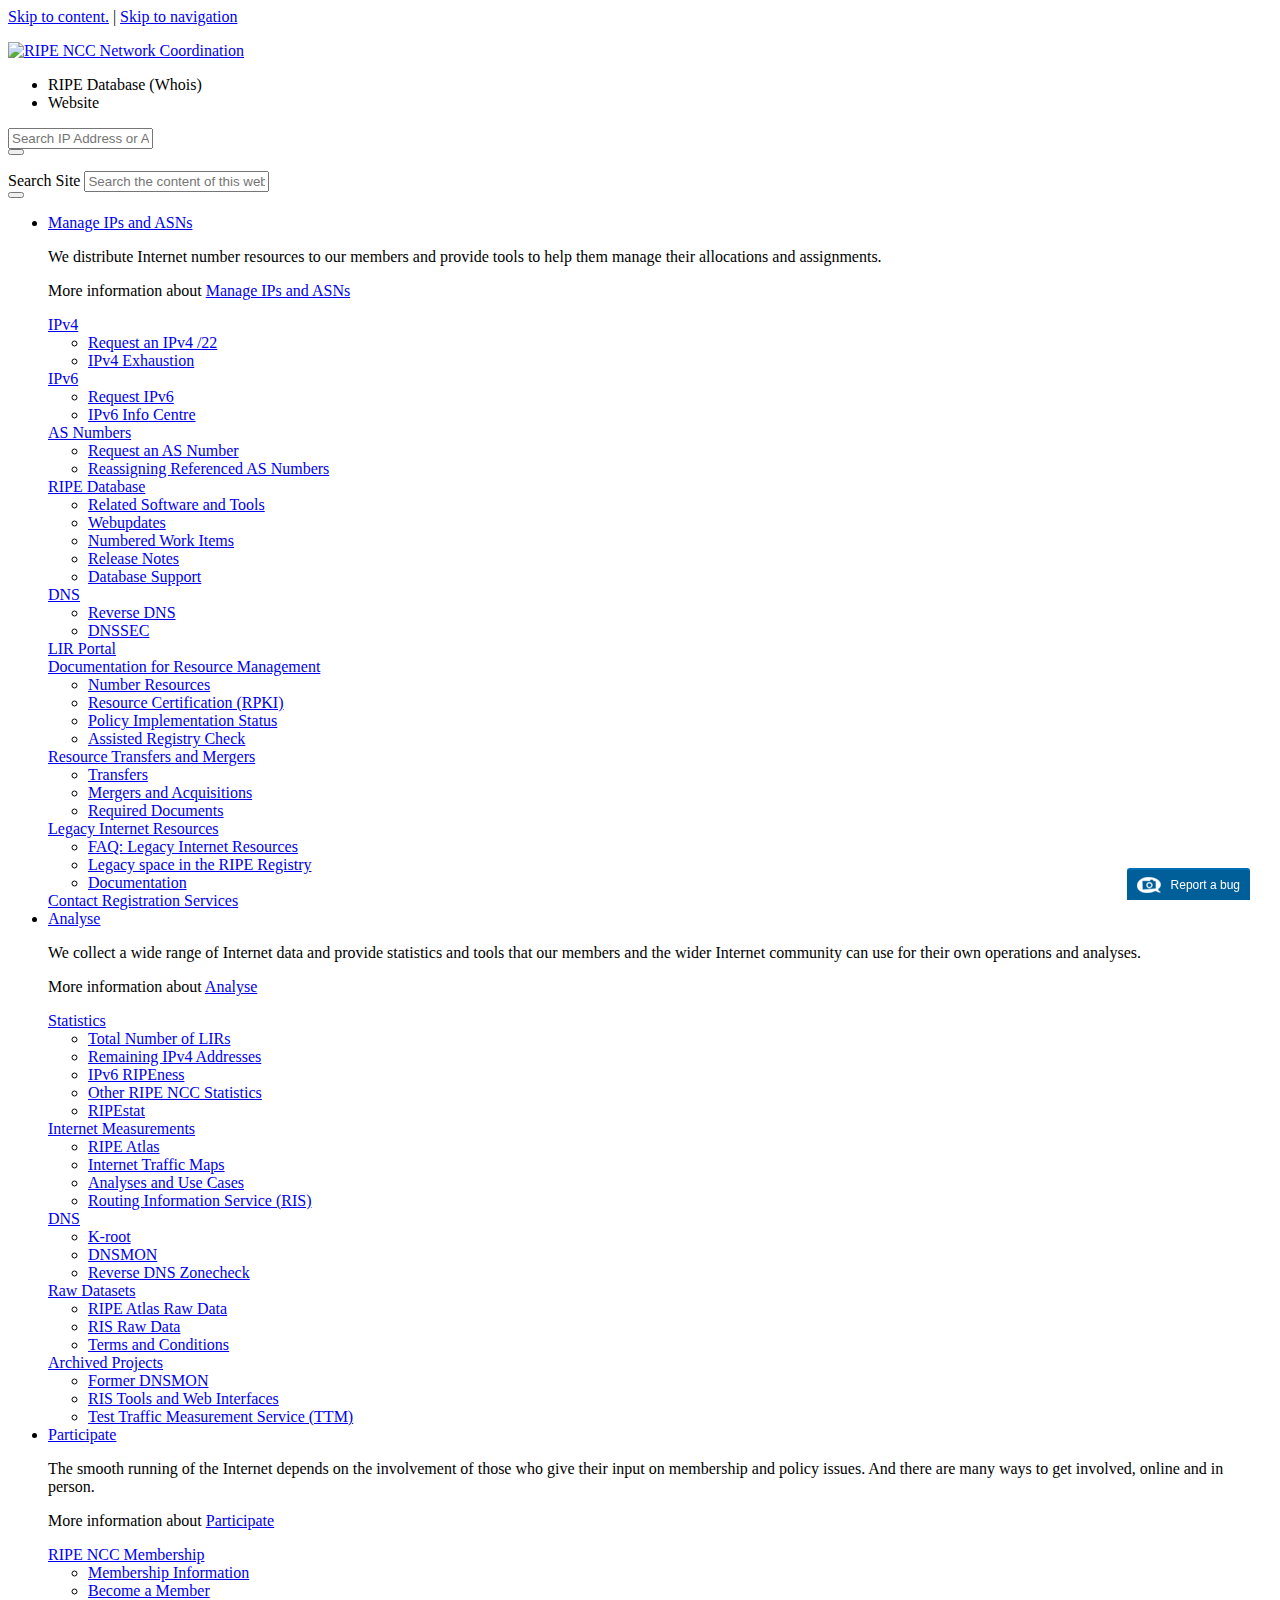
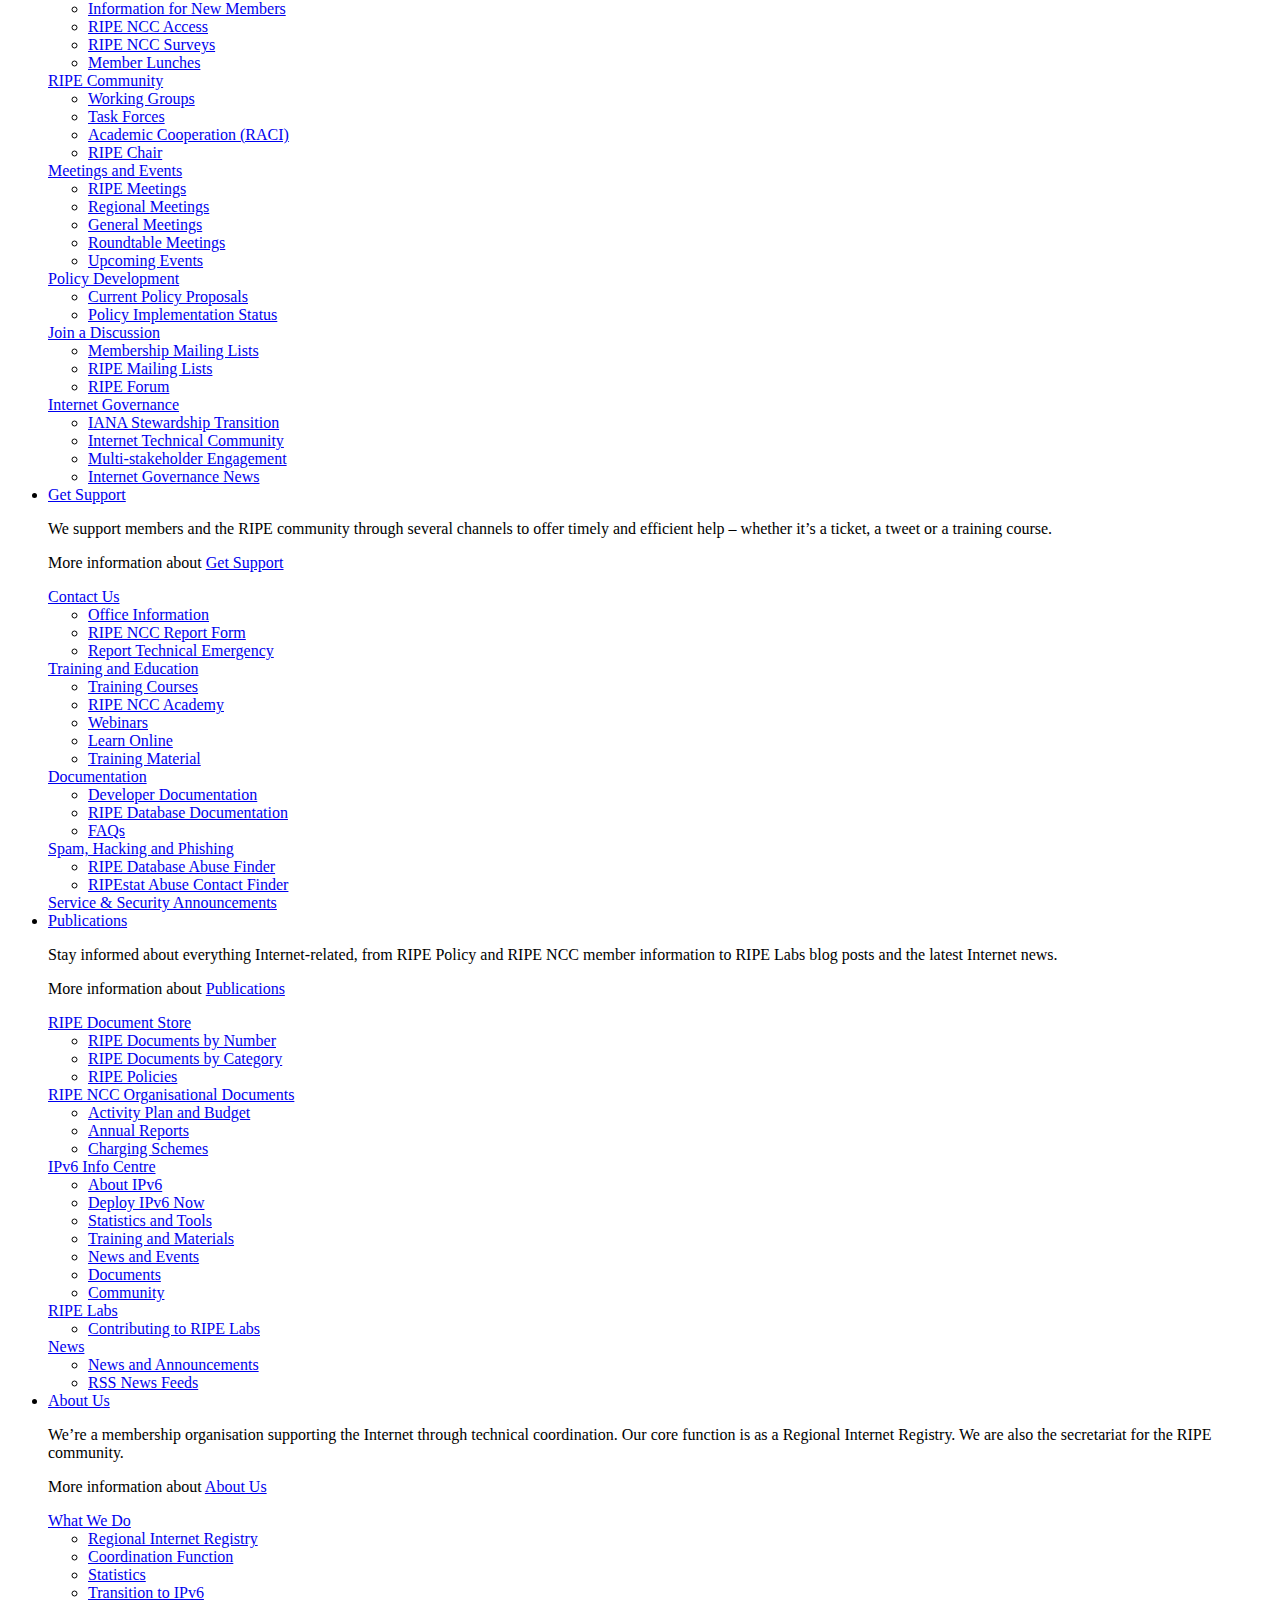
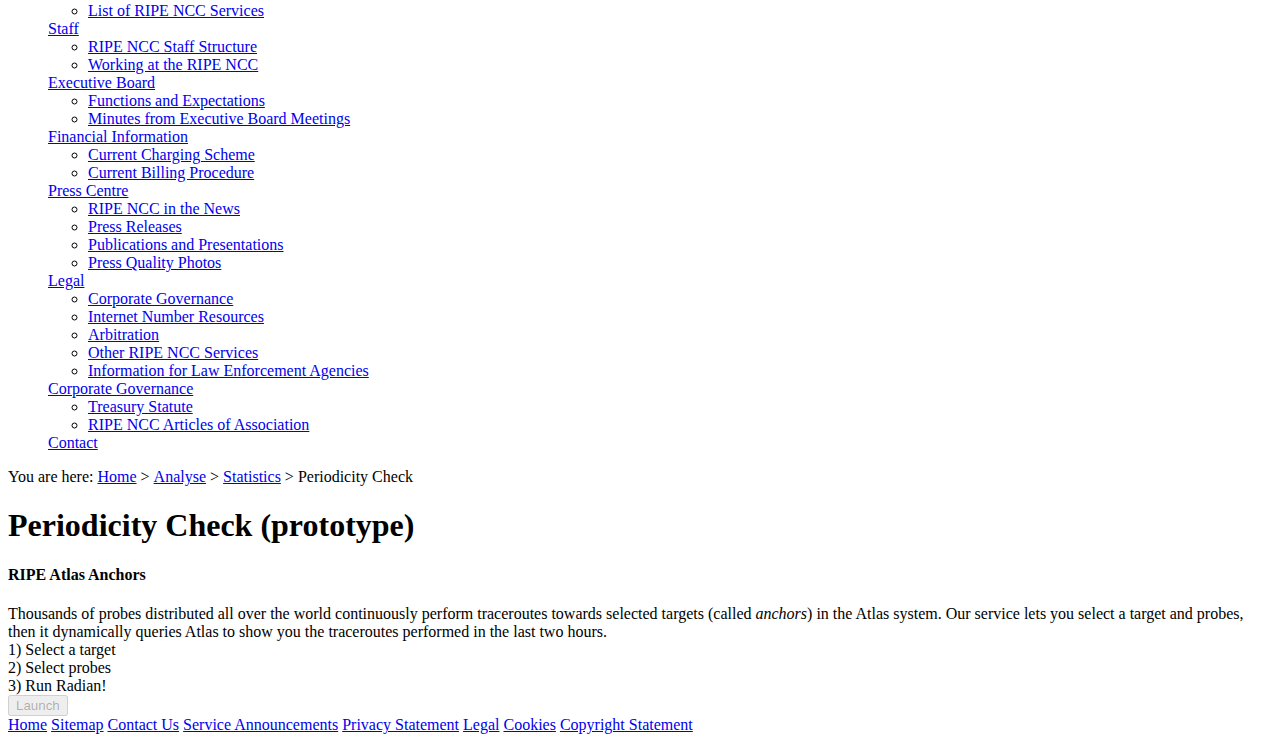
==== index.html @ 0bfcbd87 "wip" ====
<html><head>
    <meta charset="UTF-8">
    <meta http-equiv="X-UA-Compatible" content="IE=edge">
    <meta content="RIPEstat, RIPE, stat" name="description">
    <link rel="stylesheet" type="text/css" media="screen" href="https://www-static.ripe.net/static/common/fonts/open-sans.css">
    <link rel="stylesheet" type="text/css" media="print" href="https://www.ripe.net/portal_css/Ripe/print.css">
    <link rel="stylesheet" type="text/css" media="screen" href="https://www.ripe.net/portal_css/Ripe/++resource++ripe.plonetheme.stylesheets/bootstrap.min.css">
    <link rel="stylesheet" type="text/css" media="screen" href="https://www.ripe.net/portal_css/Ripe/++resource++ripe.plonetheme.stylesheets/bootstrap-theme.min.css">
    <link rel="stylesheet" type="text/css" media="screen" href="https://www.ripe.net/portal_css/Ripe/++resource++ripe.plonetheme.stylesheets/template.css">
    <!--[if lte IE 8]>

    <link rel="stylesheet" type="text/css" media="screen" href="https://www.ripe.net/portal_css/Ripe/++resource++ripe.plonetheme.stylesheets/ie-template.css"  />
    <![endif]-->


    <title>Periodicity Check Prototype</title>

    <meta name="google-site-verification" content="k84Sqmyhg1IvT5aRRmA_Qqvzvyp1UXTwGfFC6zJhhm8">

<script src="jquery.js"></script>
<script src="async.js"></script>
    <meta charset="utf-8">
    <style type="text/css" data-us="uspss">/*uspssb*/.ptiy.us-button-c50731562836a85c59cfa515f8f8ab70 {  font-family: 'Roboto', sans-serif;  font-size: 12px;  bottom: 0px;  right: 30px;  position: fixed;  background-color: #53c400;  background-repeat: no-repeat;  background-position: 10px 7px;  border-top: 2px solid #5ede00;  color: white;  border-radius: 3px 3px 0 0;  box-sizing: content-box;  -moz-box-sizing: content-box;  padding-top: 0;  padding-right: 10px;  padding-bottom: 0;  padding-left: 44px;  height: 30px;  text-align: left;  line-height: 30px;  -webkit-transition: background-color 0.2s ease-in-out;  -moz-transition: background-color 0.2s ease-in-out;  -o-transition: background-color 0.2s ease-in-out;  transition: background-color 0.2s ease-in-out;  cursor: pointer;  text-shadow: none;  z-index: 2147483636;  -webkit-user-select: none;  -moz-user-select: -moz-none;  -ms-user-select: none;  -o-user-select: none;  user-select: none;  width: auto;  margin: 0;}.ptiy.us-button-c50731562836a85c59cfa515f8f8ab70:hover,.ptiy.us-button-c50731562836a85c59cfa515f8f8ab70.hover {  height: 33px;  background-color: #48ab00;  border-top: 2px solid #53c400;}.ptiy.us-button-c50731562836a85c59cfa515f8f8ab70.left {  right: auto;  left: 50px;}.ptiy.us-button-c50731562836a85c59cfa515f8f8ab70.rotate-right {  transform: rotate(-90deg);  -ms-transform: rotate(-90deg);  -webkit-transform: rotate(-90deg);  -moz-transform: rotate(-90deg);  -o-transform: rotate(-90deg);  -webkit-transform-origin: 0 0;  -moz-transform-origin: 0 0;  -ms-transform-origin: 0 0;  -o-transform-origin: 0 0;  transform-origin: 0 0;  right: -100px;  bottom: 37%;}.ptiy.us-button-c50731562836a85c59cfa515f8f8ab70.rotate-right:hover,.ptiy.us-button-c50731562836a85c59cfa515f8f8ab70.rotate-right.hover {  height: 30px;}.ptiy.us-button-c50731562836a85c59cfa515f8f8ab70.rotate-right-ie8 {  filter: progid:DXImageTransform.Microsoft.BasicImage(rotation=3);  zoom: 1;  background-color: #53c400;  bottom: 37%;}.ptiy.us-button-c50731562836a85c59cfa515f8f8ab70.rotate-right-ie8:hover,.ptiy.us-button-c50731562836a85c59cfa515f8f8ab70.rotate-right-ie8.hover {  background-color: #48ab00;  height: 30px;}.ptiy.us-button-c50731562836a85c59cfa515f8f8ab70.rotate-right-ie7 {  filter: progid:DXImageTransform.Microsoft.BasicImage(rotation=3);  zoom: 1;  background-color: #53c400;  bottom: 37%;  right: -75px !important;  width: 75px;}.ptiy.us-button-c50731562836a85c59cfa515f8f8ab70.rotate-right-ie7:hover,.ptiy.us-button-c50731562836a85c59cfa515f8f8ab70.rotate-right-ie7.hover {  background-color: #48ab00;  height: 30px;}.ptiy.us-button-c50731562836a85c59cfa515f8f8ab70.rotate-left {  transform: rotate(-90deg);  -ms-transform: rotate(-90deg);  -webkit-transform: rotate(-90deg);  -moz-transform: rotate(-90deg);  -o-transform: rotate(-90deg);  -webkit-transform-origin: 0 0;  -moz-transform-origin: 0 0;  -ms-transform-origin: 0 0;  -o-transform-origin: 0 0;  transform-origin: 0 0;  left: 0px;  bottom: 37%;  right: auto;  border-radius: 0 0 3px 3px;  border-bottom: 2px solid #5ede00;  border-top: none;}.ptiy.us-button-c50731562836a85c59cfa515f8f8ab70.rotate-left:hover,.ptiy.us-button-c50731562836a85c59cfa515f8f8ab70.rotate-left.hover {  height: 30px;}.ptiy.us-button-c50731562836a85c59cfa515f8f8ab70.rotate-left-ie8 {  filter: progid:DXImageTransform.Microsoft.BasicImage(rotation=3);  zoom: 1;  background-color: #53c400;  bottom: 37%;  left: 0px;  right: auto;}.ptiy.us-button-c50731562836a85c59cfa515f8f8ab70.rotate-left-ie8:hover,.ptiy.us-button-c50731562836a85c59cfa515f8f8ab70.rotate-left-ie8.hover {  background-color: #48ab00;  height: 30px;}.ptiy.us-button-c50731562836a85c59cfa515f8f8ab70.rotate-left-ie7 {  filter: progid:DXImageTransform.Microsoft.BasicImage(rotation=3);  zoom: 1;  background-color: #53c400;  bottom: 37%;  left: -2px !important;  width: 75px;}.ptiy.us-button-c50731562836a85c59cfa515f8f8ab70.rotate-left-ie7:hover,.ptiy.us-button-c50731562836a85c59cfa515f8f8ab70.rotate-left-ie7.hover {  background-color: #48ab00;  height: 30px;}.default.us-button-c50731562836a85c59cfa515f8f8ab70, .default2014.us-button-c50731562836a85c59cfa515f8f8ab70, .grass.us-button-c50731562836a85c59cfa515f8f8ab70, .paymill.us-button-c50731562836a85c59cfa515f8f8ab70, .darknight.us-button-c50731562836a85c59cfa515f8f8ab70, .brownie.us-button-c50731562836a85c59cfa515f8f8ab70, .zuckerberg.us-button-c50731562836a85c59cfa515f8f8ab70, .emerald.us-button-c50731562836a85c59cfa515f8f8ab70, .contrast.us-button-c50731562836a85c59cfa515f8f8ab70, .redmond.us-button-c50731562836a85c59cfa515f8f8ab70, .ptiy.us-button-c50731562836a85c59cfa515f8f8ab70 {  background-image: url([data-uri]);}.redmond.us-button-c50731562836a85c59cfa515f8f8ab70 {  font-family: 'Roboto', sans-serif;  font-size: 12px;  bottom: 0px;  right: 30px;  position: fixed;  background-color: #dd3c22;  background-repeat: no-repeat;  background-position: 10px 7px;  border-top: 2px solid #e05038;  color: white;  border-radius: 3px 3px 0 0;  box-sizing: content-box;  -moz-box-sizing: content-box;  padding-top: 0;  padding-right: 10px;  padding-bottom: 0;  padding-left: 44px;  height: 30px;  text-align: left;  line-height: 30px;  -webkit-transition: background-color 0.2s ease-in-out;  -moz-transition: background-color 0.2s ease-in-out;  -o-transition: background-color 0.2s ease-in-out;  transition: background-color 0.2s ease-in-out;  cursor: pointer;  text-shadow: none;  z-index: 2147483636;  -webkit-user-select: none;  -moz-user-select: -moz-none;  -ms-user-select: none;  -o-user-select: none;  user-select: none;  width: auto;  margin: 0;}.redmond.us-button-c50731562836a85c59cfa515f8f8ab70:hover,.redmond.us-button-c50731562836a85c59cfa515f8f8ab70.hover {  height: 33px;  background-color: #c7361f;  border-top: 2px solid #dd3c22;}.redmond.us-button-c50731562836a85c59cfa515f8f8ab70.left {  right: auto;  left: 50px;}.redmond.us-button-c50731562836a85c59cfa515f8f8ab70.rotate-right {  transform: rotate(-90deg);  -ms-transform: rotate(-90deg);  -webkit-transform: rotate(-90deg);  -moz-transform: rotate(-90deg);  -o-transform: rotate(-90deg);  -webkit-transform-origin: 0 0;  -moz-transform-origin: 0 0;  -ms-transform-origin: 0 0;  -o-transform-origin: 0 0;  transform-origin: 0 0;  right: -100px;  bottom: 37%;}.redmond.us-button-c50731562836a85c59cfa515f8f8ab70.rotate-right:hover,.redmond.us-button-c50731562836a85c59cfa515f8f8ab70.rotate-right.hover {  height: 30px;}.redmond.us-button-c50731562836a85c59cfa515f8f8ab70.rotate-right-ie8 {  filter: progid:DXImageTransform.Microsoft.BasicImage(rotation=3);  zoom: 1;  background-color: #dd3c22;  bottom: 37%;}.redmond.us-button-c50731562836a85c59cfa515f8f8ab70.rotate-right-ie8:hover,.redmond.us-button-c50731562836a85c59cfa515f8f8ab70.rotate-right-ie8.hover {  background-color: #c7361f;  height: 30px;}.redmond.us-button-c50731562836a85c59cfa515f8f8ab70.rotate-right-ie7 {  filter: progid:DXImageTransform.Microsoft.BasicImage(rotation=3);  zoom: 1;  background-color: #dd3c22;  bottom: 37%;  right: -75px !important;  width: 75px;}.redmond.us-button-c50731562836a85c59cfa515f8f8ab70.rotate-right-ie7:hover,.redmond.us-button-c50731562836a85c59cfa515f8f8ab70.rotate-right-ie7.hover {  background-color: #c7361f;  height: 30px;}.redmond.us-button-c50731562836a85c59cfa515f8f8ab70.rotate-left {  transform: rotate(-90deg);  -ms-transform: rotate(-90deg);  -webkit-transform: rotate(-90deg);  -moz-transform: rotate(-90deg);  -o-transform: rotate(-90deg);  -webkit-transform-origin: 0 0;  -moz-transform-origin: 0 0;  -ms-transform-origin: 0 0;  -o-transform-origin: 0 0;  transform-origin: 0 0;  left: 0px;  bottom: 37%;  right: auto;  border-radius: 0 0 3px 3px;  border-bottom: 2px solid #e05038;  border-top: none;}.redmond.us-button-c50731562836a85c59cfa515f8f8ab70.rotate-left:hover,.redmond.us-button-c50731562836a85c59cfa515f8f8ab70.rotate-left.hover {  height: 30px;}.redmond.us-button-c50731562836a85c59cfa515f8f8ab70.rotate-left-ie8 {  filter: progid:DXImageTransform.Microsoft.BasicImage(rotation=3);  zoom: 1;  background-color: #dd3c22;  bottom: 37%;  left: 0px;  right: auto;}.redmond.us-button-c50731562836a85c59cfa515f8f8ab70.rotate-left-ie8:hover,.redmond.us-button-c50731562836a85c59cfa515f8f8ab70.rotate-left-ie8.hover {  background-color: #c7361f;  height: 30px;}.redmond.us-button-c50731562836a85c59cfa515f8f8ab70.rotate-left-ie7 {  filter: progid:DXImageTransform.Microsoft.BasicImage(rotation=3);  zoom: 1;  background-color: #dd3c22;  bottom: 37%;  left: -2px !important;  width: 75px;}.redmond.us-button-c50731562836a85c59cfa515f8f8ab70.rotate-left-ie7:hover,.redmond.us-button-c50731562836a85c59cfa515f8f8ab70.rotate-left-ie7.hover {  background-color: #c7361f;  height: 30px;}.contrast.us-button-c50731562836a85c59cfa515f8f8ab70 {  font-family: 'Roboto', sans-serif;  font-size: 12px;  bottom: 0px;  right: 30px;  position: fixed;  background-color: #000000;  background-repeat: no-repeat;  background-position: 10px 7px;  border-top: 2px solid #0d0d0d;  color: white;  border-radius: 3px 3px 0 0;  box-sizing: content-box;  -moz-box-sizing: content-box;  padding-top: 0;  padding-right: 10px;  padding-bottom: 0;  padding-left: 44px;  height: 30px;  text-align: left;  line-height: 30px;  -webkit-transition: background-color 0.2s ease-in-out;  -moz-transition: background-color 0.2s ease-in-out;  -o-transition: background-color 0.2s ease-in-out;  transition: background-color 0.2s ease-in-out;  cursor: pointer;  text-shadow: none;  z-index: 2147483636;  -webkit-user-select: none;  -moz-user-select: -moz-none;  -ms-user-select: none;  -o-user-select: none;  user-select: none;  width: auto;  margin: 0;}.contrast.us-button-c50731562836a85c59cfa515f8f8ab70:hover,.contrast.us-button-c50731562836a85c59cfa515f8f8ab70.hover {  height: 33px;  background-color: #000000;  border-top: 2px solid #0d0d0d;}.contrast.us-button-c50731562836a85c59cfa515f8f8ab70.left {  right: auto;  left: 50px;}.contrast.us-button-c50731562836a85c59cfa515f8f8ab70.rotate-right {  transform: rotate(-90deg);  -ms-transform: rotate(-90deg);  -webkit-transform: rotate(-90deg);  -moz-transform: rotate(-90deg);  -o-transform: rotate(-90deg);  -webkit-transform-origin: 0 0;  -moz-transform-origin: 0 0;  -ms-transform-origin: 0 0;  -o-transform-origin: 0 0;  transform-origin: 0 0;  right: -100px;  bottom: 37%;}.contrast.us-button-c50731562836a85c59cfa515f8f8ab70.rotate-right:hover,.contrast.us-button-c50731562836a85c59cfa515f8f8ab70.rotate-right.hover {  height: 30px;}.contrast.us-button-c50731562836a85c59cfa515f8f8ab70.rotate-right-ie8 {  filter: progid:DXImageTransform.Microsoft.BasicImage(rotation=3);  zoom: 1;  background-color: #000000;  bottom: 37%;}.contrast.us-button-c50731562836a85c59cfa515f8f8ab70.rotate-right-ie8:hover,.contrast.us-button-c50731562836a85c59cfa515f8f8ab70.rotate-right-ie8.hover {  background-color: #000000;  height: 30px;}.contrast.us-button-c50731562836a85c59cfa515f8f8ab70.rotate-right-ie7 {  filter: progid:DXImageTransform.Microsoft.BasicImage(rotation=3);  zoom: 1;  background-color: #000000;  bottom: 37%;  right: -75px !important;  width: 75px;}.contrast.us-button-c50731562836a85c59cfa515f8f8ab70.rotate-right-ie7:hover,.contrast.us-button-c50731562836a85c59cfa515f8f8ab70.rotate-right-ie7.hover {  background-color: #000000;  height: 30px;}.contrast.us-button-c50731562836a85c59cfa515f8f8ab70.rotate-left {  transform: rotate(-90deg);  -ms-transform: rotate(-90deg);  -webkit-transform: rotate(-90deg);  -moz-transform: rotate(-90deg);  -o-transform: rotate(-90deg);  -webkit-transform-origin: 0 0;  -moz-transform-origin: 0 0;  -ms-transform-origin: 0 0;  -o-transform-origin: 0 0;  transform-origin: 0 0;  left: 0px;  bottom: 37%;  right: auto;  border-radius: 0 0 3px 3px;  border-bottom: 2px solid #0d0d0d;  border-top: none;}.contrast.us-button-c50731562836a85c59cfa515f8f8ab70.rotate-left:hover,.contrast.us-button-c50731562836a85c59cfa515f8f8ab70.rotate-left.hover {  height: 30px;}.contrast.us-button-c50731562836a85c59cfa515f8f8ab70.rotate-left-ie8 {  filter: progid:DXImageTransform.Microsoft.BasicImage(rotation=3);  zoom: 1;  background-color: #000000;  bottom: 37%;  left: 0px;  right: auto;}.contrast.us-button-c50731562836a85c59cfa515f8f8ab70.rotate-left-ie8:hover,.contrast.us-button-c50731562836a85c59cfa515f8f8ab70.rotate-left-ie8.hover {  background-color: #000000;  height: 30px;}.contrast.us-button-c50731562836a85c59cfa515f8f8ab70.rotate-left-ie7 {  filter: progid:DXImageTransform.Microsoft.BasicImage(rotation=3);  zoom: 1;  background-color: #000000;  bottom: 37%;  left: -2px !important;  width: 75px;}.contrast.us-button-c50731562836a85c59cfa515f8f8ab70.rotate-left-ie7:hover,.contrast.us-button-c50731562836a85c59cfa515f8f8ab70.rotate-left-ie7.hover {  background-color: #000000;  height: 30px;}.emerald.us-button-c50731562836a85c59cfa515f8f8ab70 {  font-family: 'Roboto', sans-serif;  font-size: 12px;  bottom: 0px;  right: 30px;  position: fixed;  background-color: #34495e;  background-repeat: no-repeat;  background-position: 10px 7px;  border-top: 2px solid #3d566e;  color: white;  border-radius: 3px 3px 0 0;  box-sizing: content-box;  -moz-box-sizing: content-box;  padding-top: 0;  padding-right: 10px;  padding-bottom: 0;  padding-left: 44px;  height: 30px;  text-align: left;  line-height: 30px;  -webkit-transition: background-color 0.2s ease-in-out;  -moz-transition: background-color 0.2s ease-in-out;  -o-transition: background-color 0.2s ease-in-out;  transition: background-color 0.2s ease-in-out;  cursor: pointer;  text-shadow: none;  z-index: 2147483636;  -webkit-user-select: none;  -moz-user-select: -moz-none;  -ms-user-select: none;  -o-user-select: none;  user-select: none;  width: auto;  margin: 0;}.emerald.us-button-c50731562836a85c59cfa515f8f8ab70:hover,.emerald.us-button-c50731562836a85c59cfa515f8f8ab70.hover {  height: 33px;  background-color: #2b3c4e;  border-top: 2px solid #34495e;}.emerald.us-button-c50731562836a85c59cfa515f8f8ab70.left {  right: auto;  left: 50px;}.emerald.us-button-c50731562836a85c59cfa515f8f8ab70.rotate-right {  transform: rotate(-90deg);  -ms-transform: rotate(-90deg);  -webkit-transform: rotate(-90deg);  -moz-transform: rotate(-90deg);  -o-transform: rotate(-90deg);  -webkit-transform-origin: 0 0;  -moz-transform-origin: 0 0;  -ms-transform-origin: 0 0;  -o-transform-origin: 0 0;  transform-origin: 0 0;  right: -100px;  bottom: 37%;}.emerald.us-button-c50731562836a85c59cfa515f8f8ab70.rotate-right:hover,.emerald.us-button-c50731562836a85c59cfa515f8f8ab70.rotate-right.hover {  height: 30px;}.emerald.us-button-c50731562836a85c59cfa515f8f8ab70.rotate-right-ie8 {  filter: progid:DXImageTransform.Microsoft.BasicImage(rotation=3);  zoom: 1;  background-color: #34495e;  bottom: 37%;}.emerald.us-button-c50731562836a85c59cfa515f8f8ab70.rotate-right-ie8:hover,.emerald.us-button-c50731562836a85c59cfa515f8f8ab70.rotate-right-ie8.hover {  background-color: #2b3c4e;  height: 30px;}.emerald.us-button-c50731562836a85c59cfa515f8f8ab70.rotate-right-ie7 {  filter: progid:DXImageTransform.Microsoft.BasicImage(rotation=3);  zoom: 1;  background-color: #34495e;  bottom: 37%;  right: -75px !important;  width: 75px;}.emerald.us-button-c50731562836a85c59cfa515f8f8ab70.rotate-right-ie7:hover,.emerald.us-button-c50731562836a85c59cfa515f8f8ab70.rotate-right-ie7.hover {  background-color: #2b3c4e;  height: 30px;}.emerald.us-button-c50731562836a85c59cfa515f8f8ab70.rotate-left {  transform: rotate(-90deg);  -ms-transform: rotate(-90deg);  -webkit-transform: rotate(-90deg);  -moz-transform: rotate(-90deg);  -o-transform: rotate(-90deg);  -webkit-transform-origin: 0 0;  -moz-transform-origin: 0 0;  -ms-transform-origin: 0 0;  -o-transform-origin: 0 0;  transform-origin: 0 0;  left: 0px;  bottom: 37%;  right: auto;  border-radius: 0 0 3px 3px;  border-bottom: 2px solid #3d566e;  border-top: none;}.emerald.us-button-c50731562836a85c59cfa515f8f8ab70.rotate-left:hover,.emerald.us-button-c50731562836a85c59cfa515f8f8ab70.rotate-left.hover {  height: 30px;}.emerald.us-button-c50731562836a85c59cfa515f8f8ab70.rotate-left-ie8 {  filter: progid:DXImageTransform.Microsoft.BasicImage(rotation=3);  zoom: 1;  background-color: #34495e;  bottom: 37%;  left: 0px;  right: auto;}.emerald.us-button-c50731562836a85c59cfa515f8f8ab70.rotate-left-ie8:hover,.emerald.us-button-c50731562836a85c59cfa515f8f8ab70.rotate-left-ie8.hover {  background-color: #2b3c4e;  height: 30px;}.emerald.us-button-c50731562836a85c59cfa515f8f8ab70.rotate-left-ie7 {  filter: progid:DXImageTransform.Microsoft.BasicImage(rotation=3);  zoom: 1;  background-color: #34495e;  bottom: 37%;  left: -2px !important;  width: 75px;}.emerald.us-button-c50731562836a85c59cfa515f8f8ab70.rotate-left-ie7:hover,.emerald.us-button-c50731562836a85c59cfa515f8f8ab70.rotate-left-ie7.hover {  background-color: #2b3c4e;  height: 30px;}.snapbugz.us-button-c50731562836a85c59cfa515f8f8ab70 {  font-family: 'Roboto', sans-serif;  font-size: 12px;  bottom: 0px;  right: 30px;  position: fixed;  background-color: #ff5751;  background-repeat: no-repeat;  background-position: 10px 7px;  border-top: 2px solid #ff706b;  color: black;  border-radius: 3px 3px 0 0;  box-sizing: content-box;  -moz-box-sizing: content-box;  padding-top: 0;  padding-right: 10px;  padding-bottom: 0;  padding-left: 44px;  height: 30px;  text-align: left;  line-height: 30px;  -webkit-transition: background-color 0.2s ease-in-out;  -moz-transition: background-color 0.2s ease-in-out;  -o-transition: background-color 0.2s ease-in-out;  transition: background-color 0.2s ease-in-out;  cursor: pointer;  text-shadow: none;  z-index: 2147483636;  -webkit-user-select: none;  -moz-user-select: -moz-none;  -ms-user-select: none;  -o-user-select: none;  user-select: none;  width: auto;  margin: 0;}.snapbugz.us-button-c50731562836a85c59cfa515f8f8ab70:hover,.snapbugz.us-button-c50731562836a85c59cfa515f8f8ab70.hover {  height: 33px;  background-color: #ff3e37;  border-top: 2px solid #ff5751;}.snapbugz.us-button-c50731562836a85c59cfa515f8f8ab70.left {  right: auto;  left: 50px;}.snapbugz.us-button-c50731562836a85c59cfa515f8f8ab70.rotate-right {  transform: rotate(-90deg);  -ms-transform: rotate(-90deg);  -webkit-transform: rotate(-90deg);  -moz-transform: rotate(-90deg);  -o-transform: rotate(-90deg);  -webkit-transform-origin: 0 0;  -moz-transform-origin: 0 0;  -ms-transform-origin: 0 0;  -o-transform-origin: 0 0;  transform-origin: 0 0;  right: -100px;  bottom: 37%;}.snapbugz.us-button-c50731562836a85c59cfa515f8f8ab70.rotate-right:hover,.snapbugz.us-button-c50731562836a85c59cfa515f8f8ab70.rotate-right.hover {  height: 30px;}.snapbugz.us-button-c50731562836a85c59cfa515f8f8ab70.rotate-right-ie8 {  filter: progid:DXImageTransform.Microsoft.BasicImage(rotation=3);  zoom: 1;  background-color: #ff5751;  bottom: 37%;}.snapbugz.us-button-c50731562836a85c59cfa515f8f8ab70.rotate-right-ie8:hover,.snapbugz.us-button-c50731562836a85c59cfa515f8f8ab70.rotate-right-ie8.hover {  background-color: #ff3e37;  height: 30px;}.snapbugz.us-button-c50731562836a85c59cfa515f8f8ab70.rotate-right-ie7 {  filter: progid:DXImageTransform.Microsoft.BasicImage(rotation=3);  zoom: 1;  background-color: #ff5751;  bottom: 37%;  right: -75px !important;  width: 75px;}.snapbugz.us-button-c50731562836a85c59cfa515f8f8ab70.rotate-right-ie7:hover,.snapbugz.us-button-c50731562836a85c59cfa515f8f8ab70.rotate-right-ie7.hover {  background-color: #ff3e37;  height: 30px;}.snapbugz.us-button-c50731562836a85c59cfa515f8f8ab70.rotate-left {  transform: rotate(-90deg);  -ms-transform: rotate(-90deg);  -webkit-transform: rotate(-90deg);  -moz-transform: rotate(-90deg);  -o-transform: rotate(-90deg);  -webkit-transform-origin: 0 0;  -moz-transform-origin: 0 0;  -ms-transform-origin: 0 0;  -o-transform-origin: 0 0;  transform-origin: 0 0;  left: 0px;  bottom: 37%;  right: auto;  border-radius: 0 0 3px 3px;  border-bottom: 2px solid #ff706b;  border-top: none;}.snapbugz.us-button-c50731562836a85c59cfa515f8f8ab70.rotate-left:hover,.snapbugz.us-button-c50731562836a85c59cfa515f8f8ab70.rotate-left.hover {  height: 30px;}.snapbugz.us-button-c50731562836a85c59cfa515f8f8ab70.rotate-left-ie8 {  filter: progid:DXImageTransform.Microsoft.BasicImage(rotation=3);  zoom: 1;  background-color: #ff5751;  bottom: 37%;  left: 0px;  right: auto;}.snapbugz.us-button-c50731562836a85c59cfa515f8f8ab70.rotate-left-ie8:hover,.snapbugz.us-button-c50731562836a85c59cfa515f8f8ab70.rotate-left-ie8.hover {  background-color: #ff3e37;  height: 30px;}.snapbugz.us-button-c50731562836a85c59cfa515f8f8ab70.rotate-left-ie7 {  filter: progid:DXImageTransform.Microsoft.BasicImage(rotation=3);  zoom: 1;  background-color: #ff5751;  bottom: 37%;  left: -2px !important;  width: 75px;}.snapbugz.us-button-c50731562836a85c59cfa515f8f8ab70.rotate-left-ie7:hover,.snapbugz.us-button-c50731562836a85c59cfa515f8f8ab70.rotate-left-ie7.hover {  background-color: #ff3e37;  height: 30px;}.classic.us-button-c50731562836a85c59cfa515f8f8ab70, .medic.us-button-c50731562836a85c59cfa515f8f8ab70, .pinkabell.us-button-c50731562836a85c59cfa515f8f8ab70, .lemon.us-button-c50731562836a85c59cfa515f8f8ab70, .redalert.us-button-c50731562836a85c59cfa515f8f8ab70, .snow_notready.us-button-c50731562836a85c59cfa515f8f8ab70, .snapbugz.us-button-c50731562836a85c59cfa515f8f8ab70 {  background-image: url([data-uri]);}.snow_notready.us-button-c50731562836a85c59cfa515f8f8ab70 {  font-family: 'Roboto', sans-serif;  font-size: 12px;  bottom: 0px;  right: 30px;  position: fixed;  background-color: #ffffff;  background-repeat: no-repeat;  background-position: 10px 7px;  border-top: 2px solid #ffffff;  color: black;  border-radius: 3px 3px 0 0;  box-sizing: content-box;  -moz-box-sizing: content-box;  padding-top: 0;  padding-right: 10px;  padding-bottom: 0;  padding-left: 44px;  height: 30px;  text-align: left;  line-height: 30px;  -webkit-transition: background-color 0.2s ease-in-out;  -moz-transition: background-color 0.2s ease-in-out;  -o-transition: background-color 0.2s ease-in-out;  transition: background-color 0.2s ease-in-out;  cursor: pointer;  text-shadow: none;  z-index: 2147483636;  -webkit-user-select: none;  -moz-user-select: -moz-none;  -ms-user-select: none;  -o-user-select: none;  user-select: none;  width: auto;  margin: 0;}.snow_notready.us-button-c50731562836a85c59cfa515f8f8ab70:hover,.snow_notready.us-button-c50731562836a85c59cfa515f8f8ab70.hover {  height: 33px;  background-color: #f2f2f2;  border-top: 2px solid #ffffff;}.snow_notready.us-button-c50731562836a85c59cfa515f8f8ab70.left {  right: auto;  left: 50px;}.snow_notready.us-button-c50731562836a85c59cfa515f8f8ab70.rotate-right {  transform: rotate(-90deg);  -ms-transform: rotate(-90deg);  -webkit-transform: rotate(-90deg);  -moz-transform: rotate(-90deg);  -o-transform: rotate(-90deg);  -webkit-transform-origin: 0 0;  -moz-transform-origin: 0 0;  -ms-transform-origin: 0 0;  -o-transform-origin: 0 0;  transform-origin: 0 0;  right: -100px;  bottom: 37%;}.snow_notready.us-button-c50731562836a85c59cfa515f8f8ab70.rotate-right:hover,.snow_notready.us-button-c50731562836a85c59cfa515f8f8ab70.rotate-right.hover {  height: 30px;}.snow_notready.us-button-c50731562836a85c59cfa515f8f8ab70.rotate-right-ie8 {  filter: progid:DXImageTransform.Microsoft.BasicImage(rotation=3);  zoom: 1;  background-color: #ffffff;  bottom: 37%;}.snow_notready.us-button-c50731562836a85c59cfa515f8f8ab70.rotate-right-ie8:hover,.snow_notready.us-button-c50731562836a85c59cfa515f8f8ab70.rotate-right-ie8.hover {  background-color: #f2f2f2;  height: 30px;}.snow_notready.us-button-c50731562836a85c59cfa515f8f8ab70.rotate-right-ie7 {  filter: progid:DXImageTransform.Microsoft.BasicImage(rotation=3);  zoom: 1;  background-color: #ffffff;  bottom: 37%;  right: -75px !important;  width: 75px;}.snow_notready.us-button-c50731562836a85c59cfa515f8f8ab70.rotate-right-ie7:hover,.snow_notready.us-button-c50731562836a85c59cfa515f8f8ab70.rotate-right-ie7.hover {  background-color: #f2f2f2;  height: 30px;}.snow_notready.us-button-c50731562836a85c59cfa515f8f8ab70.rotate-left {  transform: rotate(-90deg);  -ms-transform: rotate(-90deg);  -webkit-transform: rotate(-90deg);  -moz-transform: rotate(-90deg);  -o-transform: rotate(-90deg);  -webkit-transform-origin: 0 0;  -moz-transform-origin: 0 0;  -ms-transform-origin: 0 0;  -o-transform-origin: 0 0;  transform-origin: 0 0;  left: 0px;  bottom: 37%;  right: auto;  border-radius: 0 0 3px 3px;  border-bottom: 2px solid #ffffff;  border-top: none;}.snow_notready.us-button-c50731562836a85c59cfa515f8f8ab70.rotate-left:hover,.snow_notready.us-button-c50731562836a85c59cfa515f8f8ab70.rotate-left.hover {  height: 30px;}.snow_notready.us-button-c50731562836a85c59cfa515f8f8ab70.rotate-left-ie8 {  filter: progid:DXImageTransform.Microsoft.BasicImage(rotation=3);  zoom: 1;  background-color: #ffffff;  bottom: 37%;  left: 0px;  right: auto;}.snow_notready.us-button-c50731562836a85c59cfa515f8f8ab70.rotate-left-ie8:hover,.snow_notready.us-button-c50731562836a85c59cfa515f8f8ab70.rotate-left-ie8.hover {  background-color: #f2f2f2;  height: 30px;}.snow_notready.us-button-c50731562836a85c59cfa515f8f8ab70.rotate-left-ie7 {  filter: progid:DXImageTransform.Microsoft.BasicImage(rotation=3);  zoom: 1;  background-color: #ffffff;  bottom: 37%;  left: -2px !important;  width: 75px;}.snow_notready.us-button-c50731562836a85c59cfa515f8f8ab70.rotate-left-ie7:hover,.snow_notready.us-button-c50731562836a85c59cfa515f8f8ab70.rotate-left-ie7.hover {  background-color: #f2f2f2;  height: 30px;}.redalert.us-button-c50731562836a85c59cfa515f8f8ab70 {  font-family: 'Roboto', sans-serif;  font-size: 12px;  bottom: 0px;  right: 30px;  position: fixed;  background-color: #ff5751;  background-repeat: no-repeat;  background-position: 10px 7px;  border-top: 2px solid #ff706b;  color: black;  border-radius: 3px 3px 0 0;  box-sizing: content-box;  -moz-box-sizing: content-box;  padding-top: 0;  padding-right: 10px;  padding-bottom: 0;  padding-left: 44px;  height: 30px;  text-align: left;  line-height: 30px;  -webkit-transition: background-color 0.2s ease-in-out;  -moz-transition: background-color 0.2s ease-in-out;  -o-transition: background-color 0.2s ease-in-out;  transition: background-color 0.2s ease-in-out;  cursor: pointer;  text-shadow: none;  z-index: 2147483636;  -webkit-user-select: none;  -moz-user-select: -moz-none;  -ms-user-select: none;  -o-user-select: none;  user-select: none;  width: auto;  margin: 0;}.redalert.us-button-c50731562836a85c59cfa515f8f8ab70:hover,.redalert.us-button-c50731562836a85c59cfa515f8f8ab70.hover {  height: 33px;  background-color: #ff3e37;  border-top: 2px solid #ff5751;}.redalert.us-button-c50731562836a85c59cfa515f8f8ab70.left {  right: auto;  left: 50px;}.redalert.us-button-c50731562836a85c59cfa515f8f8ab70.rotate-right {  transform: rotate(-90deg);  -ms-transform: rotate(-90deg);  -webkit-transform: rotate(-90deg);  -moz-transform: rotate(-90deg);  -o-transform: rotate(-90deg);  -webkit-transform-origin: 0 0;  -moz-transform-origin: 0 0;  -ms-transform-origin: 0 0;  -o-transform-origin: 0 0;  transform-origin: 0 0;  right: -100px;  bottom: 37%;}.redalert.us-button-c50731562836a85c59cfa515f8f8ab70.rotate-right:hover,.redalert.us-button-c50731562836a85c59cfa515f8f8ab70.rotate-right.hover {  height: 30px;}.redalert.us-button-c50731562836a85c59cfa515f8f8ab70.rotate-right-ie8 {  filter: progid:DXImageTransform.Microsoft.BasicImage(rotation=3);  zoom: 1;  background-color: #ff5751;  bottom: 37%;}.redalert.us-button-c50731562836a85c59cfa515f8f8ab70.rotate-right-ie8:hover,.redalert.us-button-c50731562836a85c59cfa515f8f8ab70.rotate-right-ie8.hover {  background-color: #ff3e37;  height: 30px;}.redalert.us-button-c50731562836a85c59cfa515f8f8ab70.rotate-right-ie7 {  filter: progid:DXImageTransform.Microsoft.BasicImage(rotation=3);  zoom: 1;  background-color: #ff5751;  bottom: 37%;  right: -75px !important;  width: 75px;}.redalert.us-button-c50731562836a85c59cfa515f8f8ab70.rotate-right-ie7:hover,.redalert.us-button-c50731562836a85c59cfa515f8f8ab70.rotate-right-ie7.hover {  background-color: #ff3e37;  height: 30px;}.redalert.us-button-c50731562836a85c59cfa515f8f8ab70.rotate-left {  transform: rotate(-90deg);  -ms-transform: rotate(-90deg);  -webkit-transform: rotate(-90deg);  -moz-transform: rotate(-90deg);  -o-transform: rotate(-90deg);  -webkit-transform-origin: 0 0;  -moz-transform-origin: 0 0;  -ms-transform-origin: 0 0;  -o-transform-origin: 0 0;  transform-origin: 0 0;  left: 0px;  bottom: 37%;  right: auto;  border-radius: 0 0 3px 3px;  border-bottom: 2px solid #ff706b;  border-top: none;}.redalert.us-button-c50731562836a85c59cfa515f8f8ab70.rotate-left:hover,.redalert.us-button-c50731562836a85c59cfa515f8f8ab70.rotate-left.hover {  height: 30px;}.redalert.us-button-c50731562836a85c59cfa515f8f8ab70.rotate-left-ie8 {  filter: progid:DXImageTransform.Microsoft.BasicImage(rotation=3);  zoom: 1;  background-color: #ff5751;  bottom: 37%;  left: 0px;  right: auto;}.redalert.us-button-c50731562836a85c59cfa515f8f8ab70.rotate-left-ie8:hover,.redalert.us-button-c50731562836a85c59cfa515f8f8ab70.rotate-left-ie8.hover {  background-color: #ff3e37;  height: 30px;}.redalert.us-button-c50731562836a85c59cfa515f8f8ab70.rotate-left-ie7 {  filter: progid:DXImageTransform.Microsoft.BasicImage(rotation=3);  zoom: 1;  background-color: #ff5751;  bottom: 37%;  left: -2px !important;  width: 75px;}.redalert.us-button-c50731562836a85c59cfa515f8f8ab70.rotate-left-ie7:hover,.redalert.us-button-c50731562836a85c59cfa515f8f8ab70.rotate-left-ie7.hover {  background-color: #ff3e37;  height: 30px;}.zuckerberg.us-button-c50731562836a85c59cfa515f8f8ab70 {  font-family: 'Roboto', sans-serif;  font-size: 12px;  bottom: 0px;  right: 30px;  position: fixed;  background-color: #4760a5;  background-repeat: no-repeat;  background-position: 10px 7px;  border-top: 2px solid #516cb4;  color: white;  border-radius: 3px 3px 0 0;  box-sizing: content-box;  -moz-box-sizing: content-box;  padding-top: 0;  padding-right: 10px;  padding-bottom: 0;  padding-left: 44px;  height: 30px;  text-align: left;  line-height: 30px;  -webkit-transition: background-color 0.2s ease-in-out;  -moz-transition: background-color 0.2s ease-in-out;  -o-transition: background-color 0.2s ease-in-out;  transition: background-color 0.2s ease-in-out;  cursor: pointer;  text-shadow: none;  z-index: 2147483636;  -webkit-user-select: none;  -moz-user-select: -moz-none;  -ms-user-select: none;  -o-user-select: none;  user-select: none;  width: auto;  margin: 0;}.zuckerberg.us-button-c50731562836a85c59cfa515f8f8ab70:hover,.zuckerberg.us-button-c50731562836a85c59cfa515f8f8ab70.hover {  height: 33px;  background-color: #3f5693;  border-top: 2px solid #4760a5;}.zuckerberg.us-button-c50731562836a85c59cfa515f8f8ab70.left {  right: auto;  left: 50px;}.zuckerberg.us-button-c50731562836a85c59cfa515f8f8ab70.rotate-right {  transform: rotate(-90deg);  -ms-transform: rotate(-90deg);  -webkit-transform: rotate(-90deg);  -moz-transform: rotate(-90deg);  -o-transform: rotate(-90deg);  -webkit-transform-origin: 0 0;  -moz-transform-origin: 0 0;  -ms-transform-origin: 0 0;  -o-transform-origin: 0 0;  transform-origin: 0 0;  right: -100px;  bottom: 37%;}.zuckerberg.us-button-c50731562836a85c59cfa515f8f8ab70.rotate-right:hover,.zuckerberg.us-button-c50731562836a85c59cfa515f8f8ab70.rotate-right.hover {  height: 30px;}.zuckerberg.us-button-c50731562836a85c59cfa515f8f8ab70.rotate-right-ie8 {  filter: progid:DXImageTransform.Microsoft.BasicImage(rotation=3);  zoom: 1;  background-color: #4760a5;  bottom: 37%;}.zuckerberg.us-button-c50731562836a85c59cfa515f8f8ab70.rotate-right-ie8:hover,.zuckerberg.us-button-c50731562836a85c59cfa515f8f8ab70.rotate-right-ie8.hover {  background-color: #3f5693;  height: 30px;}.zuckerberg.us-button-c50731562836a85c59cfa515f8f8ab70.rotate-right-ie7 {  filter: progid:DXImageTransform.Microsoft.BasicImage(rotation=3);  zoom: 1;  background-color: #4760a5;  bottom: 37%;  right: -75px !important;  width: 75px;}.zuckerberg.us-button-c50731562836a85c59cfa515f8f8ab70.rotate-right-ie7:hover,.zuckerberg.us-button-c50731562836a85c59cfa515f8f8ab70.rotate-right-ie7.hover {  background-color: #3f5693;  height: 30px;}.zuckerberg.us-button-c50731562836a85c59cfa515f8f8ab70.rotate-left {  transform: rotate(-90deg);  -ms-transform: rotate(-90deg);  -webkit-transform: rotate(-90deg);  -moz-transform: rotate(-90deg);  -o-transform: rotate(-90deg);  -webkit-transform-origin: 0 0;  -moz-transform-origin: 0 0;  -ms-transform-origin: 0 0;  -o-transform-origin: 0 0;  transform-origin: 0 0;  left: 0px;  bottom: 37%;  right: auto;  border-radius: 0 0 3px 3px;  border-bottom: 2px solid #516cb4;  border-top: none;}.zuckerberg.us-button-c50731562836a85c59cfa515f8f8ab70.rotate-left:hover,.zuckerberg.us-button-c50731562836a85c59cfa515f8f8ab70.rotate-left.hover {  height: 30px;}.zuckerberg.us-button-c50731562836a85c59cfa515f8f8ab70.rotate-left-ie8 {  filter: progid:DXImageTransform.Microsoft.BasicImage(rotation=3);  zoom: 1;  background-color: #4760a5;  bottom: 37%;  left: 0px;  right: auto;}.zuckerberg.us-button-c50731562836a85c59cfa515f8f8ab70.rotate-left-ie8:hover,.zuckerberg.us-button-c50731562836a85c59cfa515f8f8ab70.rotate-left-ie8.hover {  background-color: #3f5693;  height: 30px;}.zuckerberg.us-button-c50731562836a85c59cfa515f8f8ab70.rotate-left-ie7 {  filter: progid:DXImageTransform.Microsoft.BasicImage(rotation=3);  zoom: 1;  background-color: #4760a5;  bottom: 37%;  left: -2px !important;  width: 75px;}.zuckerberg.us-button-c50731562836a85c59cfa515f8f8ab70.rotate-left-ie7:hover,.zuckerberg.us-button-c50731562836a85c59cfa515f8f8ab70.rotate-left-ie7.hover {  background-color: #3f5693;  height: 30px;}.brownie.us-button-c50731562836a85c59cfa515f8f8ab70 {  font-family: 'Roboto', sans-serif;  font-size: 12px;  bottom: 0px;  right: 30px;  position: fixed;  background-color: #643b30;  background-repeat: no-repeat;  background-position: 10px 7px;  border-top: 2px solid #754538;  color: white;  border-radius: 3px 3px 0 0;  box-sizing: content-box;  -moz-box-sizing: content-box;  padding-top: 0;  padding-right: 10px;  padding-bottom: 0;  padding-left: 44px;  height: 30px;  text-align: left;  line-height: 30px;  -webkit-transition: background-color 0.2s ease-in-out;  -moz-transition: background-color 0.2s ease-in-out;  -o-transition: background-color 0.2s ease-in-out;  transition: background-color 0.2s ease-in-out;  cursor: pointer;  text-shadow: none;  z-index: 2147483636;  -webkit-user-select: none;  -moz-user-select: -moz-none;  -ms-user-select: none;  -o-user-select: none;  user-select: none;  width: auto;  margin: 0;}.brownie.us-button-c50731562836a85c59cfa515f8f8ab70:hover,.brownie.us-button-c50731562836a85c59cfa515f8f8ab70.hover {  height: 33px;  background-color: #533128;  border-top: 2px solid #643b30;}.brownie.us-button-c50731562836a85c59cfa515f8f8ab70.left {  right: auto;  left: 50px;}.brownie.us-button-c50731562836a85c59cfa515f8f8ab70.rotate-right {  transform: rotate(-90deg);  -ms-transform: rotate(-90deg);  -webkit-transform: rotate(-90deg);  -moz-transform: rotate(-90deg);  -o-transform: rotate(-90deg);  -webkit-transform-origin: 0 0;  -moz-transform-origin: 0 0;  -ms-transform-origin: 0 0;  -o-transform-origin: 0 0;  transform-origin: 0 0;  right: -100px;  bottom: 37%;}.brownie.us-button-c50731562836a85c59cfa515f8f8ab70.rotate-right:hover,.brownie.us-button-c50731562836a85c59cfa515f8f8ab70.rotate-right.hover {  height: 30px;}.brownie.us-button-c50731562836a85c59cfa515f8f8ab70.rotate-right-ie8 {  filter: progid:DXImageTransform.Microsoft.BasicImage(rotation=3);  zoom: 1;  background-color: #643b30;  bottom: 37%;}.brownie.us-button-c50731562836a85c59cfa515f8f8ab70.rotate-right-ie8:hover,.brownie.us-button-c50731562836a85c59cfa515f8f8ab70.rotate-right-ie8.hover {  background-color: #533128;  height: 30px;}.brownie.us-button-c50731562836a85c59cfa515f8f8ab70.rotate-right-ie7 {  filter: progid:DXImageTransform.Microsoft.BasicImage(rotation=3);  zoom: 1;  background-color: #643b30;  bottom: 37%;  right: -75px !important;  width: 75px;}.brownie.us-button-c50731562836a85c59cfa515f8f8ab70.rotate-right-ie7:hover,.brownie.us-button-c50731562836a85c59cfa515f8f8ab70.rotate-right-ie7.hover {  background-color: #533128;  height: 30px;}.brownie.us-button-c50731562836a85c59cfa515f8f8ab70.rotate-left {  transform: rotate(-90deg);  -ms-transform: rotate(-90deg);  -webkit-transform: rotate(-90deg);  -moz-transform: rotate(-90deg);  -o-transform: rotate(-90deg);  -webkit-transform-origin: 0 0;  -moz-transform-origin: 0 0;  -ms-transform-origin: 0 0;  -o-transform-origin: 0 0;  transform-origin: 0 0;  left: 0px;  bottom: 37%;  right: auto;  border-radius: 0 0 3px 3px;  border-bottom: 2px solid #754538;  border-top: none;}.brownie.us-button-c50731562836a85c59cfa515f8f8ab70.rotate-left:hover,.brownie.us-button-c50731562836a85c59cfa515f8f8ab70.rotate-left.hover {  height: 30px;}.brownie.us-button-c50731562836a85c59cfa515f8f8ab70.rotate-left-ie8 {  filter: progid:DXImageTransform.Microsoft.BasicImage(rotation=3);  zoom: 1;  background-color: #643b30;  bottom: 37%;  left: 0px;  right: auto;}.brownie.us-button-c50731562836a85c59cfa515f8f8ab70.rotate-left-ie8:hover,.brownie.us-button-c50731562836a85c59cfa515f8f8ab70.rotate-left-ie8.hover {  background-color: #533128;  height: 30px;}.brownie.us-button-c50731562836a85c59cfa515f8f8ab70.rotate-left-ie7 {  filter: progid:DXImageTransform.Microsoft.BasicImage(rotation=3);  zoom: 1;  background-color: #643b30;  bottom: 37%;  left: -2px !important;  width: 75px;}.brownie.us-button-c50731562836a85c59cfa515f8f8ab70.rotate-left-ie7:hover,.brownie.us-button-c50731562836a85c59cfa515f8f8ab70.rotate-left-ie7.hover {  background-color: #533128;  height: 30px;}.lemon.us-button-c50731562836a85c59cfa515f8f8ab70 {  font-family: 'Roboto', sans-serif;  font-size: 12px;  bottom: 0px;  right: 30px;  position: fixed;  background-color: #ffe00a;  background-repeat: no-repeat;  background-position: 10px 7px;  border-top: 2px solid #ffe324;  color: black;  border-radius: 3px 3px 0 0;  box-sizing: content-box;  -moz-box-sizing: content-box;  padding-top: 0;  padding-right: 10px;  padding-bottom: 0;  padding-left: 44px;  height: 30px;  text-align: left;  line-height: 30px;  -webkit-transition: background-color 0.2s ease-in-out;  -moz-transition: background-color 0.2s ease-in-out;  -o-transition: background-color 0.2s ease-in-out;  transition: background-color 0.2s ease-in-out;  cursor: pointer;  text-shadow: none;  z-index: 2147483636;  -webkit-user-select: none;  -moz-user-select: -moz-none;  -ms-user-select: none;  -o-user-select: none;  user-select: none;  width: auto;  margin: 0;}.lemon.us-button-c50731562836a85c59cfa515f8f8ab70:hover,.lemon.us-button-c50731562836a85c59cfa515f8f8ab70.hover {  height: 33px;  background-color: #f0d200;  border-top: 2px solid #ffe00a;}.lemon.us-button-c50731562836a85c59cfa515f8f8ab70.left {  right: auto;  left: 50px;}.lemon.us-button-c50731562836a85c59cfa515f8f8ab70.rotate-right {  transform: rotate(-90deg);  -ms-transform: rotate(-90deg);  -webkit-transform: rotate(-90deg);  -moz-transform: rotate(-90deg);  -o-transform: rotate(-90deg);  -webkit-transform-origin: 0 0;  -moz-transform-origin: 0 0;  -ms-transform-origin: 0 0;  -o-transform-origin: 0 0;  transform-origin: 0 0;  right: -100px;  bottom: 37%;}.lemon.us-button-c50731562836a85c59cfa515f8f8ab70.rotate-right:hover,.lemon.us-button-c50731562836a85c59cfa515f8f8ab70.rotate-right.hover {  height: 30px;}.lemon.us-button-c50731562836a85c59cfa515f8f8ab70.rotate-right-ie8 {  filter: progid:DXImageTransform.Microsoft.BasicImage(rotation=3);  zoom: 1;  background-color: #ffe00a;  bottom: 37%;}.lemon.us-button-c50731562836a85c59cfa515f8f8ab70.rotate-right-ie8:hover,.lemon.us-button-c50731562836a85c59cfa515f8f8ab70.rotate-right-ie8.hover {  background-color: #f0d200;  height: 30px;}.lemon.us-button-c50731562836a85c59cfa515f8f8ab70.rotate-right-ie7 {  filter: progid:DXImageTransform.Microsoft.BasicImage(rotation=3);  zoom: 1;  background-color: #ffe00a;  bottom: 37%;  right: -75px !important;  width: 75px;}.lemon.us-button-c50731562836a85c59cfa515f8f8ab70.rotate-right-ie7:hover,.lemon.us-button-c50731562836a85c59cfa515f8f8ab70.rotate-right-ie7.hover {  background-color: #f0d200;  height: 30px;}.lemon.us-button-c50731562836a85c59cfa515f8f8ab70.rotate-left {  transform: rotate(-90deg);  -ms-transform: rotate(-90deg);  -webkit-transform: rotate(-90deg);  -moz-transform: rotate(-90deg);  -o-transform: rotate(-90deg);  -webkit-transform-origin: 0 0;  -moz-transform-origin: 0 0;  -ms-transform-origin: 0 0;  -o-transform-origin: 0 0;  transform-origin: 0 0;  left: 0px;  bottom: 37%;  right: auto;  border-radius: 0 0 3px 3px;  border-bottom: 2px solid #ffe324;  border-top: none;}.lemon.us-button-c50731562836a85c59cfa515f8f8ab70.rotate-left:hover,.lemon.us-button-c50731562836a85c59cfa515f8f8ab70.rotate-left.hover {  height: 30px;}.lemon.us-button-c50731562836a85c59cfa515f8f8ab70.rotate-left-ie8 {  filter: progid:DXImageTransform.Microsoft.BasicImage(rotation=3);  zoom: 1;  background-color: #ffe00a;  bottom: 37%;  left: 0px;  right: auto;}.lemon.us-button-c50731562836a85c59cfa515f8f8ab70.rotate-left-ie8:hover,.lemon.us-button-c50731562836a85c59cfa515f8f8ab70.rotate-left-ie8.hover {  background-color: #f0d200;  height: 30px;}.lemon.us-button-c50731562836a85c59cfa515f8f8ab70.rotate-left-ie7 {  filter: progid:DXImageTransform.Microsoft.BasicImage(rotation=3);  zoom: 1;  background-color: #ffe00a;  bottom: 37%;  left: -2px !important;  width: 75px;}.lemon.us-button-c50731562836a85c59cfa515f8f8ab70.rotate-left-ie7:hover,.lemon.us-button-c50731562836a85c59cfa515f8f8ab70.rotate-left-ie7.hover {  background-color: #f0d200;  height: 30px;}.pinkabell.us-button-c50731562836a85c59cfa515f8f8ab70 {  font-family: 'Roboto', sans-serif;  font-size: 12px;  bottom: 0px;  right: 30px;  position: fixed;  background-color: #ff3c79;  background-repeat: no-repeat;  background-position: 10px 7px;  border-top: 2px solid #ff568b;  color: black;  border-radius: 3px 3px 0 0;  box-sizing: content-box;  -moz-box-sizing: content-box;  padding-top: 0;  padding-right: 10px;  padding-bottom: 0;  padding-left: 44px;  height: 30px;  text-align: left;  line-height: 30px;  -webkit-transition: background-color 0.2s ease-in-out;  -moz-transition: background-color 0.2s ease-in-out;  -o-transition: background-color 0.2s ease-in-out;  transition: background-color 0.2s ease-in-out;  cursor: pointer;  text-shadow: none;  z-index: 2147483636;  -webkit-user-select: none;  -moz-user-select: -moz-none;  -ms-user-select: none;  -o-user-select: none;  user-select: none;  width: auto;  margin: 0;}.pinkabell.us-button-c50731562836a85c59cfa515f8f8ab70:hover,.pinkabell.us-button-c50731562836a85c59cfa515f8f8ab70.hover {  height: 33px;  background-color: #ff2267;  border-top: 2px solid #ff3c79;}.pinkabell.us-button-c50731562836a85c59cfa515f8f8ab70.left {  right: auto;  left: 50px;}.pinkabell.us-button-c50731562836a85c59cfa515f8f8ab70.rotate-right {  transform: rotate(-90deg);  -ms-transform: rotate(-90deg);  -webkit-transform: rotate(-90deg);  -moz-transform: rotate(-90deg);  -o-transform: rotate(-90deg);  -webkit-transform-origin: 0 0;  -moz-transform-origin: 0 0;  -ms-transform-origin: 0 0;  -o-transform-origin: 0 0;  transform-origin: 0 0;  right: -100px;  bottom: 37%;}.pinkabell.us-button-c50731562836a85c59cfa515f8f8ab70.rotate-right:hover,.pinkabell.us-button-c50731562836a85c59cfa515f8f8ab70.rotate-right.hover {  height: 30px;}.pinkabell.us-button-c50731562836a85c59cfa515f8f8ab70.rotate-right-ie8 {  filter: progid:DXImageTransform.Microsoft.BasicImage(rotation=3);  zoom: 1;  background-color: #ff3c79;  bottom: 37%;}.pinkabell.us-button-c50731562836a85c59cfa515f8f8ab70.rotate-right-ie8:hover,.pinkabell.us-button-c50731562836a85c59cfa515f8f8ab70.rotate-right-ie8.hover {  background-color: #ff2267;  height: 30px;}.pinkabell.us-button-c50731562836a85c59cfa515f8f8ab70.rotate-right-ie7 {  filter: progid:DXImageTransform.Microsoft.BasicImage(rotation=3);  zoom: 1;  background-color: #ff3c79;  bottom: 37%;  right: -75px !important;  width: 75px;}.pinkabell.us-button-c50731562836a85c59cfa515f8f8ab70.rotate-right-ie7:hover,.pinkabell.us-button-c50731562836a85c59cfa515f8f8ab70.rotate-right-ie7.hover {  background-color: #ff2267;  height: 30px;}.pinkabell.us-button-c50731562836a85c59cfa515f8f8ab70.rotate-left {  transform: rotate(-90deg);  -ms-transform: rotate(-90deg);  -webkit-transform: rotate(-90deg);  -moz-transform: rotate(-90deg);  -o-transform: rotate(-90deg);  -webkit-transform-origin: 0 0;  -moz-transform-origin: 0 0;  -ms-transform-origin: 0 0;  -o-transform-origin: 0 0;  transform-origin: 0 0;  left: 0px;  bottom: 37%;  right: auto;  border-radius: 0 0 3px 3px;  border-bottom: 2px solid #ff568b;  border-top: none;}.pinkabell.us-button-c50731562836a85c59cfa515f8f8ab70.rotate-left:hover,.pinkabell.us-button-c50731562836a85c59cfa515f8f8ab70.rotate-left.hover {  height: 30px;}.pinkabell.us-button-c50731562836a85c59cfa515f8f8ab70.rotate-left-ie8 {  filter: progid:DXImageTransform.Microsoft.BasicImage(rotation=3);  zoom: 1;  background-color: #ff3c79;  bottom: 37%;  left: 0px;  right: auto;}.pinkabell.us-button-c50731562836a85c59cfa515f8f8ab70.rotate-left-ie8:hover,.pinkabell.us-button-c50731562836a85c59cfa515f8f8ab70.rotate-left-ie8.hover {  background-color: #ff2267;  height: 30px;}.pinkabell.us-button-c50731562836a85c59cfa515f8f8ab70.rotate-left-ie7 {  filter: progid:DXImageTransform.Microsoft.BasicImage(rotation=3);  zoom: 1;  background-color: #ff3c79;  bottom: 37%;  left: -2px !important;  width: 75px;}.pinkabell.us-button-c50731562836a85c59cfa515f8f8ab70.rotate-left-ie7:hover,.pinkabell.us-button-c50731562836a85c59cfa515f8f8ab70.rotate-left-ie7.hover {  background-color: #ff2267;  height: 30px;}.darknight.us-button-c50731562836a85c59cfa515f8f8ab70 {  font-family: 'Roboto', sans-serif;  font-size: 12px;  bottom: 0px;  right: 30px;  position: fixed;  background-color: #444444;  background-repeat: no-repeat;  background-position: 10px 7px;  border-top: 2px solid #515151;  color: white;  border-radius: 3px 3px 0 0;  box-sizing: content-box;  -moz-box-sizing: content-box;  padding-top: 0;  padding-right: 10px;  padding-bottom: 0;  padding-left: 44px;  height: 30px;  text-align: left;  line-height: 30px;  -webkit-transition: background-color 0.2s ease-in-out;  -moz-transition: background-color 0.2s ease-in-out;  -o-transition: background-color 0.2s ease-in-out;  transition: background-color 0.2s ease-in-out;  cursor: pointer;  text-shadow: none;  z-index: 2147483636;  -webkit-user-select: none;  -moz-user-select: -moz-none;  -ms-user-select: none;  -o-user-select: none;  user-select: none;  width: auto;  margin: 0;}.darknight.us-button-c50731562836a85c59cfa515f8f8ab70:hover,.darknight.us-button-c50731562836a85c59cfa515f8f8ab70.hover {  height: 33px;  background-color: #373737;  border-top: 2px solid #444444;}.darknight.us-button-c50731562836a85c59cfa515f8f8ab70.left {  right: auto;  left: 50px;}.darknight.us-button-c50731562836a85c59cfa515f8f8ab70.rotate-right {  transform: rotate(-90deg);  -ms-transform: rotate(-90deg);  -webkit-transform: rotate(-90deg);  -moz-transform: rotate(-90deg);  -o-transform: rotate(-90deg);  -webkit-transform-origin: 0 0;  -moz-transform-origin: 0 0;  -ms-transform-origin: 0 0;  -o-transform-origin: 0 0;  transform-origin: 0 0;  right: -100px;  bottom: 37%;}.darknight.us-button-c50731562836a85c59cfa515f8f8ab70.rotate-right:hover,.darknight.us-button-c50731562836a85c59cfa515f8f8ab70.rotate-right.hover {  height: 30px;}.darknight.us-button-c50731562836a85c59cfa515f8f8ab70.rotate-right-ie8 {  filter: progid:DXImageTransform.Microsoft.BasicImage(rotation=3);  zoom: 1;  background-color: #444444;  bottom: 37%;}.darknight.us-button-c50731562836a85c59cfa515f8f8ab70.rotate-right-ie8:hover,.darknight.us-button-c50731562836a85c59cfa515f8f8ab70.rotate-right-ie8.hover {  background-color: #373737;  height: 30px;}.darknight.us-button-c50731562836a85c59cfa515f8f8ab70.rotate-right-ie7 {  filter: progid:DXImageTransform.Microsoft.BasicImage(rotation=3);  zoom: 1;  background-color: #444444;  bottom: 37%;  right: -75px !important;  width: 75px;}.darknight.us-button-c50731562836a85c59cfa515f8f8ab70.rotate-right-ie7:hover,.darknight.us-button-c50731562836a85c59cfa515f8f8ab70.rotate-right-ie7.hover {  background-color: #373737;  height: 30px;}.darknight.us-button-c50731562836a85c59cfa515f8f8ab70.rotate-left {  transform: rotate(-90deg);  -ms-transform: rotate(-90deg);  -webkit-transform: rotate(-90deg);  -moz-transform: rotate(-90deg);  -o-transform: rotate(-90deg);  -webkit-transform-origin: 0 0;  -moz-transform-origin: 0 0;  -ms-transform-origin: 0 0;  -o-transform-origin: 0 0;  transform-origin: 0 0;  left: 0px;  bottom: 37%;  right: auto;  border-radius: 0 0 3px 3px;  border-bottom: 2px solid #515151;  border-top: none;}.darknight.us-button-c50731562836a85c59cfa515f8f8ab70.rotate-left:hover,.darknight.us-button-c50731562836a85c59cfa515f8f8ab70.rotate-left.hover {  height: 30px;}.darknight.us-button-c50731562836a85c59cfa515f8f8ab70.rotate-left-ie8 {  filter: progid:DXImageTransform.Microsoft.BasicImage(rotation=3);  zoom: 1;  background-color: #444444;  bottom: 37%;  left: 0px;  right: auto;}.darknight.us-button-c50731562836a85c59cfa515f8f8ab70.rotate-left-ie8:hover,.darknight.us-button-c50731562836a85c59cfa515f8f8ab70.rotate-left-ie8.hover {  background-color: #373737;  height: 30px;}.darknight.us-button-c50731562836a85c59cfa515f8f8ab70.rotate-left-ie7 {  filter: progid:DXImageTransform.Microsoft.BasicImage(rotation=3);  zoom: 1;  background-color: #444444;  bottom: 37%;  left: -2px !important;  width: 75px;}.darknight.us-button-c50731562836a85c59cfa515f8f8ab70.rotate-left-ie7:hover,.darknight.us-button-c50731562836a85c59cfa515f8f8ab70.rotate-left-ie7.hover {  background-color: #373737;  height: 30px;}.paymill.us-button-c50731562836a85c59cfa515f8f8ab70 {  font-family: 'Roboto', sans-serif;  font-size: 12px;  bottom: 0px;  right: 30px;  position: fixed;  background-color: #f05000;  background-repeat: no-repeat;  background-position: 10px 7px;  border-top: 2px solid #ff5c0b;  color: white;  border-radius: 3px 3px 0 0;  box-sizing: content-box;  -moz-box-sizing: content-box;  padding-top: 0;  padding-right: 10px;  padding-bottom: 0;  padding-left: 44px;  height: 30px;  text-align: left;  line-height: 30px;  -webkit-transition: background-color 0.2s ease-in-out;  -moz-transition: background-color 0.2s ease-in-out;  -o-transition: background-color 0.2s ease-in-out;  transition: background-color 0.2s ease-in-out;  cursor: pointer;  text-shadow: none;  z-index: 2147483636;  -webkit-user-select: none;  -moz-user-select: -moz-none;  -ms-user-select: none;  -o-user-select: none;  user-select: none;  width: auto;  margin: 0;}.paymill.us-button-c50731562836a85c59cfa515f8f8ab70:hover,.paymill.us-button-c50731562836a85c59cfa515f8f8ab70.hover {  height: 33px;  background-color: #d74800;  border-top: 2px solid #f05000;}.paymill.us-button-c50731562836a85c59cfa515f8f8ab70.left {  right: auto;  left: 50px;}.paymill.us-button-c50731562836a85c59cfa515f8f8ab70.rotate-right {  transform: rotate(-90deg);  -ms-transform: rotate(-90deg);  -webkit-transform: rotate(-90deg);  -moz-transform: rotate(-90deg);  -o-transform: rotate(-90deg);  -webkit-transform-origin: 0 0;  -moz-transform-origin: 0 0;  -ms-transform-origin: 0 0;  -o-transform-origin: 0 0;  transform-origin: 0 0;  right: -100px;  bottom: 37%;}.paymill.us-button-c50731562836a85c59cfa515f8f8ab70.rotate-right:hover,.paymill.us-button-c50731562836a85c59cfa515f8f8ab70.rotate-right.hover {  height: 30px;}.paymill.us-button-c50731562836a85c59cfa515f8f8ab70.rotate-right-ie8 {  filter: progid:DXImageTransform.Microsoft.BasicImage(rotation=3);  zoom: 1;  background-color: #f05000;  bottom: 37%;}.paymill.us-button-c50731562836a85c59cfa515f8f8ab70.rotate-right-ie8:hover,.paymill.us-button-c50731562836a85c59cfa515f8f8ab70.rotate-right-ie8.hover {  background-color: #d74800;  height: 30px;}.paymill.us-button-c50731562836a85c59cfa515f8f8ab70.rotate-right-ie7 {  filter: progid:DXImageTransform.Microsoft.BasicImage(rotation=3);  zoom: 1;  background-color: #f05000;  bottom: 37%;  right: -75px !important;  width: 75px;}.paymill.us-button-c50731562836a85c59cfa515f8f8ab70.rotate-right-ie7:hover,.paymill.us-button-c50731562836a85c59cfa515f8f8ab70.rotate-right-ie7.hover {  background-color: #d74800;  height: 30px;}.paymill.us-button-c50731562836a85c59cfa515f8f8ab70.rotate-left {  transform: rotate(-90deg);  -ms-transform: rotate(-90deg);  -webkit-transform: rotate(-90deg);  -moz-transform: rotate(-90deg);  -o-transform: rotate(-90deg);  -webkit-transform-origin: 0 0;  -moz-transform-origin: 0 0;  -ms-transform-origin: 0 0;  -o-transform-origin: 0 0;  transform-origin: 0 0;  left: 0px;  bottom: 37%;  right: auto;  border-radius: 0 0 3px 3px;  border-bottom: 2px solid #ff5c0b;  border-top: none;}.paymill.us-button-c50731562836a85c59cfa515f8f8ab70.rotate-left:hover,.paymill.us-button-c50731562836a85c59cfa515f8f8ab70.rotate-left.hover {  height: 30px;}.paymill.us-button-c50731562836a85c59cfa515f8f8ab70.rotate-left-ie8 {  filter: progid:DXImageTransform.Microsoft.BasicImage(rotation=3);  zoom: 1;  background-color: #f05000;  bottom: 37%;  left: 0px;  right: auto;}.paymill.us-button-c50731562836a85c59cfa515f8f8ab70.rotate-left-ie8:hover,.paymill.us-button-c50731562836a85c59cfa515f8f8ab70.rotate-left-ie8.hover {  background-color: #d74800;  height: 30px;}.paymill.us-button-c50731562836a85c59cfa515f8f8ab70.rotate-left-ie7 {  filter: progid:DXImageTransform.Microsoft.BasicImage(rotation=3);  zoom: 1;  background-color: #f05000;  bottom: 37%;  left: -2px !important;  width: 75px;}.paymill.us-button-c50731562836a85c59cfa515f8f8ab70.rotate-left-ie7:hover,.paymill.us-button-c50731562836a85c59cfa515f8f8ab70.rotate-left-ie7.hover {  background-color: #d74800;  height: 30px;}.medic.us-button-c50731562836a85c59cfa515f8f8ab70 {  font-family: 'Roboto', sans-serif;  font-size: 12px;  bottom: 0px;  right: 30px;  position: fixed;  background-color: #b4d3d9;  background-repeat: no-repeat;  background-position: 10px 7px;  border-top: 2px solid #c5dde2;  color: black;  border-radius: 3px 3px 0 0;  box-sizing: content-box;  -moz-box-sizing: content-box;  padding-top: 0;  padding-right: 10px;  padding-bottom: 0;  padding-left: 44px;  height: 30px;  text-align: left;  line-height: 30px;  -webkit-transition: background-color 0.2s ease-in-out;  -moz-transition: background-color 0.2s ease-in-out;  -o-transition: background-color 0.2s ease-in-out;  transition: background-color 0.2s ease-in-out;  cursor: pointer;  text-shadow: none;  z-index: 2147483636;  -webkit-user-select: none;  -moz-user-select: -moz-none;  -ms-user-select: none;  -o-user-select: none;  user-select: none;  width: auto;  margin: 0;}.medic.us-button-c50731562836a85c59cfa515f8f8ab70:hover,.medic.us-button-c50731562836a85c59cfa515f8f8ab70.hover {  height: 33px;  background-color: #a3c9d0;  border-top: 2px solid #b4d3d9;}.medic.us-button-c50731562836a85c59cfa515f8f8ab70.left {  right: auto;  left: 50px;}.medic.us-button-c50731562836a85c59cfa515f8f8ab70.rotate-right {  transform: rotate(-90deg);  -ms-transform: rotate(-90deg);  -webkit-transform: rotate(-90deg);  -moz-transform: rotate(-90deg);  -o-transform: rotate(-90deg);  -webkit-transform-origin: 0 0;  -moz-transform-origin: 0 0;  -ms-transform-origin: 0 0;  -o-transform-origin: 0 0;  transform-origin: 0 0;  right: -100px;  bottom: 37%;}.medic.us-button-c50731562836a85c59cfa515f8f8ab70.rotate-right:hover,.medic.us-button-c50731562836a85c59cfa515f8f8ab70.rotate-right.hover {  height: 30px;}.medic.us-button-c50731562836a85c59cfa515f8f8ab70.rotate-right-ie8 {  filter: progid:DXImageTransform.Microsoft.BasicImage(rotation=3);  zoom: 1;  background-color: #b4d3d9;  bottom: 37%;}.medic.us-button-c50731562836a85c59cfa515f8f8ab70.rotate-right-ie8:hover,.medic.us-button-c50731562836a85c59cfa515f8f8ab70.rotate-right-ie8.hover {  background-color: #a3c9d0;  height: 30px;}.medic.us-button-c50731562836a85c59cfa515f8f8ab70.rotate-right-ie7 {  filter: progid:DXImageTransform.Microsoft.BasicImage(rotation=3);  zoom: 1;  background-color: #b4d3d9;  bottom: 37%;  right: -75px !important;  width: 75px;}.medic.us-button-c50731562836a85c59cfa515f8f8ab70.rotate-right-ie7:hover,.medic.us-button-c50731562836a85c59cfa515f8f8ab70.rotate-right-ie7.hover {  background-color: #a3c9d0;  height: 30px;}.medic.us-button-c50731562836a85c59cfa515f8f8ab70.rotate-left {  transform: rotate(-90deg);  -ms-transform: rotate(-90deg);  -webkit-transform: rotate(-90deg);  -moz-transform: rotate(-90deg);  -o-transform: rotate(-90deg);  -webkit-transform-origin: 0 0;  -moz-transform-origin: 0 0;  -ms-transform-origin: 0 0;  -o-transform-origin: 0 0;  transform-origin: 0 0;  left: 0px;  bottom: 37%;  right: auto;  border-radius: 0 0 3px 3px;  border-bottom: 2px solid #c5dde2;  border-top: none;}.medic.us-button-c50731562836a85c59cfa515f8f8ab70.rotate-left:hover,.medic.us-button-c50731562836a85c59cfa515f8f8ab70.rotate-left.hover {  height: 30px;}.medic.us-button-c50731562836a85c59cfa515f8f8ab70.rotate-left-ie8 {  filter: progid:DXImageTransform.Microsoft.BasicImage(rotation=3);  zoom: 1;  background-color: #b4d3d9;  bottom: 37%;  left: 0px;  right: auto;}.medic.us-button-c50731562836a85c59cfa515f8f8ab70.rotate-left-ie8:hover,.medic.us-button-c50731562836a85c59cfa515f8f8ab70.rotate-left-ie8.hover {  background-color: #a3c9d0;  height: 30px;}.medic.us-button-c50731562836a85c59cfa515f8f8ab70.rotate-left-ie7 {  filter: progid:DXImageTransform.Microsoft.BasicImage(rotation=3);  zoom: 1;  background-color: #b4d3d9;  bottom: 37%;  left: -2px !important;  width: 75px;}.medic.us-button-c50731562836a85c59cfa515f8f8ab70.rotate-left-ie7:hover,.medic.us-button-c50731562836a85c59cfa515f8f8ab70.rotate-left-ie7.hover {  background-color: #a3c9d0;  height: 30px;}.grass.us-button-c50731562836a85c59cfa515f8f8ab70 {  font-family: 'Roboto', sans-serif;  font-size: 12px;  bottom: 0px;  right: 30px;  position: fixed;  background-color: #00ad00;  background-repeat: no-repeat;  background-position: 10px 7px;  border-top: 2px solid #00c700;  color: white;  border-radius: 3px 3px 0 0;  box-sizing: content-box;  -moz-box-sizing: content-box;  padding-top: 0;  padding-right: 10px;  padding-bottom: 0;  padding-left: 44px;  height: 30px;  text-align: left;  line-height: 30px;  -webkit-transition: background-color 0.2s ease-in-out;  -moz-transition: background-color 0.2s ease-in-out;  -o-transition: background-color 0.2s ease-in-out;  transition: background-color 0.2s ease-in-out;  cursor: pointer;  text-shadow: none;  z-index: 2147483636;  -webkit-user-select: none;  -moz-user-select: -moz-none;  -ms-user-select: none;  -o-user-select: none;  user-select: none;  width: auto;  margin: 0;}.grass.us-button-c50731562836a85c59cfa515f8f8ab70:hover,.grass.us-button-c50731562836a85c59cfa515f8f8ab70.hover {  height: 33px;  background-color: #009400;  border-top: 2px solid #00ad00;}.grass.us-button-c50731562836a85c59cfa515f8f8ab70.left {  right: auto;  left: 50px;}.grass.us-button-c50731562836a85c59cfa515f8f8ab70.rotate-right {  transform: rotate(-90deg);  -ms-transform: rotate(-90deg);  -webkit-transform: rotate(-90deg);  -moz-transform: rotate(-90deg);  -o-transform: rotate(-90deg);  -webkit-transform-origin: 0 0;  -moz-transform-origin: 0 0;  -ms-transform-origin: 0 0;  -o-transform-origin: 0 0;  transform-origin: 0 0;  right: -100px;  bottom: 37%;}.grass.us-button-c50731562836a85c59cfa515f8f8ab70.rotate-right:hover,.grass.us-button-c50731562836a85c59cfa515f8f8ab70.rotate-right.hover {  height: 30px;}.grass.us-button-c50731562836a85c59cfa515f8f8ab70.rotate-right-ie8 {  filter: progid:DXImageTransform.Microsoft.BasicImage(rotation=3);  zoom: 1;  background-color: #00ad00;  bottom: 37%;}.grass.us-button-c50731562836a85c59cfa515f8f8ab70.rotate-right-ie8:hover,.grass.us-button-c50731562836a85c59cfa515f8f8ab70.rotate-right-ie8.hover {  background-color: #009400;  height: 30px;}.grass.us-button-c50731562836a85c59cfa515f8f8ab70.rotate-right-ie7 {  filter: progid:DXImageTransform.Microsoft.BasicImage(rotation=3);  zoom: 1;  background-color: #00ad00;  bottom: 37%;  right: -75px !important;  width: 75px;}.grass.us-button-c50731562836a85c59cfa515f8f8ab70.rotate-right-ie7:hover,.grass.us-button-c50731562836a85c59cfa515f8f8ab70.rotate-right-ie7.hover {  background-color: #009400;  height: 30px;}.grass.us-button-c50731562836a85c59cfa515f8f8ab70.rotate-left {  transform: rotate(-90deg);  -ms-transform: rotate(-90deg);  -webkit-transform: rotate(-90deg);  -moz-transform: rotate(-90deg);  -o-transform: rotate(-90deg);  -webkit-transform-origin: 0 0;  -moz-transform-origin: 0 0;  -ms-transform-origin: 0 0;  -o-transform-origin: 0 0;  transform-origin: 0 0;  left: 0px;  bottom: 37%;  right: auto;  border-radius: 0 0 3px 3px;  border-bottom: 2px solid #00c700;  border-top: none;}.grass.us-button-c50731562836a85c59cfa515f8f8ab70.rotate-left:hover,.grass.us-button-c50731562836a85c59cfa515f8f8ab70.rotate-left.hover {  height: 30px;}.grass.us-button-c50731562836a85c59cfa515f8f8ab70.rotate-left-ie8 {  filter: progid:DXImageTransform.Microsoft.BasicImage(rotation=3);  zoom: 1;  background-color: #00ad00;  bottom: 37%;  left: 0px;  right: auto;}.grass.us-button-c50731562836a85c59cfa515f8f8ab70.rotate-left-ie8:hover,.grass.us-button-c50731562836a85c59cfa515f8f8ab70.rotate-left-ie8.hover {  background-color: #009400;  height: 30px;}.grass.us-button-c50731562836a85c59cfa515f8f8ab70.rotate-left-ie7 {  filter: progid:DXImageTransform.Microsoft.BasicImage(rotation=3);  zoom: 1;  background-color: #00ad00;  bottom: 37%;  left: -2px !important;  width: 75px;}.grass.us-button-c50731562836a85c59cfa515f8f8ab70.rotate-left-ie7:hover,.grass.us-button-c50731562836a85c59cfa515f8f8ab70.rotate-left-ie7.hover {  background-color: #009400;  height: 30px;}.classic.us-button-c50731562836a85c59cfa515f8f8ab70 {  font-family: 'Roboto', sans-serif;  font-size: 12px;  bottom: 0px;  right: 30px;  position: fixed;  background-color: #cccccc;  background-repeat: no-repeat;  background-position: 10px 7px;  border-top: 2px solid #d9d9d9;  color: black;  border-radius: 3px 3px 0 0;  box-sizing: content-box;  -moz-box-sizing: content-box;  padding-top: 0;  padding-right: 10px;  padding-bottom: 0;  padding-left: 44px;  height: 30px;  text-align: left;  line-height: 30px;  -webkit-transition: background-color 0.2s ease-in-out;  -moz-transition: background-color 0.2s ease-in-out;  -o-transition: background-color 0.2s ease-in-out;  transition: background-color 0.2s ease-in-out;  cursor: pointer;  text-shadow: none;  z-index: 2147483636;  -webkit-user-select: none;  -moz-user-select: -moz-none;  -ms-user-select: none;  -o-user-select: none;  user-select: none;  width: auto;  margin: 0;}.classic.us-button-c50731562836a85c59cfa515f8f8ab70:hover,.classic.us-button-c50731562836a85c59cfa515f8f8ab70.hover {  height: 33px;  background-color: #bfbfbf;  border-top: 2px solid #cccccc;}.classic.us-button-c50731562836a85c59cfa515f8f8ab70.left {  right: auto;  left: 50px;}.classic.us-button-c50731562836a85c59cfa515f8f8ab70.rotate-right {  transform: rotate(-90deg);  -ms-transform: rotate(-90deg);  -webkit-transform: rotate(-90deg);  -moz-transform: rotate(-90deg);  -o-transform: rotate(-90deg);  -webkit-transform-origin: 0 0;  -moz-transform-origin: 0 0;  -ms-transform-origin: 0 0;  -o-transform-origin: 0 0;  transform-origin: 0 0;  right: -100px;  bottom: 37%;}.classic.us-button-c50731562836a85c59cfa515f8f8ab70.rotate-right:hover,.classic.us-button-c50731562836a85c59cfa515f8f8ab70.rotate-right.hover {  height: 30px;}.classic.us-button-c50731562836a85c59cfa515f8f8ab70.rotate-right-ie8 {  filter: progid:DXImageTransform.Microsoft.BasicImage(rotation=3);  zoom: 1;  background-color: #cccccc;  bottom: 37%;}.classic.us-button-c50731562836a85c59cfa515f8f8ab70.rotate-right-ie8:hover,.classic.us-button-c50731562836a85c59cfa515f8f8ab70.rotate-right-ie8.hover {  background-color: #bfbfbf;  height: 30px;}.classic.us-button-c50731562836a85c59cfa515f8f8ab70.rotate-right-ie7 {  filter: progid:DXImageTransform.Microsoft.BasicImage(rotation=3);  zoom: 1;  background-color: #cccccc;  bottom: 37%;  right: -75px !important;  width: 75px;}.classic.us-button-c50731562836a85c59cfa515f8f8ab70.rotate-right-ie7:hover,.classic.us-button-c50731562836a85c59cfa515f8f8ab70.rotate-right-ie7.hover {  background-color: #bfbfbf;  height: 30px;}.classic.us-button-c50731562836a85c59cfa515f8f8ab70.rotate-left {  transform: rotate(-90deg);  -ms-transform: rotate(-90deg);  -webkit-transform: rotate(-90deg);  -moz-transform: rotate(-90deg);  -o-transform: rotate(-90deg);  -webkit-transform-origin: 0 0;  -moz-transform-origin: 0 0;  -ms-transform-origin: 0 0;  -o-transform-origin: 0 0;  transform-origin: 0 0;  left: 0px;  bottom: 37%;  right: auto;  border-radius: 0 0 3px 3px;  border-bottom: 2px solid #d9d9d9;  border-top: none;}.classic.us-button-c50731562836a85c59cfa515f8f8ab70.rotate-left:hover,.classic.us-button-c50731562836a85c59cfa515f8f8ab70.rotate-left.hover {  height: 30px;}.classic.us-button-c50731562836a85c59cfa515f8f8ab70.rotate-left-ie8 {  filter: progid:DXImageTransform.Microsoft.BasicImage(rotation=3);  zoom: 1;  background-color: #cccccc;  bottom: 37%;  left: 0px;  right: auto;}.classic.us-button-c50731562836a85c59cfa515f8f8ab70.rotate-left-ie8:hover,.classic.us-button-c50731562836a85c59cfa515f8f8ab70.rotate-left-ie8.hover {  background-color: #bfbfbf;  height: 30px;}.classic.us-button-c50731562836a85c59cfa515f8f8ab70.rotate-left-ie7 {  filter: progid:DXImageTransform.Microsoft.BasicImage(rotation=3);  zoom: 1;  background-color: #cccccc;  bottom: 37%;  left: -2px !important;  width: 75px;}.classic.us-button-c50731562836a85c59cfa515f8f8ab70.rotate-left-ie7:hover,.classic.us-button-c50731562836a85c59cfa515f8f8ab70.rotate-left-ie7.hover {  background-color: #bfbfbf;  height: 30px;}/* BACKWARDS COMPATIBILITY */.default2014.us-button-c50731562836a85c59cfa515f8f8ab70 {  font-family: 'Roboto', sans-serif;  font-size: 12px;  bottom: 0px;  right: 30px;  position: fixed;  background-color: #005e99;  background-repeat: no-repeat;  background-position: 10px 7px;  border-top: 2px solid #006eb3;  color: white;  border-radius: 3px 3px 0 0;  box-sizing: content-box;  -moz-box-sizing: content-box;  padding-top: 0;  padding-right: 10px;  padding-bottom: 0;  padding-left: 44px;  height: 30px;  text-align: left;  line-height: 30px;  -webkit-transition: background-color 0.2s ease-in-out;  -moz-transition: background-color 0.2s ease-in-out;  -o-transition: background-color 0.2s ease-in-out;  transition: background-color 0.2s ease-in-out;  cursor: pointer;  text-shadow: none;  z-index: 2147483636;  -webkit-user-select: none;  -moz-user-select: -moz-none;  -ms-user-select: none;  -o-user-select: none;  user-select: none;  width: auto;  margin: 0;}.default2014.us-button-c50731562836a85c59cfa515f8f8ab70:hover,.default2014.us-button-c50731562836a85c59cfa515f8f8ab70.hover {  height: 33px;  background-color: #004e80;  border-top: 2px solid #005e99;}.default2014.us-button-c50731562836a85c59cfa515f8f8ab70.left {  right: auto;  left: 50px;}.default2014.us-button-c50731562836a85c59cfa515f8f8ab70.rotate-right {  transform: rotate(-90deg);  -ms-transform: rotate(-90deg);  -webkit-transform: rotate(-90deg);  -moz-transform: rotate(-90deg);  -o-transform: rotate(-90deg);  -webkit-transform-origin: 0 0;  -moz-transform-origin: 0 0;  -ms-transform-origin: 0 0;  -o-transform-origin: 0 0;  transform-origin: 0 0;  right: -100px;  bottom: 37%;}.default2014.us-button-c50731562836a85c59cfa515f8f8ab70.rotate-right:hover,.default2014.us-button-c50731562836a85c59cfa515f8f8ab70.rotate-right.hover {  height: 30px;}.default2014.us-button-c50731562836a85c59cfa515f8f8ab70.rotate-right-ie8 {  filter: progid:DXImageTransform.Microsoft.BasicImage(rotation=3);  zoom: 1;  background-color: #005e99;  bottom: 37%;}.default2014.us-button-c50731562836a85c59cfa515f8f8ab70.rotate-right-ie8:hover,.default2014.us-button-c50731562836a85c59cfa515f8f8ab70.rotate-right-ie8.hover {  background-color: #004e80;  height: 30px;}.default2014.us-button-c50731562836a85c59cfa515f8f8ab70.rotate-right-ie7 {  filter: progid:DXImageTransform.Microsoft.BasicImage(rotation=3);  zoom: 1;  background-color: #005e99;  bottom: 37%;  right: -75px !important;  width: 75px;}.default2014.us-button-c50731562836a85c59cfa515f8f8ab70.rotate-right-ie7:hover,.default2014.us-button-c50731562836a85c59cfa515f8f8ab70.rotate-right-ie7.hover {  background-color: #004e80;  height: 30px;}.default2014.us-button-c50731562836a85c59cfa515f8f8ab70.rotate-left {  transform: rotate(-90deg);  -ms-transform: rotate(-90deg);  -webkit-transform: rotate(-90deg);  -moz-transform: rotate(-90deg);  -o-transform: rotate(-90deg);  -webkit-transform-origin: 0 0;  -moz-transform-origin: 0 0;  -ms-transform-origin: 0 0;  -o-transform-origin: 0 0;  transform-origin: 0 0;  left: 0px;  bottom: 37%;  right: auto;  border-radius: 0 0 3px 3px;  border-bottom: 2px solid #006eb3;  border-top: none;}.default2014.us-button-c50731562836a85c59cfa515f8f8ab70.rotate-left:hover,.default2014.us-button-c50731562836a85c59cfa515f8f8ab70.rotate-left.hover {  height: 30px;}.default2014.us-button-c50731562836a85c59cfa515f8f8ab70.rotate-left-ie8 {  filter: progid:DXImageTransform.Microsoft.BasicImage(rotation=3);  zoom: 1;  background-color: #005e99;  bottom: 37%;  left: 0px;  right: auto;}.default2014.us-button-c50731562836a85c59cfa515f8f8ab70.rotate-left-ie8:hover,.default2014.us-button-c50731562836a85c59cfa515f8f8ab70.rotate-left-ie8.hover {  background-color: #004e80;  height: 30px;}.default2014.us-button-c50731562836a85c59cfa515f8f8ab70.rotate-left-ie7 {  filter: progid:DXImageTransform.Microsoft.BasicImage(rotation=3);  zoom: 1;  background-color: #005e99;  bottom: 37%;  left: -2px !important;  width: 75px;}.default2014.us-button-c50731562836a85c59cfa515f8f8ab70.rotate-left-ie7:hover,.default2014.us-button-c50731562836a85c59cfa515f8f8ab70.rotate-left-ie7.hover {  background-color: #004e80;  height: 30px;}.default.us-button-c50731562836a85c59cfa515f8f8ab70 {  font-family: 'Roboto', sans-serif;  font-size: 12px;  bottom: 0px;  right: 30px;  position: fixed;  background-color: #005e99;  background-repeat: no-repeat;  background-position: 10px 7px;  border-top: 2px solid #006eb3;  color: white;  border-radius: 3px 3px 0 0;  box-sizing: content-box;  -moz-box-sizing: content-box;  padding-top: 0;  padding-right: 10px;  padding-bottom: 0;  padding-left: 44px;  height: 30px;  text-align: left;  line-height: 30px;  -webkit-transition: background-color 0.2s ease-in-out;  -moz-transition: background-color 0.2s ease-in-out;  -o-transition: background-color 0.2s ease-in-out;  transition: background-color 0.2s ease-in-out;  cursor: pointer;  text-shadow: none;  z-index: 2147483636;  -webkit-user-select: none;  -moz-user-select: -moz-none;  -ms-user-select: none;  -o-user-select: none;  user-select: none;  width: auto;  margin: 0;}.default.us-button-c50731562836a85c59cfa515f8f8ab70:hover,.default.us-button-c50731562836a85c59cfa515f8f8ab70.hover {  height: 33px;  background-color: #004e80;  border-top: 2px solid #005e99;}.default.us-button-c50731562836a85c59cfa515f8f8ab70.left {  right: auto;  left: 50px;}.default.us-button-c50731562836a85c59cfa515f8f8ab70.rotate-right {  transform: rotate(-90deg);  -ms-transform: rotate(-90deg);  -webkit-transform: rotate(-90deg);  -moz-transform: rotate(-90deg);  -o-transform: rotate(-90deg);  -webkit-transform-origin: 0 0;  -moz-transform-origin: 0 0;  -ms-transform-origin: 0 0;  -o-transform-origin: 0 0;  transform-origin: 0 0;  right: -100px;  bottom: 37%;}.default.us-button-c50731562836a85c59cfa515f8f8ab70.rotate-right:hover,.default.us-button-c50731562836a85c59cfa515f8f8ab70.rotate-right.hover {  height: 30px;}.default.us-button-c50731562836a85c59cfa515f8f8ab70.rotate-right-ie8 {  filter: progid:DXImageTransform.Microsoft.BasicImage(rotation=3);  zoom: 1;  background-color: #005e99;  bottom: 37%;}.default.us-button-c50731562836a85c59cfa515f8f8ab70.rotate-right-ie8:hover,.default.us-button-c50731562836a85c59cfa515f8f8ab70.rotate-right-ie8.hover {  background-color: #004e80;  height: 30px;}.default.us-button-c50731562836a85c59cfa515f8f8ab70.rotate-right-ie7 {  filter: progid:DXImageTransform.Microsoft.BasicImage(rotation=3);  zoom: 1;  background-color: #005e99;  bottom: 37%;  right: -75px !important;  width: 75px;}.default.us-button-c50731562836a85c59cfa515f8f8ab70.rotate-right-ie7:hover,.default.us-button-c50731562836a85c59cfa515f8f8ab70.rotate-right-ie7.hover {  background-color: #004e80;  height: 30px;}.default.us-button-c50731562836a85c59cfa515f8f8ab70.rotate-left {  transform: rotate(-90deg);  -ms-transform: rotate(-90deg);  -webkit-transform: rotate(-90deg);  -moz-transform: rotate(-90deg);  -o-transform: rotate(-90deg);  -webkit-transform-origin: 0 0;  -moz-transform-origin: 0 0;  -ms-transform-origin: 0 0;  -o-transform-origin: 0 0;  transform-origin: 0 0;  left: 0px;  bottom: 37%;  right: auto;  border-radius: 0 0 3px 3px;  border-bottom: 2px solid #006eb3;  border-top: none;}.default.us-button-c50731562836a85c59cfa515f8f8ab70.rotate-left:hover,.default.us-button-c50731562836a85c59cfa515f8f8ab70.rotate-left.hover {  height: 30px;}.default.us-button-c50731562836a85c59cfa515f8f8ab70.rotate-left-ie8 {  filter: progid:DXImageTransform.Microsoft.BasicImage(rotation=3);  zoom: 1;  background-color: #005e99;  bottom: 37%;  left: 0px;  right: auto;}.default.us-button-c50731562836a85c59cfa515f8f8ab70.rotate-left-ie8:hover,.default.us-button-c50731562836a85c59cfa515f8f8ab70.rotate-left-ie8.hover {  background-color: #004e80;  height: 30px;}.default.us-button-c50731562836a85c59cfa515f8f8ab70.rotate-left-ie7 {  filter: progid:DXImageTransform.Microsoft.BasicImage(rotation=3);  zoom: 1;  background-color: #005e99;  bottom: 37%;  left: -2px !important;  width: 75px;}.default.us-button-c50731562836a85c59cfa515f8f8ab70.rotate-left-ie7:hover,.default.us-button-c50731562836a85c59cfa515f8f8ab70.rotate-left-ie7.hover {  background-color: #004e80;  height: 30px;}@media print {  .us-button-c50731562836a85c59cfa515f8f8ab70 {    display: none !important;  }}/*uspsse*/</style></head><body class="template-external_app_template portaltype-externalapplication site-ripe section-analyse subsection-statistics subsection-statistics-ripestat userrole-anonymous color" dir="ltr"><link rel="shortcut icon" type="image/x-icon" href="https://www.ripe.net/favicon.ico">
<link rel="apple-touch-icon" href="https://www.ripe.net/touch_icon.png">
<link rel="search" href="https://www.ripe.net/search" title="Search this site">
<!-- your custom styles here CSSMARKER -->
<link href="https://www-static.ripe.net/static/common/font-awesome/css/font-awesome.min.css" media="screen" type="text/css" rel="stylesheet">

<!-- JQuery JavaScript placeholder here -->

<!-- END JQuery JavaScript placeholder here -->
<script type="text/javascript" src="https://www.ripe.net/++resource++ripe.plonetheme.javascripts/bootstrap.min.js"></script>
<script type="text/javascript" src="https://www.ripe.net/++resource++ripe.plonetheme.javascripts/template.js"></script>
<script type="text/javascript" src="https://www.ripe.net/++resource++ripe.plonetheme.javascripts/browser-update.js"></script>
<script type="text/javascript" src="https://www.ripe.net/modernizr.js"></script>
<!--[if lte IE 8]>

<script type="text/javascript" src="https://www.ripe.net/++resource++ripe.plonetheme.javascripts/html5.js"></script>

<script type="text/javascript" src="https://www.ripe.net/++resource++ripe.plonetheme.javascripts/respond.js"></script>
<script type="text/javascript" src="jquery.easytree.js"></script>
<script type="text/javascript" src="selection_form.js"></script>

<link rel="stylesheet" type="text/css" href="corrections.css"  />
<link rel="stylesheet" type="text/css" href="ui.easytree.css" />
<link rel="stylesheet" type="text/css" href="selection_form.css" />


<![endif]-->

<script type="text/javascript" src="jquery.easytree.js"></script>
<script type="text/javascript" src="selection_form.js"></script>

<link rel="stylesheet" type="text/css" href="corrections.css"  />
<link rel="stylesheet" type="text/css" href="ui.easytree.css" />
<link rel="stylesheet" type="text/css" href="selection_form.css" />
<!-- your custom javascripts here JSMARKER -->
<meta name="generator" content="Plone - http://plone.org">
<meta name="viewport" content="width=device-width, initial-scale=1">
<script type="text/javascript" async="" src="//d3mvnvhjmkxpjz.cloudfront.net/js/11792/usersnap2-11792-en.js"></script><div title="Send a screenshot with your annotations." id="us_report_button" unselectable="on" class="us-button-c50731562836a85c59cfa515f8f8ab70 default">Report a bug</div><iframe style="display: none;"></iframe><style type="text/css" data-us="uspss">/*uspssb*/.ptiy.us-button-c50731562836a85c59cfa515f8f8ab70 {  font-family: 'Roboto', sans-serif;  font-size: 12px;  bottom: 0px;  right: 30px;  position: fixed;  background-color: #53c400;  background-repeat: no-repeat;  background-position: 10px 7px;  border-top: 2px solid #5ede00;  color: white;  border-radius: 3px 3px 0 0;  box-sizing: content-box;  -moz-box-sizing: content-box;  padding-top: 0;  padding-right: 10px;  padding-bottom: 0;  padding-left: 44px;  height: 30px;  text-align: left;  line-height: 30px;  -webkit-transition: background-color 0.2s ease-in-out;  -moz-transition: background-color 0.2s ease-in-out;  -o-transition: background-color 0.2s ease-in-out;  transition: background-color 0.2s ease-in-out;  cursor: pointer;  text-shadow: none;  z-index: 2147483636;  -webkit-user-select: none;  -moz-user-select: -moz-none;  -ms-user-select: none;  -o-user-select: none;  user-select: none;  width: auto;  margin: 0;}.ptiy.us-button-c50731562836a85c59cfa515f8f8ab70:hover,.ptiy.us-button-c50731562836a85c59cfa515f8f8ab70.hover {  height: 33px;  background-color: #48ab00;  border-top: 2px solid #53c400;}.ptiy.us-button-c50731562836a85c59cfa515f8f8ab70.left {  right: auto;  left: 50px;}.ptiy.us-button-c50731562836a85c59cfa515f8f8ab70.rotate-right {  transform: rotate(-90deg);  -ms-transform: rotate(-90deg);  -webkit-transform: rotate(-90deg);  -moz-transform: rotate(-90deg);  -o-transform: rotate(-90deg);  -webkit-transform-origin: 0 0;  -moz-transform-origin: 0 0;  -ms-transform-origin: 0 0;  -o-transform-origin: 0 0;  transform-origin: 0 0;  right: -100px;  bottom: 37%;}.ptiy.us-button-c50731562836a85c59cfa515f8f8ab70.rotate-right:hover,.ptiy.us-button-c50731562836a85c59cfa515f8f8ab70.rotate-right.hover {  height: 30px;}.ptiy.us-button-c50731562836a85c59cfa515f8f8ab70.rotate-right-ie8 {  filter: progid:DXImageTransform.Microsoft.BasicImage(rotation=3);  zoom: 1;  background-color: #53c400;  bottom: 37%;}.ptiy.us-button-c50731562836a85c59cfa515f8f8ab70.rotate-right-ie8:hover,.ptiy.us-button-c50731562836a85c59cfa515f8f8ab70.rotate-right-ie8.hover {  background-color: #48ab00;  height: 30px;}.ptiy.us-button-c50731562836a85c59cfa515f8f8ab70.rotate-right-ie7 {  filter: progid:DXImageTransform.Microsoft.BasicImage(rotation=3);  zoom: 1;  background-color: #53c400;  bottom: 37%;  right: -75px !important;  width: 75px;}.ptiy.us-button-c50731562836a85c59cfa515f8f8ab70.rotate-right-ie7:hover,.ptiy.us-button-c50731562836a85c59cfa515f8f8ab70.rotate-right-ie7.hover {  background-color: #48ab00;  height: 30px;}.ptiy.us-button-c50731562836a85c59cfa515f8f8ab70.rotate-left {  transform: rotate(-90deg);  -ms-transform: rotate(-90deg);  -webkit-transform: rotate(-90deg);  -moz-transform: rotate(-90deg);  -o-transform: rotate(-90deg);  -webkit-transform-origin: 0 0;  -moz-transform-origin: 0 0;  -ms-transform-origin: 0 0;  -o-transform-origin: 0 0;  transform-origin: 0 0;  left: 0px;  bottom: 37%;  right: auto;  border-radius: 0 0 3px 3px;  border-bottom: 2px solid #5ede00;  border-top: none;}.ptiy.us-button-c50731562836a85c59cfa515f8f8ab70.rotate-left:hover,.ptiy.us-button-c50731562836a85c59cfa515f8f8ab70.rotate-left.hover {  height: 30px;}.ptiy.us-button-c50731562836a85c59cfa515f8f8ab70.rotate-left-ie8 {  filter: progid:DXImageTransform.Microsoft.BasicImage(rotation=3);  zoom: 1;  background-color: #53c400;  bottom: 37%;  left: 0px;  right: auto;}.ptiy.us-button-c50731562836a85c59cfa515f8f8ab70.rotate-left-ie8:hover,.ptiy.us-button-c50731562836a85c59cfa515f8f8ab70.rotate-left-ie8.hover {  background-color: #48ab00;  height: 30px;}.ptiy.us-button-c50731562836a85c59cfa515f8f8ab70.rotate-left-ie7 {  filter: progid:DXImageTransform.Microsoft.BasicImage(rotation=3);  zoom: 1;  background-color: #53c400;  bottom: 37%;  left: -2px !important;  width: 75px;}.ptiy.us-button-c50731562836a85c59cfa515f8f8ab70.rotate-left-ie7:hover,.ptiy.us-button-c50731562836a85c59cfa515f8f8ab70.rotate-left-ie7.hover {  background-color: #48ab00;  height: 30px;}.default.us-button-c50731562836a85c59cfa515f8f8ab70, .default2014.us-button-c50731562836a85c59cfa515f8f8ab70, .grass.us-button-c50731562836a85c59cfa515f8f8ab70, .paymill.us-button-c50731562836a85c59cfa515f8f8ab70, .darknight.us-button-c50731562836a85c59cfa515f8f8ab70, .brownie.us-button-c50731562836a85c59cfa515f8f8ab70, .zuckerberg.us-button-c50731562836a85c59cfa515f8f8ab70, .emerald.us-button-c50731562836a85c59cfa515f8f8ab70, .contrast.us-button-c50731562836a85c59cfa515f8f8ab70, .redmond.us-button-c50731562836a85c59cfa515f8f8ab70, .ptiy.us-button-c50731562836a85c59cfa515f8f8ab70 {  background-image: url([data-uri]);}.redmond.us-button-c50731562836a85c59cfa515f8f8ab70 {  font-family: 'Roboto', sans-serif;  font-size: 12px;  bottom: 0px;  right: 30px;  position: fixed;  background-color: #dd3c22;  background-repeat: no-repeat;  background-position: 10px 7px;  border-top: 2px solid #e05038;  color: white;  border-radius: 3px 3px 0 0;  box-sizing: content-box;  -moz-box-sizing: content-box;  padding-top: 0;  padding-right: 10px;  padding-bottom: 0;  padding-left: 44px;  height: 30px;  text-align: left;  line-height: 30px;  -webkit-transition: background-color 0.2s ease-in-out;  -moz-transition: background-color 0.2s ease-in-out;  -o-transition: background-color 0.2s ease-in-out;  transition: background-color 0.2s ease-in-out;  cursor: pointer;  text-shadow: none;  z-index: 2147483636;  -webkit-user-select: none;  -moz-user-select: -moz-none;  -ms-user-select: none;  -o-user-select: none;  user-select: none;  width: auto;  margin: 0;}.redmond.us-button-c50731562836a85c59cfa515f8f8ab70:hover,.redmond.us-button-c50731562836a85c59cfa515f8f8ab70.hover {  height: 33px;  background-color: #c7361f;  border-top: 2px solid #dd3c22;}.redmond.us-button-c50731562836a85c59cfa515f8f8ab70.left {  right: auto;  left: 50px;}.redmond.us-button-c50731562836a85c59cfa515f8f8ab70.rotate-right {  transform: rotate(-90deg);  -ms-transform: rotate(-90deg);  -webkit-transform: rotate(-90deg);  -moz-transform: rotate(-90deg);  -o-transform: rotate(-90deg);  -webkit-transform-origin: 0 0;  -moz-transform-origin: 0 0;  -ms-transform-origin: 0 0;  -o-transform-origin: 0 0;  transform-origin: 0 0;  right: -100px;  bottom: 37%;}.redmond.us-button-c50731562836a85c59cfa515f8f8ab70.rotate-right:hover,.redmond.us-button-c50731562836a85c59cfa515f8f8ab70.rotate-right.hover {  height: 30px;}.redmond.us-button-c50731562836a85c59cfa515f8f8ab70.rotate-right-ie8 {  filter: progid:DXImageTransform.Microsoft.BasicImage(rotation=3);  zoom: 1;  background-color: #dd3c22;  bottom: 37%;}.redmond.us-button-c50731562836a85c59cfa515f8f8ab70.rotate-right-ie8:hover,.redmond.us-button-c50731562836a85c59cfa515f8f8ab70.rotate-right-ie8.hover {  background-color: #c7361f;  height: 30px;}.redmond.us-button-c50731562836a85c59cfa515f8f8ab70.rotate-right-ie7 {  filter: progid:DXImageTransform.Microsoft.BasicImage(rotation=3);  zoom: 1;  background-color: #dd3c22;  bottom: 37%;  right: -75px !important;  width: 75px;}.redmond.us-button-c50731562836a85c59cfa515f8f8ab70.rotate-right-ie7:hover,.redmond.us-button-c50731562836a85c59cfa515f8f8ab70.rotate-right-ie7.hover {  background-color: #c7361f;  height: 30px;}.redmond.us-button-c50731562836a85c59cfa515f8f8ab70.rotate-left {  transform: rotate(-90deg);  -ms-transform: rotate(-90deg);  -webkit-transform: rotate(-90deg);  -moz-transform: rotate(-90deg);  -o-transform: rotate(-90deg);  -webkit-transform-origin: 0 0;  -moz-transform-origin: 0 0;  -ms-transform-origin: 0 0;  -o-transform-origin: 0 0;  transform-origin: 0 0;  left: 0px;  bottom: 37%;  right: auto;  border-radius: 0 0 3px 3px;  border-bottom: 2px solid #e05038;  border-top: none;}.redmond.us-button-c50731562836a85c59cfa515f8f8ab70.rotate-left:hover,.redmond.us-button-c50731562836a85c59cfa515f8f8ab70.rotate-left.hover {  height: 30px;}.redmond.us-button-c50731562836a85c59cfa515f8f8ab70.rotate-left-ie8 {  filter: progid:DXImageTransform.Microsoft.BasicImage(rotation=3);  zoom: 1;  background-color: #dd3c22;  bottom: 37%;  left: 0px;  right: auto;}.redmond.us-button-c50731562836a85c59cfa515f8f8ab70.rotate-left-ie8:hover,.redmond.us-button-c50731562836a85c59cfa515f8f8ab70.rotate-left-ie8.hover {  background-color: #c7361f;  height: 30px;}.redmond.us-button-c50731562836a85c59cfa515f8f8ab70.rotate-left-ie7 {  filter: progid:DXImageTransform.Microsoft.BasicImage(rotation=3);  zoom: 1;  background-color: #dd3c22;  bottom: 37%;  left: -2px !important;  width: 75px;}.redmond.us-button-c50731562836a85c59cfa515f8f8ab70.rotate-left-ie7:hover,.redmond.us-button-c50731562836a85c59cfa515f8f8ab70.rotate-left-ie7.hover {  background-color: #c7361f;  height: 30px;}.contrast.us-button-c50731562836a85c59cfa515f8f8ab70 {  font-family: 'Roboto', sans-serif;  font-size: 12px;  bottom: 0px;  right: 30px;  position: fixed;  background-color: #000000;  background-repeat: no-repeat;  background-position: 10px 7px;  border-top: 2px solid #0d0d0d;  color: white;  border-radius: 3px 3px 0 0;  box-sizing: content-box;  -moz-box-sizing: content-box;  padding-top: 0;  padding-right: 10px;  padding-bottom: 0;  padding-left: 44px;  height: 30px;  text-align: left;  line-height: 30px;  -webkit-transition: background-color 0.2s ease-in-out;  -moz-transition: background-color 0.2s ease-in-out;  -o-transition: background-color 0.2s ease-in-out;  transition: background-color 0.2s ease-in-out;  cursor: pointer;  text-shadow: none;  z-index: 2147483636;  -webkit-user-select: none;  -moz-user-select: -moz-none;  -ms-user-select: none;  -o-user-select: none;  user-select: none;  width: auto;  margin: 0;}.contrast.us-button-c50731562836a85c59cfa515f8f8ab70:hover,.contrast.us-button-c50731562836a85c59cfa515f8f8ab70.hover {  height: 33px;  background-color: #000000;  border-top: 2px solid #0d0d0d;}.contrast.us-button-c50731562836a85c59cfa515f8f8ab70.left {  right: auto;  left: 50px;}.contrast.us-button-c50731562836a85c59cfa515f8f8ab70.rotate-right {  transform: rotate(-90deg);  -ms-transform: rotate(-90deg);  -webkit-transform: rotate(-90deg);  -moz-transform: rotate(-90deg);  -o-transform: rotate(-90deg);  -webkit-transform-origin: 0 0;  -moz-transform-origin: 0 0;  -ms-transform-origin: 0 0;  -o-transform-origin: 0 0;  transform-origin: 0 0;  right: -100px;  bottom: 37%;}.contrast.us-button-c50731562836a85c59cfa515f8f8ab70.rotate-right:hover,.contrast.us-button-c50731562836a85c59cfa515f8f8ab70.rotate-right.hover {  height: 30px;}.contrast.us-button-c50731562836a85c59cfa515f8f8ab70.rotate-right-ie8 {  filter: progid:DXImageTransform.Microsoft.BasicImage(rotation=3);  zoom: 1;  background-color: #000000;  bottom: 37%;}.contrast.us-button-c50731562836a85c59cfa515f8f8ab70.rotate-right-ie8:hover,.contrast.us-button-c50731562836a85c59cfa515f8f8ab70.rotate-right-ie8.hover {  background-color: #000000;  height: 30px;}.contrast.us-button-c50731562836a85c59cfa515f8f8ab70.rotate-right-ie7 {  filter: progid:DXImageTransform.Microsoft.BasicImage(rotation=3);  zoom: 1;  background-color: #000000;  bottom: 37%;  right: -75px !important;  width: 75px;}.contrast.us-button-c50731562836a85c59cfa515f8f8ab70.rotate-right-ie7:hover,.contrast.us-button-c50731562836a85c59cfa515f8f8ab70.rotate-right-ie7.hover {  background-color: #000000;  height: 30px;}.contrast.us-button-c50731562836a85c59cfa515f8f8ab70.rotate-left {  transform: rotate(-90deg);  -ms-transform: rotate(-90deg);  -webkit-transform: rotate(-90deg);  -moz-transform: rotate(-90deg);  -o-transform: rotate(-90deg);  -webkit-transform-origin: 0 0;  -moz-transform-origin: 0 0;  -ms-transform-origin: 0 0;  -o-transform-origin: 0 0;  transform-origin: 0 0;  left: 0px;  bottom: 37%;  right: auto;  border-radius: 0 0 3px 3px;  border-bottom: 2px solid #0d0d0d;  border-top: none;}.contrast.us-button-c50731562836a85c59cfa515f8f8ab70.rotate-left:hover,.contrast.us-button-c50731562836a85c59cfa515f8f8ab70.rotate-left.hover {  height: 30px;}.contrast.us-button-c50731562836a85c59cfa515f8f8ab70.rotate-left-ie8 {  filter: progid:DXImageTransform.Microsoft.BasicImage(rotation=3);  zoom: 1;  background-color: #000000;  bottom: 37%;  left: 0px;  right: auto;}.contrast.us-button-c50731562836a85c59cfa515f8f8ab70.rotate-left-ie8:hover,.contrast.us-button-c50731562836a85c59cfa515f8f8ab70.rotate-left-ie8.hover {  background-color: #000000;  height: 30px;}.contrast.us-button-c50731562836a85c59cfa515f8f8ab70.rotate-left-ie7 {  filter: progid:DXImageTransform.Microsoft.BasicImage(rotation=3);  zoom: 1;  background-color: #000000;  bottom: 37%;  left: -2px !important;  width: 75px;}.contrast.us-button-c50731562836a85c59cfa515f8f8ab70.rotate-left-ie7:hover,.contrast.us-button-c50731562836a85c59cfa515f8f8ab70.rotate-left-ie7.hover {  background-color: #000000;  height: 30px;}.emerald.us-button-c50731562836a85c59cfa515f8f8ab70 {  font-family: 'Roboto', sans-serif;  font-size: 12px;  bottom: 0px;  right: 30px;  position: fixed;  background-color: #34495e;  background-repeat: no-repeat;  background-position: 10px 7px;  border-top: 2px solid #3d566e;  color: white;  border-radius: 3px 3px 0 0;  box-sizing: content-box;  -moz-box-sizing: content-box;  padding-top: 0;  padding-right: 10px;  padding-bottom: 0;  padding-left: 44px;  height: 30px;  text-align: left;  line-height: 30px;  -webkit-transition: background-color 0.2s ease-in-out;  -moz-transition: background-color 0.2s ease-in-out;  -o-transition: background-color 0.2s ease-in-out;  transition: background-color 0.2s ease-in-out;  cursor: pointer;  text-shadow: none;  z-index: 2147483636;  -webkit-user-select: none;  -moz-user-select: -moz-none;  -ms-user-select: none;  -o-user-select: none;  user-select: none;  width: auto;  margin: 0;}.emerald.us-button-c50731562836a85c59cfa515f8f8ab70:hover,.emerald.us-button-c50731562836a85c59cfa515f8f8ab70.hover {  height: 33px;  background-color: #2b3c4e;  border-top: 2px solid #34495e;}.emerald.us-button-c50731562836a85c59cfa515f8f8ab70.left {  right: auto;  left: 50px;}.emerald.us-button-c50731562836a85c59cfa515f8f8ab70.rotate-right {  transform: rotate(-90deg);  -ms-transform: rotate(-90deg);  -webkit-transform: rotate(-90deg);  -moz-transform: rotate(-90deg);  -o-transform: rotate(-90deg);  -webkit-transform-origin: 0 0;  -moz-transform-origin: 0 0;  -ms-transform-origin: 0 0;  -o-transform-origin: 0 0;  transform-origin: 0 0;  right: -100px;  bottom: 37%;}.emerald.us-button-c50731562836a85c59cfa515f8f8ab70.rotate-right:hover,.emerald.us-button-c50731562836a85c59cfa515f8f8ab70.rotate-right.hover {  height: 30px;}.emerald.us-button-c50731562836a85c59cfa515f8f8ab70.rotate-right-ie8 {  filter: progid:DXImageTransform.Microsoft.BasicImage(rotation=3);  zoom: 1;  background-color: #34495e;  bottom: 37%;}.emerald.us-button-c50731562836a85c59cfa515f8f8ab70.rotate-right-ie8:hover,.emerald.us-button-c50731562836a85c59cfa515f8f8ab70.rotate-right-ie8.hover {  background-color: #2b3c4e;  height: 30px;}.emerald.us-button-c50731562836a85c59cfa515f8f8ab70.rotate-right-ie7 {  filter: progid:DXImageTransform.Microsoft.BasicImage(rotation=3);  zoom: 1;  background-color: #34495e;  bottom: 37%;  right: -75px !important;  width: 75px;}.emerald.us-button-c50731562836a85c59cfa515f8f8ab70.rotate-right-ie7:hover,.emerald.us-button-c50731562836a85c59cfa515f8f8ab70.rotate-right-ie7.hover {  background-color: #2b3c4e;  height: 30px;}.emerald.us-button-c50731562836a85c59cfa515f8f8ab70.rotate-left {  transform: rotate(-90deg);  -ms-transform: rotate(-90deg);  -webkit-transform: rotate(-90deg);  -moz-transform: rotate(-90deg);  -o-transform: rotate(-90deg);  -webkit-transform-origin: 0 0;  -moz-transform-origin: 0 0;  -ms-transform-origin: 0 0;  -o-transform-origin: 0 0;  transform-origin: 0 0;  left: 0px;  bottom: 37%;  right: auto;  border-radius: 0 0 3px 3px;  border-bottom: 2px solid #3d566e;  border-top: none;}.emerald.us-button-c50731562836a85c59cfa515f8f8ab70.rotate-left:hover,.emerald.us-button-c50731562836a85c59cfa515f8f8ab70.rotate-left.hover {  height: 30px;}.emerald.us-button-c50731562836a85c59cfa515f8f8ab70.rotate-left-ie8 {  filter: progid:DXImageTransform.Microsoft.BasicImage(rotation=3);  zoom: 1;  background-color: #34495e;  bottom: 37%;  left: 0px;  right: auto;}.emerald.us-button-c50731562836a85c59cfa515f8f8ab70.rotate-left-ie8:hover,.emerald.us-button-c50731562836a85c59cfa515f8f8ab70.rotate-left-ie8.hover {  background-color: #2b3c4e;  height: 30px;}.emerald.us-button-c50731562836a85c59cfa515f8f8ab70.rotate-left-ie7 {  filter: progid:DXImageTransform.Microsoft.BasicImage(rotation=3);  zoom: 1;  background-color: #34495e;  bottom: 37%;  left: -2px !important;  width: 75px;}.emerald.us-button-c50731562836a85c59cfa515f8f8ab70.rotate-left-ie7:hover,.emerald.us-button-c50731562836a85c59cfa515f8f8ab70.rotate-left-ie7.hover {  background-color: #2b3c4e;  height: 30px;}.snapbugz.us-button-c50731562836a85c59cfa515f8f8ab70 {  font-family: 'Roboto', sans-serif;  font-size: 12px;  bottom: 0px;  right: 30px;  position: fixed;  background-color: #ff5751;  background-repeat: no-repeat;  background-position: 10px 7px;  border-top: 2px solid #ff706b;  color: black;  border-radius: 3px 3px 0 0;  box-sizing: content-box;  -moz-box-sizing: content-box;  padding-top: 0;  padding-right: 10px;  padding-bottom: 0;  padding-left: 44px;  height: 30px;  text-align: left;  line-height: 30px;  -webkit-transition: background-color 0.2s ease-in-out;  -moz-transition: background-color 0.2s ease-in-out;  -o-transition: background-color 0.2s ease-in-out;  transition: background-color 0.2s ease-in-out;  cursor: pointer;  text-shadow: none;  z-index: 2147483636;  -webkit-user-select: none;  -moz-user-select: -moz-none;  -ms-user-select: none;  -o-user-select: none;  user-select: none;  width: auto;  margin: 0;}.snapbugz.us-button-c50731562836a85c59cfa515f8f8ab70:hover,.snapbugz.us-button-c50731562836a85c59cfa515f8f8ab70.hover {  height: 33px;  background-color: #ff3e37;  border-top: 2px solid #ff5751;}.snapbugz.us-button-c50731562836a85c59cfa515f8f8ab70.left {  right: auto;  left: 50px;}.snapbugz.us-button-c50731562836a85c59cfa515f8f8ab70.rotate-right {  transform: rotate(-90deg);  -ms-transform: rotate(-90deg);  -webkit-transform: rotate(-90deg);  -moz-transform: rotate(-90deg);  -o-transform: rotate(-90deg);  -webkit-transform-origin: 0 0;  -moz-transform-origin: 0 0;  -ms-transform-origin: 0 0;  -o-transform-origin: 0 0;  transform-origin: 0 0;  right: -100px;  bottom: 37%;}.snapbugz.us-button-c50731562836a85c59cfa515f8f8ab70.rotate-right:hover,.snapbugz.us-button-c50731562836a85c59cfa515f8f8ab70.rotate-right.hover {  height: 30px;}.snapbugz.us-button-c50731562836a85c59cfa515f8f8ab70.rotate-right-ie8 {  filter: progid:DXImageTransform.Microsoft.BasicImage(rotation=3);  zoom: 1;  background-color: #ff5751;  bottom: 37%;}.snapbugz.us-button-c50731562836a85c59cfa515f8f8ab70.rotate-right-ie8:hover,.snapbugz.us-button-c50731562836a85c59cfa515f8f8ab70.rotate-right-ie8.hover {  background-color: #ff3e37;  height: 30px;}.snapbugz.us-button-c50731562836a85c59cfa515f8f8ab70.rotate-right-ie7 {  filter: progid:DXImageTransform.Microsoft.BasicImage(rotation=3);  zoom: 1;  background-color: #ff5751;  bottom: 37%;  right: -75px !important;  width: 75px;}.snapbugz.us-button-c50731562836a85c59cfa515f8f8ab70.rotate-right-ie7:hover,.snapbugz.us-button-c50731562836a85c59cfa515f8f8ab70.rotate-right-ie7.hover {  background-color: #ff3e37;  height: 30px;}.snapbugz.us-button-c50731562836a85c59cfa515f8f8ab70.rotate-left {  transform: rotate(-90deg);  -ms-transform: rotate(-90deg);  -webkit-transform: rotate(-90deg);  -moz-transform: rotate(-90deg);  -o-transform: rotate(-90deg);  -webkit-transform-origin: 0 0;  -moz-transform-origin: 0 0;  -ms-transform-origin: 0 0;  -o-transform-origin: 0 0;  transform-origin: 0 0;  left: 0px;  bottom: 37%;  right: auto;  border-radius: 0 0 3px 3px;  border-bottom: 2px solid #ff706b;  border-top: none;}.snapbugz.us-button-c50731562836a85c59cfa515f8f8ab70.rotate-left:hover,.snapbugz.us-button-c50731562836a85c59cfa515f8f8ab70.rotate-left.hover {  height: 30px;}.snapbugz.us-button-c50731562836a85c59cfa515f8f8ab70.rotate-left-ie8 {  filter: progid:DXImageTransform.Microsoft.BasicImage(rotation=3);  zoom: 1;  background-color: #ff5751;  bottom: 37%;  left: 0px;  right: auto;}.snapbugz.us-button-c50731562836a85c59cfa515f8f8ab70.rotate-left-ie8:hover,.snapbugz.us-button-c50731562836a85c59cfa515f8f8ab70.rotate-left-ie8.hover {  background-color: #ff3e37;  height: 30px;}.snapbugz.us-button-c50731562836a85c59cfa515f8f8ab70.rotate-left-ie7 {  filter: progid:DXImageTransform.Microsoft.BasicImage(rotation=3);  zoom: 1;  background-color: #ff5751;  bottom: 37%;  left: -2px !important;  width: 75px;}.snapbugz.us-button-c50731562836a85c59cfa515f8f8ab70.rotate-left-ie7:hover,.snapbugz.us-button-c50731562836a85c59cfa515f8f8ab70.rotate-left-ie7.hover {  background-color: #ff3e37;  height: 30px;}.classic.us-button-c50731562836a85c59cfa515f8f8ab70, .medic.us-button-c50731562836a85c59cfa515f8f8ab70, .pinkabell.us-button-c50731562836a85c59cfa515f8f8ab70, .lemon.us-button-c50731562836a85c59cfa515f8f8ab70, .redalert.us-button-c50731562836a85c59cfa515f8f8ab70, .snow_notready.us-button-c50731562836a85c59cfa515f8f8ab70, .snapbugz.us-button-c50731562836a85c59cfa515f8f8ab70 {  background-image: url([data-uri]);}.snow_notready.us-button-c50731562836a85c59cfa515f8f8ab70 {  font-family: 'Roboto', sans-serif;  font-size: 12px;  bottom: 0px;  right: 30px;  position: fixed;  background-color: #ffffff;  background-repeat: no-repeat;  background-position: 10px 7px;  border-top: 2px solid #ffffff;  color: black;  border-radius: 3px 3px 0 0;  box-sizing: content-box;  -moz-box-sizing: content-box;  padding-top: 0;  padding-right: 10px;  padding-bottom: 0;  padding-left: 44px;  height: 30px;  text-align: left;  line-height: 30px;  -webkit-transition: background-color 0.2s ease-in-out;  -moz-transition: background-color 0.2s ease-in-out;  -o-transition: background-color 0.2s ease-in-out;  transition: background-color 0.2s ease-in-out;  cursor: pointer;  text-shadow: none;  z-index: 2147483636;  -webkit-user-select: none;  -moz-user-select: -moz-none;  -ms-user-select: none;  -o-user-select: none;  user-select: none;  width: auto;  margin: 0;}.snow_notready.us-button-c50731562836a85c59cfa515f8f8ab70:hover,.snow_notready.us-button-c50731562836a85c59cfa515f8f8ab70.hover {  height: 33px;  background-color: #f2f2f2;  border-top: 2px solid #ffffff;}.snow_notready.us-button-c50731562836a85c59cfa515f8f8ab70.left {  right: auto;  left: 50px;}.snow_notready.us-button-c50731562836a85c59cfa515f8f8ab70.rotate-right {  transform: rotate(-90deg);  -ms-transform: rotate(-90deg);  -webkit-transform: rotate(-90deg);  -moz-transform: rotate(-90deg);  -o-transform: rotate(-90deg);  -webkit-transform-origin: 0 0;  -moz-transform-origin: 0 0;  -ms-transform-origin: 0 0;  -o-transform-origin: 0 0;  transform-origin: 0 0;  right: -100px;  bottom: 37%;}.snow_notready.us-button-c50731562836a85c59cfa515f8f8ab70.rotate-right:hover,.snow_notready.us-button-c50731562836a85c59cfa515f8f8ab70.rotate-right.hover {  height: 30px;}.snow_notready.us-button-c50731562836a85c59cfa515f8f8ab70.rotate-right-ie8 {  filter: progid:DXImageTransform.Microsoft.BasicImage(rotation=3);  zoom: 1;  background-color: #ffffff;  bottom: 37%;}.snow_notready.us-button-c50731562836a85c59cfa515f8f8ab70.rotate-right-ie8:hover,.snow_notready.us-button-c50731562836a85c59cfa515f8f8ab70.rotate-right-ie8.hover {  background-color: #f2f2f2;  height: 30px;}.snow_notready.us-button-c50731562836a85c59cfa515f8f8ab70.rotate-right-ie7 {  filter: progid:DXImageTransform.Microsoft.BasicImage(rotation=3);  zoom: 1;  background-color: #ffffff;  bottom: 37%;  right: -75px !important;  width: 75px;}.snow_notready.us-button-c50731562836a85c59cfa515f8f8ab70.rotate-right-ie7:hover,.snow_notready.us-button-c50731562836a85c59cfa515f8f8ab70.rotate-right-ie7.hover {  background-color: #f2f2f2;  height: 30px;}.snow_notready.us-button-c50731562836a85c59cfa515f8f8ab70.rotate-left {  transform: rotate(-90deg);  -ms-transform: rotate(-90deg);  -webkit-transform: rotate(-90deg);  -moz-transform: rotate(-90deg);  -o-transform: rotate(-90deg);  -webkit-transform-origin: 0 0;  -moz-transform-origin: 0 0;  -ms-transform-origin: 0 0;  -o-transform-origin: 0 0;  transform-origin: 0 0;  left: 0px;  bottom: 37%;  right: auto;  border-radius: 0 0 3px 3px;  border-bottom: 2px solid #ffffff;  border-top: none;}.snow_notready.us-button-c50731562836a85c59cfa515f8f8ab70.rotate-left:hover,.snow_notready.us-button-c50731562836a85c59cfa515f8f8ab70.rotate-left.hover {  height: 30px;}.snow_notready.us-button-c50731562836a85c59cfa515f8f8ab70.rotate-left-ie8 {  filter: progid:DXImageTransform.Microsoft.BasicImage(rotation=3);  zoom: 1;  background-color: #ffffff;  bottom: 37%;  left: 0px;  right: auto;}.snow_notready.us-button-c50731562836a85c59cfa515f8f8ab70.rotate-left-ie8:hover,.snow_notready.us-button-c50731562836a85c59cfa515f8f8ab70.rotate-left-ie8.hover {  background-color: #f2f2f2;  height: 30px;}.snow_notready.us-button-c50731562836a85c59cfa515f8f8ab70.rotate-left-ie7 {  filter: progid:DXImageTransform.Microsoft.BasicImage(rotation=3);  zoom: 1;  background-color: #ffffff;  bottom: 37%;  left: -2px !important;  width: 75px;}.snow_notready.us-button-c50731562836a85c59cfa515f8f8ab70.rotate-left-ie7:hover,.snow_notready.us-button-c50731562836a85c59cfa515f8f8ab70.rotate-left-ie7.hover {  background-color: #f2f2f2;  height: 30px;}.redalert.us-button-c50731562836a85c59cfa515f8f8ab70 {  font-family: 'Roboto', sans-serif;  font-size: 12px;  bottom: 0px;  right: 30px;  position: fixed;  background-color: #ff5751;  background-repeat: no-repeat;  background-position: 10px 7px;  border-top: 2px solid #ff706b;  color: black;  border-radius: 3px 3px 0 0;  box-sizing: content-box;  -moz-box-sizing: content-box;  padding-top: 0;  padding-right: 10px;  padding-bottom: 0;  padding-left: 44px;  height: 30px;  text-align: left;  line-height: 30px;  -webkit-transition: background-color 0.2s ease-in-out;  -moz-transition: background-color 0.2s ease-in-out;  -o-transition: background-color 0.2s ease-in-out;  transition: background-color 0.2s ease-in-out;  cursor: pointer;  text-shadow: none;  z-index: 2147483636;  -webkit-user-select: none;  -moz-user-select: -moz-none;  -ms-user-select: none;  -o-user-select: none;  user-select: none;  width: auto;  margin: 0;}.redalert.us-button-c50731562836a85c59cfa515f8f8ab70:hover,.redalert.us-button-c50731562836a85c59cfa515f8f8ab70.hover {  height: 33px;  background-color: #ff3e37;  border-top: 2px solid #ff5751;}.redalert.us-button-c50731562836a85c59cfa515f8f8ab70.left {  right: auto;  left: 50px;}.redalert.us-button-c50731562836a85c59cfa515f8f8ab70.rotate-right {  transform: rotate(-90deg);  -ms-transform: rotate(-90deg);  -webkit-transform: rotate(-90deg);  -moz-transform: rotate(-90deg);  -o-transform: rotate(-90deg);  -webkit-transform-origin: 0 0;  -moz-transform-origin: 0 0;  -ms-transform-origin: 0 0;  -o-transform-origin: 0 0;  transform-origin: 0 0;  right: -100px;  bottom: 37%;}.redalert.us-button-c50731562836a85c59cfa515f8f8ab70.rotate-right:hover,.redalert.us-button-c50731562836a85c59cfa515f8f8ab70.rotate-right.hover {  height: 30px;}.redalert.us-button-c50731562836a85c59cfa515f8f8ab70.rotate-right-ie8 {  filter: progid:DXImageTransform.Microsoft.BasicImage(rotation=3);  zoom: 1;  background-color: #ff5751;  bottom: 37%;}.redalert.us-button-c50731562836a85c59cfa515f8f8ab70.rotate-right-ie8:hover,.redalert.us-button-c50731562836a85c59cfa515f8f8ab70.rotate-right-ie8.hover {  background-color: #ff3e37;  height: 30px;}.redalert.us-button-c50731562836a85c59cfa515f8f8ab70.rotate-right-ie7 {  filter: progid:DXImageTransform.Microsoft.BasicImage(rotation=3);  zoom: 1;  background-color: #ff5751;  bottom: 37%;  right: -75px !important;  width: 75px;}.redalert.us-button-c50731562836a85c59cfa515f8f8ab70.rotate-right-ie7:hover,.redalert.us-button-c50731562836a85c59cfa515f8f8ab70.rotate-right-ie7.hover {  background-color: #ff3e37;  height: 30px;}.redalert.us-button-c50731562836a85c59cfa515f8f8ab70.rotate-left {  transform: rotate(-90deg);  -ms-transform: rotate(-90deg);  -webkit-transform: rotate(-90deg);  -moz-transform: rotate(-90deg);  -o-transform: rotate(-90deg);  -webkit-transform-origin: 0 0;  -moz-transform-origin: 0 0;  -ms-transform-origin: 0 0;  -o-transform-origin: 0 0;  transform-origin: 0 0;  left: 0px;  bottom: 37%;  right: auto;  border-radius: 0 0 3px 3px;  border-bottom: 2px solid #ff706b;  border-top: none;}.redalert.us-button-c50731562836a85c59cfa515f8f8ab70.rotate-left:hover,.redalert.us-button-c50731562836a85c59cfa515f8f8ab70.rotate-left.hover {  height: 30px;}.redalert.us-button-c50731562836a85c59cfa515f8f8ab70.rotate-left-ie8 {  filter: progid:DXImageTransform.Microsoft.BasicImage(rotation=3);  zoom: 1;  background-color: #ff5751;  bottom: 37%;  left: 0px;  right: auto;}.redalert.us-button-c50731562836a85c59cfa515f8f8ab70.rotate-left-ie8:hover,.redalert.us-button-c50731562836a85c59cfa515f8f8ab70.rotate-left-ie8.hover {  background-color: #ff3e37;  height: 30px;}.redalert.us-button-c50731562836a85c59cfa515f8f8ab70.rotate-left-ie7 {  filter: progid:DXImageTransform.Microsoft.BasicImage(rotation=3);  zoom: 1;  background-color: #ff5751;  bottom: 37%;  left: -2px !important;  width: 75px;}.redalert.us-button-c50731562836a85c59cfa515f8f8ab70.rotate-left-ie7:hover,.redalert.us-button-c50731562836a85c59cfa515f8f8ab70.rotate-left-ie7.hover {  background-color: #ff3e37;  height: 30px;}.zuckerberg.us-button-c50731562836a85c59cfa515f8f8ab70 {  font-family: 'Roboto', sans-serif;  font-size: 12px;  bottom: 0px;  right: 30px;  position: fixed;  background-color: #4760a5;  background-repeat: no-repeat;  background-position: 10px 7px;  border-top: 2px solid #516cb4;  color: white;  border-radius: 3px 3px 0 0;  box-sizing: content-box;  -moz-box-sizing: content-box;  padding-top: 0;  padding-right: 10px;  padding-bottom: 0;  padding-left: 44px;  height: 30px;  text-align: left;  line-height: 30px;  -webkit-transition: background-color 0.2s ease-in-out;  -moz-transition: background-color 0.2s ease-in-out;  -o-transition: background-color 0.2s ease-in-out;  transition: background-color 0.2s ease-in-out;  cursor: pointer;  text-shadow: none;  z-index: 2147483636;  -webkit-user-select: none;  -moz-user-select: -moz-none;  -ms-user-select: none;  -o-user-select: none;  user-select: none;  width: auto;  margin: 0;}.zuckerberg.us-button-c50731562836a85c59cfa515f8f8ab70:hover,.zuckerberg.us-button-c50731562836a85c59cfa515f8f8ab70.hover {  height: 33px;  background-color: #3f5693;  border-top: 2px solid #4760a5;}.zuckerberg.us-button-c50731562836a85c59cfa515f8f8ab70.left {  right: auto;  left: 50px;}.zuckerberg.us-button-c50731562836a85c59cfa515f8f8ab70.rotate-right {  transform: rotate(-90deg);  -ms-transform: rotate(-90deg);  -webkit-transform: rotate(-90deg);  -moz-transform: rotate(-90deg);  -o-transform: rotate(-90deg);  -webkit-transform-origin: 0 0;  -moz-transform-origin: 0 0;  -ms-transform-origin: 0 0;  -o-transform-origin: 0 0;  transform-origin: 0 0;  right: -100px;  bottom: 37%;}.zuckerberg.us-button-c50731562836a85c59cfa515f8f8ab70.rotate-right:hover,.zuckerberg.us-button-c50731562836a85c59cfa515f8f8ab70.rotate-right.hover {  height: 30px;}.zuckerberg.us-button-c50731562836a85c59cfa515f8f8ab70.rotate-right-ie8 {  filter: progid:DXImageTransform.Microsoft.BasicImage(rotation=3);  zoom: 1;  background-color: #4760a5;  bottom: 37%;}.zuckerberg.us-button-c50731562836a85c59cfa515f8f8ab70.rotate-right-ie8:hover,.zuckerberg.us-button-c50731562836a85c59cfa515f8f8ab70.rotate-right-ie8.hover {  background-color: #3f5693;  height: 30px;}.zuckerberg.us-button-c50731562836a85c59cfa515f8f8ab70.rotate-right-ie7 {  filter: progid:DXImageTransform.Microsoft.BasicImage(rotation=3);  zoom: 1;  background-color: #4760a5;  bottom: 37%;  right: -75px !important;  width: 75px;}.zuckerberg.us-button-c50731562836a85c59cfa515f8f8ab70.rotate-right-ie7:hover,.zuckerberg.us-button-c50731562836a85c59cfa515f8f8ab70.rotate-right-ie7.hover {  background-color: #3f5693;  height: 30px;}.zuckerberg.us-button-c50731562836a85c59cfa515f8f8ab70.rotate-left {  transform: rotate(-90deg);  -ms-transform: rotate(-90deg);  -webkit-transform: rotate(-90deg);  -moz-transform: rotate(-90deg);  -o-transform: rotate(-90deg);  -webkit-transform-origin: 0 0;  -moz-transform-origin: 0 0;  -ms-transform-origin: 0 0;  -o-transform-origin: 0 0;  transform-origin: 0 0;  left: 0px;  bottom: 37%;  right: auto;  border-radius: 0 0 3px 3px;  border-bottom: 2px solid #516cb4;  border-top: none;}.zuckerberg.us-button-c50731562836a85c59cfa515f8f8ab70.rotate-left:hover,.zuckerberg.us-button-c50731562836a85c59cfa515f8f8ab70.rotate-left.hover {  height: 30px;}.zuckerberg.us-button-c50731562836a85c59cfa515f8f8ab70.rotate-left-ie8 {  filter: progid:DXImageTransform.Microsoft.BasicImage(rotation=3);  zoom: 1;  background-color: #4760a5;  bottom: 37%;  left: 0px;  right: auto;}.zuckerberg.us-button-c50731562836a85c59cfa515f8f8ab70.rotate-left-ie8:hover,.zuckerberg.us-button-c50731562836a85c59cfa515f8f8ab70.rotate-left-ie8.hover {  background-color: #3f5693;  height: 30px;}.zuckerberg.us-button-c50731562836a85c59cfa515f8f8ab70.rotate-left-ie7 {  filter: progid:DXImageTransform.Microsoft.BasicImage(rotation=3);  zoom: 1;  background-color: #4760a5;  bottom: 37%;  left: -2px !important;  width: 75px;}.zuckerberg.us-button-c50731562836a85c59cfa515f8f8ab70.rotate-left-ie7:hover,.zuckerberg.us-button-c50731562836a85c59cfa515f8f8ab70.rotate-left-ie7.hover {  background-color: #3f5693;  height: 30px;}.brownie.us-button-c50731562836a85c59cfa515f8f8ab70 {  font-family: 'Roboto', sans-serif;  font-size: 12px;  bottom: 0px;  right: 30px;  position: fixed;  background-color: #643b30;  background-repeat: no-repeat;  background-position: 10px 7px;  border-top: 2px solid #754538;  color: white;  border-radius: 3px 3px 0 0;  box-sizing: content-box;  -moz-box-sizing: content-box;  padding-top: 0;  padding-right: 10px;  padding-bottom: 0;  padding-left: 44px;  height: 30px;  text-align: left;  line-height: 30px;  -webkit-transition: background-color 0.2s ease-in-out;  -moz-transition: background-color 0.2s ease-in-out;  -o-transition: background-color 0.2s ease-in-out;  transition: background-color 0.2s ease-in-out;  cursor: pointer;  text-shadow: none;  z-index: 2147483636;  -webkit-user-select: none;  -moz-user-select: -moz-none;  -ms-user-select: none;  -o-user-select: none;  user-select: none;  width: auto;  margin: 0;}.brownie.us-button-c50731562836a85c59cfa515f8f8ab70:hover,.brownie.us-button-c50731562836a85c59cfa515f8f8ab70.hover {  height: 33px;  background-color: #533128;  border-top: 2px solid #643b30;}.brownie.us-button-c50731562836a85c59cfa515f8f8ab70.left {  right: auto;  left: 50px;}.brownie.us-button-c50731562836a85c59cfa515f8f8ab70.rotate-right {  transform: rotate(-90deg);  -ms-transform: rotate(-90deg);  -webkit-transform: rotate(-90deg);  -moz-transform: rotate(-90deg);  -o-transform: rotate(-90deg);  -webkit-transform-origin: 0 0;  -moz-transform-origin: 0 0;  -ms-transform-origin: 0 0;  -o-transform-origin: 0 0;  transform-origin: 0 0;  right: -100px;  bottom: 37%;}.brownie.us-button-c50731562836a85c59cfa515f8f8ab70.rotate-right:hover,.brownie.us-button-c50731562836a85c59cfa515f8f8ab70.rotate-right.hover {  height: 30px;}.brownie.us-button-c50731562836a85c59cfa515f8f8ab70.rotate-right-ie8 {  filter: progid:DXImageTransform.Microsoft.BasicImage(rotation=3);  zoom: 1;  background-color: #643b30;  bottom: 37%;}.brownie.us-button-c50731562836a85c59cfa515f8f8ab70.rotate-right-ie8:hover,.brownie.us-button-c50731562836a85c59cfa515f8f8ab70.rotate-right-ie8.hover {  background-color: #533128;  height: 30px;}.brownie.us-button-c50731562836a85c59cfa515f8f8ab70.rotate-right-ie7 {  filter: progid:DXImageTransform.Microsoft.BasicImage(rotation=3);  zoom: 1;  background-color: #643b30;  bottom: 37%;  right: -75px !important;  width: 75px;}.brownie.us-button-c50731562836a85c59cfa515f8f8ab70.rotate-right-ie7:hover,.brownie.us-button-c50731562836a85c59cfa515f8f8ab70.rotate-right-ie7.hover {  background-color: #533128;  height: 30px;}.brownie.us-button-c50731562836a85c59cfa515f8f8ab70.rotate-left {  transform: rotate(-90deg);  -ms-transform: rotate(-90deg);  -webkit-transform: rotate(-90deg);  -moz-transform: rotate(-90deg);  -o-transform: rotate(-90deg);  -webkit-transform-origin: 0 0;  -moz-transform-origin: 0 0;  -ms-transform-origin: 0 0;  -o-transform-origin: 0 0;  transform-origin: 0 0;  left: 0px;  bottom: 37%;  right: auto;  border-radius: 0 0 3px 3px;  border-bottom: 2px solid #754538;  border-top: none;}.brownie.us-button-c50731562836a85c59cfa515f8f8ab70.rotate-left:hover,.brownie.us-button-c50731562836a85c59cfa515f8f8ab70.rotate-left.hover {  height: 30px;}.brownie.us-button-c50731562836a85c59cfa515f8f8ab70.rotate-left-ie8 {  filter: progid:DXImageTransform.Microsoft.BasicImage(rotation=3);  zoom: 1;  background-color: #643b30;  bottom: 37%;  left: 0px;  right: auto;}.brownie.us-button-c50731562836a85c59cfa515f8f8ab70.rotate-left-ie8:hover,.brownie.us-button-c50731562836a85c59cfa515f8f8ab70.rotate-left-ie8.hover {  background-color: #533128;  height: 30px;}.brownie.us-button-c50731562836a85c59cfa515f8f8ab70.rotate-left-ie7 {  filter: progid:DXImageTransform.Microsoft.BasicImage(rotation=3);  zoom: 1;  background-color: #643b30;  bottom: 37%;  left: -2px !important;  width: 75px;}.brownie.us-button-c50731562836a85c59cfa515f8f8ab70.rotate-left-ie7:hover,.brownie.us-button-c50731562836a85c59cfa515f8f8ab70.rotate-left-ie7.hover {  background-color: #533128;  height: 30px;}.lemon.us-button-c50731562836a85c59cfa515f8f8ab70 {  font-family: 'Roboto', sans-serif;  font-size: 12px;  bottom: 0px;  right: 30px;  position: fixed;  background-color: #ffe00a;  background-repeat: no-repeat;  background-position: 10px 7px;  border-top: 2px solid #ffe324;  color: black;  border-radius: 3px 3px 0 0;  box-sizing: content-box;  -moz-box-sizing: content-box;  padding-top: 0;  padding-right: 10px;  padding-bottom: 0;  padding-left: 44px;  height: 30px;  text-align: left;  line-height: 30px;  -webkit-transition: background-color 0.2s ease-in-out;  -moz-transition: background-color 0.2s ease-in-out;  -o-transition: background-color 0.2s ease-in-out;  transition: background-color 0.2s ease-in-out;  cursor: pointer;  text-shadow: none;  z-index: 2147483636;  -webkit-user-select: none;  -moz-user-select: -moz-none;  -ms-user-select: none;  -o-user-select: none;  user-select: none;  width: auto;  margin: 0;}.lemon.us-button-c50731562836a85c59cfa515f8f8ab70:hover,.lemon.us-button-c50731562836a85c59cfa515f8f8ab70.hover {  height: 33px;  background-color: #f0d200;  border-top: 2px solid #ffe00a;}.lemon.us-button-c50731562836a85c59cfa515f8f8ab70.left {  right: auto;  left: 50px;}.lemon.us-button-c50731562836a85c59cfa515f8f8ab70.rotate-right {  transform: rotate(-90deg);  -ms-transform: rotate(-90deg);  -webkit-transform: rotate(-90deg);  -moz-transform: rotate(-90deg);  -o-transform: rotate(-90deg);  -webkit-transform-origin: 0 0;  -moz-transform-origin: 0 0;  -ms-transform-origin: 0 0;  -o-transform-origin: 0 0;  transform-origin: 0 0;  right: -100px;  bottom: 37%;}.lemon.us-button-c50731562836a85c59cfa515f8f8ab70.rotate-right:hover,.lemon.us-button-c50731562836a85c59cfa515f8f8ab70.rotate-right.hover {  height: 30px;}.lemon.us-button-c50731562836a85c59cfa515f8f8ab70.rotate-right-ie8 {  filter: progid:DXImageTransform.Microsoft.BasicImage(rotation=3);  zoom: 1;  background-color: #ffe00a;  bottom: 37%;}.lemon.us-button-c50731562836a85c59cfa515f8f8ab70.rotate-right-ie8:hover,.lemon.us-button-c50731562836a85c59cfa515f8f8ab70.rotate-right-ie8.hover {  background-color: #f0d200;  height: 30px;}.lemon.us-button-c50731562836a85c59cfa515f8f8ab70.rotate-right-ie7 {  filter: progid:DXImageTransform.Microsoft.BasicImage(rotation=3);  zoom: 1;  background-color: #ffe00a;  bottom: 37%;  right: -75px !important;  width: 75px;}.lemon.us-button-c50731562836a85c59cfa515f8f8ab70.rotate-right-ie7:hover,.lemon.us-button-c50731562836a85c59cfa515f8f8ab70.rotate-right-ie7.hover {  background-color: #f0d200;  height: 30px;}.lemon.us-button-c50731562836a85c59cfa515f8f8ab70.rotate-left {  transform: rotate(-90deg);  -ms-transform: rotate(-90deg);  -webkit-transform: rotate(-90deg);  -moz-transform: rotate(-90deg);  -o-transform: rotate(-90deg);  -webkit-transform-origin: 0 0;  -moz-transform-origin: 0 0;  -ms-transform-origin: 0 0;  -o-transform-origin: 0 0;  transform-origin: 0 0;  left: 0px;  bottom: 37%;  right: auto;  border-radius: 0 0 3px 3px;  border-bottom: 2px solid #ffe324;  border-top: none;}.lemon.us-button-c50731562836a85c59cfa515f8f8ab70.rotate-left:hover,.lemon.us-button-c50731562836a85c59cfa515f8f8ab70.rotate-left.hover {  height: 30px;}.lemon.us-button-c50731562836a85c59cfa515f8f8ab70.rotate-left-ie8 {  filter: progid:DXImageTransform.Microsoft.BasicImage(rotation=3);  zoom: 1;  background-color: #ffe00a;  bottom: 37%;  left: 0px;  right: auto;}.lemon.us-button-c50731562836a85c59cfa515f8f8ab70.rotate-left-ie8:hover,.lemon.us-button-c50731562836a85c59cfa515f8f8ab70.rotate-left-ie8.hover {  background-color: #f0d200;  height: 30px;}.lemon.us-button-c50731562836a85c59cfa515f8f8ab70.rotate-left-ie7 {  filter: progid:DXImageTransform.Microsoft.BasicImage(rotation=3);  zoom: 1;  background-color: #ffe00a;  bottom: 37%;  left: -2px !important;  width: 75px;}.lemon.us-button-c50731562836a85c59cfa515f8f8ab70.rotate-left-ie7:hover,.lemon.us-button-c50731562836a85c59cfa515f8f8ab70.rotate-left-ie7.hover {  background-color: #f0d200;  height: 30px;}.pinkabell.us-button-c50731562836a85c59cfa515f8f8ab70 {  font-family: 'Roboto', sans-serif;  font-size: 12px;  bottom: 0px;  right: 30px;  position: fixed;  background-color: #ff3c79;  background-repeat: no-repeat;  background-position: 10px 7px;  border-top: 2px solid #ff568b;  color: black;  border-radius: 3px 3px 0 0;  box-sizing: content-box;  -moz-box-sizing: content-box;  padding-top: 0;  padding-right: 10px;  padding-bottom: 0;  padding-left: 44px;  height: 30px;  text-align: left;  line-height: 30px;  -webkit-transition: background-color 0.2s ease-in-out;  -moz-transition: background-color 0.2s ease-in-out;  -o-transition: background-color 0.2s ease-in-out;  transition: background-color 0.2s ease-in-out;  cursor: pointer;  text-shadow: none;  z-index: 2147483636;  -webkit-user-select: none;  -moz-user-select: -moz-none;  -ms-user-select: none;  -o-user-select: none;  user-select: none;  width: auto;  margin: 0;}.pinkabell.us-button-c50731562836a85c59cfa515f8f8ab70:hover,.pinkabell.us-button-c50731562836a85c59cfa515f8f8ab70.hover {  height: 33px;  background-color: #ff2267;  border-top: 2px solid #ff3c79;}.pinkabell.us-button-c50731562836a85c59cfa515f8f8ab70.left {  right: auto;  left: 50px;}.pinkabell.us-button-c50731562836a85c59cfa515f8f8ab70.rotate-right {  transform: rotate(-90deg);  -ms-transform: rotate(-90deg);  -webkit-transform: rotate(-90deg);  -moz-transform: rotate(-90deg);  -o-transform: rotate(-90deg);  -webkit-transform-origin: 0 0;  -moz-transform-origin: 0 0;  -ms-transform-origin: 0 0;  -o-transform-origin: 0 0;  transform-origin: 0 0;  right: -100px;  bottom: 37%;}.pinkabell.us-button-c50731562836a85c59cfa515f8f8ab70.rotate-right:hover,.pinkabell.us-button-c50731562836a85c59cfa515f8f8ab70.rotate-right.hover {  height: 30px;}.pinkabell.us-button-c50731562836a85c59cfa515f8f8ab70.rotate-right-ie8 {  filter: progid:DXImageTransform.Microsoft.BasicImage(rotation=3);  zoom: 1;  background-color: #ff3c79;  bottom: 37%;}.pinkabell.us-button-c50731562836a85c59cfa515f8f8ab70.rotate-right-ie8:hover,.pinkabell.us-button-c50731562836a85c59cfa515f8f8ab70.rotate-right-ie8.hover {  background-color: #ff2267;  height: 30px;}.pinkabell.us-button-c50731562836a85c59cfa515f8f8ab70.rotate-right-ie7 {  filter: progid:DXImageTransform.Microsoft.BasicImage(rotation=3);  zoom: 1;  background-color: #ff3c79;  bottom: 37%;  right: -75px !important;  width: 75px;}.pinkabell.us-button-c50731562836a85c59cfa515f8f8ab70.rotate-right-ie7:hover,.pinkabell.us-button-c50731562836a85c59cfa515f8f8ab70.rotate-right-ie7.hover {  background-color: #ff2267;  height: 30px;}.pinkabell.us-button-c50731562836a85c59cfa515f8f8ab70.rotate-left {  transform: rotate(-90deg);  -ms-transform: rotate(-90deg);  -webkit-transform: rotate(-90deg);  -moz-transform: rotate(-90deg);  -o-transform: rotate(-90deg);  -webkit-transform-origin: 0 0;  -moz-transform-origin: 0 0;  -ms-transform-origin: 0 0;  -o-transform-origin: 0 0;  transform-origin: 0 0;  left: 0px;  bottom: 37%;  right: auto;  border-radius: 0 0 3px 3px;  border-bottom: 2px solid #ff568b;  border-top: none;}.pinkabell.us-button-c50731562836a85c59cfa515f8f8ab70.rotate-left:hover,.pinkabell.us-button-c50731562836a85c59cfa515f8f8ab70.rotate-left.hover {  height: 30px;}.pinkabell.us-button-c50731562836a85c59cfa515f8f8ab70.rotate-left-ie8 {  filter: progid:DXImageTransform.Microsoft.BasicImage(rotation=3);  zoom: 1;  background-color: #ff3c79;  bottom: 37%;  left: 0px;  right: auto;}.pinkabell.us-button-c50731562836a85c59cfa515f8f8ab70.rotate-left-ie8:hover,.pinkabell.us-button-c50731562836a85c59cfa515f8f8ab70.rotate-left-ie8.hover {  background-color: #ff2267;  height: 30px;}.pinkabell.us-button-c50731562836a85c59cfa515f8f8ab70.rotate-left-ie7 {  filter: progid:DXImageTransform.Microsoft.BasicImage(rotation=3);  zoom: 1;  background-color: #ff3c79;  bottom: 37%;  left: -2px !important;  width: 75px;}.pinkabell.us-button-c50731562836a85c59cfa515f8f8ab70.rotate-left-ie7:hover,.pinkabell.us-button-c50731562836a85c59cfa515f8f8ab70.rotate-left-ie7.hover {  background-color: #ff2267;  height: 30px;}.darknight.us-button-c50731562836a85c59cfa515f8f8ab70 {  font-family: 'Roboto', sans-serif;  font-size: 12px;  bottom: 0px;  right: 30px;  position: fixed;  background-color: #444444;  background-repeat: no-repeat;  background-position: 10px 7px;  border-top: 2px solid #515151;  color: white;  border-radius: 3px 3px 0 0;  box-sizing: content-box;  -moz-box-sizing: content-box;  padding-top: 0;  padding-right: 10px;  padding-bottom: 0;  padding-left: 44px;  height: 30px;  text-align: left;  line-height: 30px;  -webkit-transition: background-color 0.2s ease-in-out;  -moz-transition: background-color 0.2s ease-in-out;  -o-transition: background-color 0.2s ease-in-out;  transition: background-color 0.2s ease-in-out;  cursor: pointer;  text-shadow: none;  z-index: 2147483636;  -webkit-user-select: none;  -moz-user-select: -moz-none;  -ms-user-select: none;  -o-user-select: none;  user-select: none;  width: auto;  margin: 0;}.darknight.us-button-c50731562836a85c59cfa515f8f8ab70:hover,.darknight.us-button-c50731562836a85c59cfa515f8f8ab70.hover {  height: 33px;  background-color: #373737;  border-top: 2px solid #444444;}.darknight.us-button-c50731562836a85c59cfa515f8f8ab70.left {  right: auto;  left: 50px;}.darknight.us-button-c50731562836a85c59cfa515f8f8ab70.rotate-right {  transform: rotate(-90deg);  -ms-transform: rotate(-90deg);  -webkit-transform: rotate(-90deg);  -moz-transform: rotate(-90deg);  -o-transform: rotate(-90deg);  -webkit-transform-origin: 0 0;  -moz-transform-origin: 0 0;  -ms-transform-origin: 0 0;  -o-transform-origin: 0 0;  transform-origin: 0 0;  right: -100px;  bottom: 37%;}.darknight.us-button-c50731562836a85c59cfa515f8f8ab70.rotate-right:hover,.darknight.us-button-c50731562836a85c59cfa515f8f8ab70.rotate-right.hover {  height: 30px;}.darknight.us-button-c50731562836a85c59cfa515f8f8ab70.rotate-right-ie8 {  filter: progid:DXImageTransform.Microsoft.BasicImage(rotation=3);  zoom: 1;  background-color: #444444;  bottom: 37%;}.darknight.us-button-c50731562836a85c59cfa515f8f8ab70.rotate-right-ie8:hover,.darknight.us-button-c50731562836a85c59cfa515f8f8ab70.rotate-right-ie8.hover {  background-color: #373737;  height: 30px;}.darknight.us-button-c50731562836a85c59cfa515f8f8ab70.rotate-right-ie7 {  filter: progid:DXImageTransform.Microsoft.BasicImage(rotation=3);  zoom: 1;  background-color: #444444;  bottom: 37%;  right: -75px !important;  width: 75px;}.darknight.us-button-c50731562836a85c59cfa515f8f8ab70.rotate-right-ie7:hover,.darknight.us-button-c50731562836a85c59cfa515f8f8ab70.rotate-right-ie7.hover {  background-color: #373737;  height: 30px;}.darknight.us-button-c50731562836a85c59cfa515f8f8ab70.rotate-left {  transform: rotate(-90deg);  -ms-transform: rotate(-90deg);  -webkit-transform: rotate(-90deg);  -moz-transform: rotate(-90deg);  -o-transform: rotate(-90deg);  -webkit-transform-origin: 0 0;  -moz-transform-origin: 0 0;  -ms-transform-origin: 0 0;  -o-transform-origin: 0 0;  transform-origin: 0 0;  left: 0px;  bottom: 37%;  right: auto;  border-radius: 0 0 3px 3px;  border-bottom: 2px solid #515151;  border-top: none;}.darknight.us-button-c50731562836a85c59cfa515f8f8ab70.rotate-left:hover,.darknight.us-button-c50731562836a85c59cfa515f8f8ab70.rotate-left.hover {  height: 30px;}.darknight.us-button-c50731562836a85c59cfa515f8f8ab70.rotate-left-ie8 {  filter: progid:DXImageTransform.Microsoft.BasicImage(rotation=3);  zoom: 1;  background-color: #444444;  bottom: 37%;  left: 0px;  right: auto;}.darknight.us-button-c50731562836a85c59cfa515f8f8ab70.rotate-left-ie8:hover,.darknight.us-button-c50731562836a85c59cfa515f8f8ab70.rotate-left-ie8.hover {  background-color: #373737;  height: 30px;}.darknight.us-button-c50731562836a85c59cfa515f8f8ab70.rotate-left-ie7 {  filter: progid:DXImageTransform.Microsoft.BasicImage(rotation=3);  zoom: 1;  background-color: #444444;  bottom: 37%;  left: -2px !important;  width: 75px;}.darknight.us-button-c50731562836a85c59cfa515f8f8ab70.rotate-left-ie7:hover,.darknight.us-button-c50731562836a85c59cfa515f8f8ab70.rotate-left-ie7.hover {  background-color: #373737;  height: 30px;}.paymill.us-button-c50731562836a85c59cfa515f8f8ab70 {  font-family: 'Roboto', sans-serif;  font-size: 12px;  bottom: 0px;  right: 30px;  position: fixed;  background-color: #f05000;  background-repeat: no-repeat;  background-position: 10px 7px;  border-top: 2px solid #ff5c0b;  color: white;  border-radius: 3px 3px 0 0;  box-sizing: content-box;  -moz-box-sizing: content-box;  padding-top: 0;  padding-right: 10px;  padding-bottom: 0;  padding-left: 44px;  height: 30px;  text-align: left;  line-height: 30px;  -webkit-transition: background-color 0.2s ease-in-out;  -moz-transition: background-color 0.2s ease-in-out;  -o-transition: background-color 0.2s ease-in-out;  transition: background-color 0.2s ease-in-out;  cursor: pointer;  text-shadow: none;  z-index: 2147483636;  -webkit-user-select: none;  -moz-user-select: -moz-none;  -ms-user-select: none;  -o-user-select: none;  user-select: none;  width: auto;  margin: 0;}.paymill.us-button-c50731562836a85c59cfa515f8f8ab70:hover,.paymill.us-button-c50731562836a85c59cfa515f8f8ab70.hover {  height: 33px;  background-color: #d74800;  border-top: 2px solid #f05000;}.paymill.us-button-c50731562836a85c59cfa515f8f8ab70.left {  right: auto;  left: 50px;}.paymill.us-button-c50731562836a85c59cfa515f8f8ab70.rotate-right {  transform: rotate(-90deg);  -ms-transform: rotate(-90deg);  -webkit-transform: rotate(-90deg);  -moz-transform: rotate(-90deg);  -o-transform: rotate(-90deg);  -webkit-transform-origin: 0 0;  -moz-transform-origin: 0 0;  -ms-transform-origin: 0 0;  -o-transform-origin: 0 0;  transform-origin: 0 0;  right: -100px;  bottom: 37%;}.paymill.us-button-c50731562836a85c59cfa515f8f8ab70.rotate-right:hover,.paymill.us-button-c50731562836a85c59cfa515f8f8ab70.rotate-right.hover {  height: 30px;}.paymill.us-button-c50731562836a85c59cfa515f8f8ab70.rotate-right-ie8 {  filter: progid:DXImageTransform.Microsoft.BasicImage(rotation=3);  zoom: 1;  background-color: #f05000;  bottom: 37%;}.paymill.us-button-c50731562836a85c59cfa515f8f8ab70.rotate-right-ie8:hover,.paymill.us-button-c50731562836a85c59cfa515f8f8ab70.rotate-right-ie8.hover {  background-color: #d74800;  height: 30px;}.paymill.us-button-c50731562836a85c59cfa515f8f8ab70.rotate-right-ie7 {  filter: progid:DXImageTransform.Microsoft.BasicImage(rotation=3);  zoom: 1;  background-color: #f05000;  bottom: 37%;  right: -75px !important;  width: 75px;}.paymill.us-button-c50731562836a85c59cfa515f8f8ab70.rotate-right-ie7:hover,.paymill.us-button-c50731562836a85c59cfa515f8f8ab70.rotate-right-ie7.hover {  background-color: #d74800;  height: 30px;}.paymill.us-button-c50731562836a85c59cfa515f8f8ab70.rotate-left {  transform: rotate(-90deg);  -ms-transform: rotate(-90deg);  -webkit-transform: rotate(-90deg);  -moz-transform: rotate(-90deg);  -o-transform: rotate(-90deg);  -webkit-transform-origin: 0 0;  -moz-transform-origin: 0 0;  -ms-transform-origin: 0 0;  -o-transform-origin: 0 0;  transform-origin: 0 0;  left: 0px;  bottom: 37%;  right: auto;  border-radius: 0 0 3px 3px;  border-bottom: 2px solid #ff5c0b;  border-top: none;}.paymill.us-button-c50731562836a85c59cfa515f8f8ab70.rotate-left:hover,.paymill.us-button-c50731562836a85c59cfa515f8f8ab70.rotate-left.hover {  height: 30px;}.paymill.us-button-c50731562836a85c59cfa515f8f8ab70.rotate-left-ie8 {  filter: progid:DXImageTransform.Microsoft.BasicImage(rotation=3);  zoom: 1;  background-color: #f05000;  bottom: 37%;  left: 0px;  right: auto;}.paymill.us-button-c50731562836a85c59cfa515f8f8ab70.rotate-left-ie8:hover,.paymill.us-button-c50731562836a85c59cfa515f8f8ab70.rotate-left-ie8.hover {  background-color: #d74800;  height: 30px;}.paymill.us-button-c50731562836a85c59cfa515f8f8ab70.rotate-left-ie7 {  filter: progid:DXImageTransform.Microsoft.BasicImage(rotation=3);  zoom: 1;  background-color: #f05000;  bottom: 37%;  left: -2px !important;  width: 75px;}.paymill.us-button-c50731562836a85c59cfa515f8f8ab70.rotate-left-ie7:hover,.paymill.us-button-c50731562836a85c59cfa515f8f8ab70.rotate-left-ie7.hover {  background-color: #d74800;  height: 30px;}.medic.us-button-c50731562836a85c59cfa515f8f8ab70 {  font-family: 'Roboto', sans-serif;  font-size: 12px;  bottom: 0px;  right: 30px;  position: fixed;  background-color: #b4d3d9;  background-repeat: no-repeat;  background-position: 10px 7px;  border-top: 2px solid #c5dde2;  color: black;  border-radius: 3px 3px 0 0;  box-sizing: content-box;  -moz-box-sizing: content-box;  padding-top: 0;  padding-right: 10px;  padding-bottom: 0;  padding-left: 44px;  height: 30px;  text-align: left;  line-height: 30px;  -webkit-transition: background-color 0.2s ease-in-out;  -moz-transition: background-color 0.2s ease-in-out;  -o-transition: background-color 0.2s ease-in-out;  transition: background-color 0.2s ease-in-out;  cursor: pointer;  text-shadow: none;  z-index: 2147483636;  -webkit-user-select: none;  -moz-user-select: -moz-none;  -ms-user-select: none;  -o-user-select: none;  user-select: none;  width: auto;  margin: 0;}.medic.us-button-c50731562836a85c59cfa515f8f8ab70:hover,.medic.us-button-c50731562836a85c59cfa515f8f8ab70.hover {  height: 33px;  background-color: #a3c9d0;  border-top: 2px solid #b4d3d9;}.medic.us-button-c50731562836a85c59cfa515f8f8ab70.left {  right: auto;  left: 50px;}.medic.us-button-c50731562836a85c59cfa515f8f8ab70.rotate-right {  transform: rotate(-90deg);  -ms-transform: rotate(-90deg);  -webkit-transform: rotate(-90deg);  -moz-transform: rotate(-90deg);  -o-transform: rotate(-90deg);  -webkit-transform-origin: 0 0;  -moz-transform-origin: 0 0;  -ms-transform-origin: 0 0;  -o-transform-origin: 0 0;  transform-origin: 0 0;  right: -100px;  bottom: 37%;}.medic.us-button-c50731562836a85c59cfa515f8f8ab70.rotate-right:hover,.medic.us-button-c50731562836a85c59cfa515f8f8ab70.rotate-right.hover {  height: 30px;}.medic.us-button-c50731562836a85c59cfa515f8f8ab70.rotate-right-ie8 {  filter: progid:DXImageTransform.Microsoft.BasicImage(rotation=3);  zoom: 1;  background-color: #b4d3d9;  bottom: 37%;}.medic.us-button-c50731562836a85c59cfa515f8f8ab70.rotate-right-ie8:hover,.medic.us-button-c50731562836a85c59cfa515f8f8ab70.rotate-right-ie8.hover {  background-color: #a3c9d0;  height: 30px;}.medic.us-button-c50731562836a85c59cfa515f8f8ab70.rotate-right-ie7 {  filter: progid:DXImageTransform.Microsoft.BasicImage(rotation=3);  zoom: 1;  background-color: #b4d3d9;  bottom: 37%;  right: -75px !important;  width: 75px;}.medic.us-button-c50731562836a85c59cfa515f8f8ab70.rotate-right-ie7:hover,.medic.us-button-c50731562836a85c59cfa515f8f8ab70.rotate-right-ie7.hover {  background-color: #a3c9d0;  height: 30px;}.medic.us-button-c50731562836a85c59cfa515f8f8ab70.rotate-left {  transform: rotate(-90deg);  -ms-transform: rotate(-90deg);  -webkit-transform: rotate(-90deg);  -moz-transform: rotate(-90deg);  -o-transform: rotate(-90deg);  -webkit-transform-origin: 0 0;  -moz-transform-origin: 0 0;  -ms-transform-origin: 0 0;  -o-transform-origin: 0 0;  transform-origin: 0 0;  left: 0px;  bottom: 37%;  right: auto;  border-radius: 0 0 3px 3px;  border-bottom: 2px solid #c5dde2;  border-top: none;}.medic.us-button-c50731562836a85c59cfa515f8f8ab70.rotate-left:hover,.medic.us-button-c50731562836a85c59cfa515f8f8ab70.rotate-left.hover {  height: 30px;}.medic.us-button-c50731562836a85c59cfa515f8f8ab70.rotate-left-ie8 {  filter: progid:DXImageTransform.Microsoft.BasicImage(rotation=3);  zoom: 1;  background-color: #b4d3d9;  bottom: 37%;  left: 0px;  right: auto;}.medic.us-button-c50731562836a85c59cfa515f8f8ab70.rotate-left-ie8:hover,.medic.us-button-c50731562836a85c59cfa515f8f8ab70.rotate-left-ie8.hover {  background-color: #a3c9d0;  height: 30px;}.medic.us-button-c50731562836a85c59cfa515f8f8ab70.rotate-left-ie7 {  filter: progid:DXImageTransform.Microsoft.BasicImage(rotation=3);  zoom: 1;  background-color: #b4d3d9;  bottom: 37%;  left: -2px !important;  width: 75px;}.medic.us-button-c50731562836a85c59cfa515f8f8ab70.rotate-left-ie7:hover,.medic.us-button-c50731562836a85c59cfa515f8f8ab70.rotate-left-ie7.hover {  background-color: #a3c9d0;  height: 30px;}.grass.us-button-c50731562836a85c59cfa515f8f8ab70 {  font-family: 'Roboto', sans-serif;  font-size: 12px;  bottom: 0px;  right: 30px;  position: fixed;  background-color: #00ad00;  background-repeat: no-repeat;  background-position: 10px 7px;  border-top: 2px solid #00c700;  color: white;  border-radius: 3px 3px 0 0;  box-sizing: content-box;  -moz-box-sizing: content-box;  padding-top: 0;  padding-right: 10px;  padding-bottom: 0;  padding-left: 44px;  height: 30px;  text-align: left;  line-height: 30px;  -webkit-transition: background-color 0.2s ease-in-out;  -moz-transition: background-color 0.2s ease-in-out;  -o-transition: background-color 0.2s ease-in-out;  transition: background-color 0.2s ease-in-out;  cursor: pointer;  text-shadow: none;  z-index: 2147483636;  -webkit-user-select: none;  -moz-user-select: -moz-none;  -ms-user-select: none;  -o-user-select: none;  user-select: none;  width: auto;  margin: 0;}.grass.us-button-c50731562836a85c59cfa515f8f8ab70:hover,.grass.us-button-c50731562836a85c59cfa515f8f8ab70.hover {  height: 33px;  background-color: #009400;  border-top: 2px solid #00ad00;}.grass.us-button-c50731562836a85c59cfa515f8f8ab70.left {  right: auto;  left: 50px;}.grass.us-button-c50731562836a85c59cfa515f8f8ab70.rotate-right {  transform: rotate(-90deg);  -ms-transform: rotate(-90deg);  -webkit-transform: rotate(-90deg);  -moz-transform: rotate(-90deg);  -o-transform: rotate(-90deg);  -webkit-transform-origin: 0 0;  -moz-transform-origin: 0 0;  -ms-transform-origin: 0 0;  -o-transform-origin: 0 0;  transform-origin: 0 0;  right: -100px;  bottom: 37%;}.grass.us-button-c50731562836a85c59cfa515f8f8ab70.rotate-right:hover,.grass.us-button-c50731562836a85c59cfa515f8f8ab70.rotate-right.hover {  height: 30px;}.grass.us-button-c50731562836a85c59cfa515f8f8ab70.rotate-right-ie8 {  filter: progid:DXImageTransform.Microsoft.BasicImage(rotation=3);  zoom: 1;  background-color: #00ad00;  bottom: 37%;}.grass.us-button-c50731562836a85c59cfa515f8f8ab70.rotate-right-ie8:hover,.grass.us-button-c50731562836a85c59cfa515f8f8ab70.rotate-right-ie8.hover {  background-color: #009400;  height: 30px;}.grass.us-button-c50731562836a85c59cfa515f8f8ab70.rotate-right-ie7 {  filter: progid:DXImageTransform.Microsoft.BasicImage(rotation=3);  zoom: 1;  background-color: #00ad00;  bottom: 37%;  right: -75px !important;  width: 75px;}.grass.us-button-c50731562836a85c59cfa515f8f8ab70.rotate-right-ie7:hover,.grass.us-button-c50731562836a85c59cfa515f8f8ab70.rotate-right-ie7.hover {  background-color: #009400;  height: 30px;}.grass.us-button-c50731562836a85c59cfa515f8f8ab70.rotate-left {  transform: rotate(-90deg);  -ms-transform: rotate(-90deg);  -webkit-transform: rotate(-90deg);  -moz-transform: rotate(-90deg);  -o-transform: rotate(-90deg);  -webkit-transform-origin: 0 0;  -moz-transform-origin: 0 0;  -ms-transform-origin: 0 0;  -o-transform-origin: 0 0;  transform-origin: 0 0;  left: 0px;  bottom: 37%;  right: auto;  border-radius: 0 0 3px 3px;  border-bottom: 2px solid #00c700;  border-top: none;}.grass.us-button-c50731562836a85c59cfa515f8f8ab70.rotate-left:hover,.grass.us-button-c50731562836a85c59cfa515f8f8ab70.rotate-left.hover {  height: 30px;}.grass.us-button-c50731562836a85c59cfa515f8f8ab70.rotate-left-ie8 {  filter: progid:DXImageTransform.Microsoft.BasicImage(rotation=3);  zoom: 1;  background-color: #00ad00;  bottom: 37%;  left: 0px;  right: auto;}.grass.us-button-c50731562836a85c59cfa515f8f8ab70.rotate-left-ie8:hover,.grass.us-button-c50731562836a85c59cfa515f8f8ab70.rotate-left-ie8.hover {  background-color: #009400;  height: 30px;}.grass.us-button-c50731562836a85c59cfa515f8f8ab70.rotate-left-ie7 {  filter: progid:DXImageTransform.Microsoft.BasicImage(rotation=3);  zoom: 1;  background-color: #00ad00;  bottom: 37%;  left: -2px !important;  width: 75px;}.grass.us-button-c50731562836a85c59cfa515f8f8ab70.rotate-left-ie7:hover,.grass.us-button-c50731562836a85c59cfa515f8f8ab70.rotate-left-ie7.hover {  background-color: #009400;  height: 30px;}.classic.us-button-c50731562836a85c59cfa515f8f8ab70 {  font-family: 'Roboto', sans-serif;  font-size: 12px;  bottom: 0px;  right: 30px;  position: fixed;  background-color: #cccccc;  background-repeat: no-repeat;  background-position: 10px 7px;  border-top: 2px solid #d9d9d9;  color: black;  border-radius: 3px 3px 0 0;  box-sizing: content-box;  -moz-box-sizing: content-box;  padding-top: 0;  padding-right: 10px;  padding-bottom: 0;  padding-left: 44px;  height: 30px;  text-align: left;  line-height: 30px;  -webkit-transition: background-color 0.2s ease-in-out;  -moz-transition: background-color 0.2s ease-in-out;  -o-transition: background-color 0.2s ease-in-out;  transition: background-color 0.2s ease-in-out;  cursor: pointer;  text-shadow: none;  z-index: 2147483636;  -webkit-user-select: none;  -moz-user-select: -moz-none;  -ms-user-select: none;  -o-user-select: none;  user-select: none;  width: auto;  margin: 0;}.classic.us-button-c50731562836a85c59cfa515f8f8ab70:hover,.classic.us-button-c50731562836a85c59cfa515f8f8ab70.hover {  height: 33px;  background-color: #bfbfbf;  border-top: 2px solid #cccccc;}.classic.us-button-c50731562836a85c59cfa515f8f8ab70.left {  right: auto;  left: 50px;}.classic.us-button-c50731562836a85c59cfa515f8f8ab70.rotate-right {  transform: rotate(-90deg);  -ms-transform: rotate(-90deg);  -webkit-transform: rotate(-90deg);  -moz-transform: rotate(-90deg);  -o-transform: rotate(-90deg);  -webkit-transform-origin: 0 0;  -moz-transform-origin: 0 0;  -ms-transform-origin: 0 0;  -o-transform-origin: 0 0;  transform-origin: 0 0;  right: -100px;  bottom: 37%;}.classic.us-button-c50731562836a85c59cfa515f8f8ab70.rotate-right:hover,.classic.us-button-c50731562836a85c59cfa515f8f8ab70.rotate-right.hover {  height: 30px;}.classic.us-button-c50731562836a85c59cfa515f8f8ab70.rotate-right-ie8 {  filter: progid:DXImageTransform.Microsoft.BasicImage(rotation=3);  zoom: 1;  background-color: #cccccc;  bottom: 37%;}.classic.us-button-c50731562836a85c59cfa515f8f8ab70.rotate-right-ie8:hover,.classic.us-button-c50731562836a85c59cfa515f8f8ab70.rotate-right-ie8.hover {  background-color: #bfbfbf;  height: 30px;}.classic.us-button-c50731562836a85c59cfa515f8f8ab70.rotate-right-ie7 {  filter: progid:DXImageTransform.Microsoft.BasicImage(rotation=3);  zoom: 1;  background-color: #cccccc;  bottom: 37%;  right: -75px !important;  width: 75px;}.classic.us-button-c50731562836a85c59cfa515f8f8ab70.rotate-right-ie7:hover,.classic.us-button-c50731562836a85c59cfa515f8f8ab70.rotate-right-ie7.hover {  background-color: #bfbfbf;  height: 30px;}.classic.us-button-c50731562836a85c59cfa515f8f8ab70.rotate-left {  transform: rotate(-90deg);  -ms-transform: rotate(-90deg);  -webkit-transform: rotate(-90deg);  -moz-transform: rotate(-90deg);  -o-transform: rotate(-90deg);  -webkit-transform-origin: 0 0;  -moz-transform-origin: 0 0;  -ms-transform-origin: 0 0;  -o-transform-origin: 0 0;  transform-origin: 0 0;  left: 0px;  bottom: 37%;  right: auto;  border-radius: 0 0 3px 3px;  border-bottom: 2px solid #d9d9d9;  border-top: none;}.classic.us-button-c50731562836a85c59cfa515f8f8ab70.rotate-left:hover,.classic.us-button-c50731562836a85c59cfa515f8f8ab70.rotate-left.hover {  height: 30px;}.classic.us-button-c50731562836a85c59cfa515f8f8ab70.rotate-left-ie8 {  filter: progid:DXImageTransform.Microsoft.BasicImage(rotation=3);  zoom: 1;  background-color: #cccccc;  bottom: 37%;  left: 0px;  right: auto;}.classic.us-button-c50731562836a85c59cfa515f8f8ab70.rotate-left-ie8:hover,.classic.us-button-c50731562836a85c59cfa515f8f8ab70.rotate-left-ie8.hover {  background-color: #bfbfbf;  height: 30px;}.classic.us-button-c50731562836a85c59cfa515f8f8ab70.rotate-left-ie7 {  filter: progid:DXImageTransform.Microsoft.BasicImage(rotation=3);  zoom: 1;  background-color: #cccccc;  bottom: 37%;  left: -2px !important;  width: 75px;}.classic.us-button-c50731562836a85c59cfa515f8f8ab70.rotate-left-ie7:hover,.classic.us-button-c50731562836a85c59cfa515f8f8ab70.rotate-left-ie7.hover {  background-color: #bfbfbf;  height: 30px;}/* BACKWARDS COMPATIBILITY */.default2014.us-button-c50731562836a85c59cfa515f8f8ab70 {  font-family: 'Roboto', sans-serif;  font-size: 12px;  bottom: 0px;  right: 30px;  position: fixed;  background-color: #005e99;  background-repeat: no-repeat;  background-position: 10px 7px;  border-top: 2px solid #006eb3;  color: white;  border-radius: 3px 3px 0 0;  box-sizing: content-box;  -moz-box-sizing: content-box;  padding-top: 0;  padding-right: 10px;  padding-bottom: 0;  padding-left: 44px;  height: 30px;  text-align: left;  line-height: 30px;  -webkit-transition: background-color 0.2s ease-in-out;  -moz-transition: background-color 0.2s ease-in-out;  -o-transition: background-color 0.2s ease-in-out;  transition: background-color 0.2s ease-in-out;  cursor: pointer;  text-shadow: none;  z-index: 2147483636;  -webkit-user-select: none;  -moz-user-select: -moz-none;  -ms-user-select: none;  -o-user-select: none;  user-select: none;  width: auto;  margin: 0;}.default2014.us-button-c50731562836a85c59cfa515f8f8ab70:hover,.default2014.us-button-c50731562836a85c59cfa515f8f8ab70.hover {  height: 33px;  background-color: #004e80;  border-top: 2px solid #005e99;}.default2014.us-button-c50731562836a85c59cfa515f8f8ab70.left {  right: auto;  left: 50px;}.default2014.us-button-c50731562836a85c59cfa515f8f8ab70.rotate-right {  transform: rotate(-90deg);  -ms-transform: rotate(-90deg);  -webkit-transform: rotate(-90deg);  -moz-transform: rotate(-90deg);  -o-transform: rotate(-90deg);  -webkit-transform-origin: 0 0;  -moz-transform-origin: 0 0;  -ms-transform-origin: 0 0;  -o-transform-origin: 0 0;  transform-origin: 0 0;  right: -100px;  bottom: 37%;}.default2014.us-button-c50731562836a85c59cfa515f8f8ab70.rotate-right:hover,.default2014.us-button-c50731562836a85c59cfa515f8f8ab70.rotate-right.hover {  height: 30px;}.default2014.us-button-c50731562836a85c59cfa515f8f8ab70.rotate-right-ie8 {  filter: progid:DXImageTransform.Microsoft.BasicImage(rotation=3);  zoom: 1;  background-color: #005e99;  bottom: 37%;}.default2014.us-button-c50731562836a85c59cfa515f8f8ab70.rotate-right-ie8:hover,.default2014.us-button-c50731562836a85c59cfa515f8f8ab70.rotate-right-ie8.hover {  background-color: #004e80;  height: 30px;}.default2014.us-button-c50731562836a85c59cfa515f8f8ab70.rotate-right-ie7 {  filter: progid:DXImageTransform.Microsoft.BasicImage(rotation=3);  zoom: 1;  background-color: #005e99;  bottom: 37%;  right: -75px !important;  width: 75px;}.default2014.us-button-c50731562836a85c59cfa515f8f8ab70.rotate-right-ie7:hover,.default2014.us-button-c50731562836a85c59cfa515f8f8ab70.rotate-right-ie7.hover {  background-color: #004e80;  height: 30px;}.default2014.us-button-c50731562836a85c59cfa515f8f8ab70.rotate-left {  transform: rotate(-90deg);  -ms-transform: rotate(-90deg);  -webkit-transform: rotate(-90deg);  -moz-transform: rotate(-90deg);  -o-transform: rotate(-90deg);  -webkit-transform-origin: 0 0;  -moz-transform-origin: 0 0;  -ms-transform-origin: 0 0;  -o-transform-origin: 0 0;  transform-origin: 0 0;  left: 0px;  bottom: 37%;  right: auto;  border-radius: 0 0 3px 3px;  border-bottom: 2px solid #006eb3;  border-top: none;}.default2014.us-button-c50731562836a85c59cfa515f8f8ab70.rotate-left:hover,.default2014.us-button-c50731562836a85c59cfa515f8f8ab70.rotate-left.hover {  height: 30px;}.default2014.us-button-c50731562836a85c59cfa515f8f8ab70.rotate-left-ie8 {  filter: progid:DXImageTransform.Microsoft.BasicImage(rotation=3);  zoom: 1;  background-color: #005e99;  bottom: 37%;  left: 0px;  right: auto;}.default2014.us-button-c50731562836a85c59cfa515f8f8ab70.rotate-left-ie8:hover,.default2014.us-button-c50731562836a85c59cfa515f8f8ab70.rotate-left-ie8.hover {  background-color: #004e80;  height: 30px;}.default2014.us-button-c50731562836a85c59cfa515f8f8ab70.rotate-left-ie7 {  filter: progid:DXImageTransform.Microsoft.BasicImage(rotation=3);  zoom: 1;  background-color: #005e99;  bottom: 37%;  left: -2px !important;  width: 75px;}.default2014.us-button-c50731562836a85c59cfa515f8f8ab70.rotate-left-ie7:hover,.default2014.us-button-c50731562836a85c59cfa515f8f8ab70.rotate-left-ie7.hover {  background-color: #004e80;  height: 30px;}.default.us-button-c50731562836a85c59cfa515f8f8ab70 {  font-family: 'Roboto', sans-serif;  font-size: 12px;  bottom: 0px;  right: 30px;  position: fixed;  background-color: #005e99;  background-repeat: no-repeat;  background-position: 10px 7px;  border-top: 2px solid #006eb3;  color: white;  border-radius: 3px 3px 0 0;  box-sizing: content-box;  -moz-box-sizing: content-box;  padding-top: 0;  padding-right: 10px;  padding-bottom: 0;  padding-left: 44px;  height: 30px;  text-align: left;  line-height: 30px;  -webkit-transition: background-color 0.2s ease-in-out;  -moz-transition: background-color 0.2s ease-in-out;  -o-transition: background-color 0.2s ease-in-out;  transition: background-color 0.2s ease-in-out;  cursor: pointer;  text-shadow: none;  z-index: 2147483636;  -webkit-user-select: none;  -moz-user-select: -moz-none;  -ms-user-select: none;  -o-user-select: none;  user-select: none;  width: auto;  margin: 0;}.default.us-button-c50731562836a85c59cfa515f8f8ab70:hover,.default.us-button-c50731562836a85c59cfa515f8f8ab70.hover {  height: 33px;  background-color: #004e80;  border-top: 2px solid #005e99;}.default.us-button-c50731562836a85c59cfa515f8f8ab70.left {  right: auto;  left: 50px;}.default.us-button-c50731562836a85c59cfa515f8f8ab70.rotate-right {  transform: rotate(-90deg);  -ms-transform: rotate(-90deg);  -webkit-transform: rotate(-90deg);  -moz-transform: rotate(-90deg);  -o-transform: rotate(-90deg);  -webkit-transform-origin: 0 0;  -moz-transform-origin: 0 0;  -ms-transform-origin: 0 0;  -o-transform-origin: 0 0;  transform-origin: 0 0;  right: -100px;  bottom: 37%;}.default.us-button-c50731562836a85c59cfa515f8f8ab70.rotate-right:hover,.default.us-button-c50731562836a85c59cfa515f8f8ab70.rotate-right.hover {  height: 30px;}.default.us-button-c50731562836a85c59cfa515f8f8ab70.rotate-right-ie8 {  filter: progid:DXImageTransform.Microsoft.BasicImage(rotation=3);  zoom: 1;  background-color: #005e99;  bottom: 37%;}.default.us-button-c50731562836a85c59cfa515f8f8ab70.rotate-right-ie8:hover,.default.us-button-c50731562836a85c59cfa515f8f8ab70.rotate-right-ie8.hover {  background-color: #004e80;  height: 30px;}.default.us-button-c50731562836a85c59cfa515f8f8ab70.rotate-right-ie7 {  filter: progid:DXImageTransform.Microsoft.BasicImage(rotation=3);  zoom: 1;  background-color: #005e99;  bottom: 37%;  right: -75px !important;  width: 75px;}.default.us-button-c50731562836a85c59cfa515f8f8ab70.rotate-right-ie7:hover,.default.us-button-c50731562836a85c59cfa515f8f8ab70.rotate-right-ie7.hover {  background-color: #004e80;  height: 30px;}.default.us-button-c50731562836a85c59cfa515f8f8ab70.rotate-left {  transform: rotate(-90deg);  -ms-transform: rotate(-90deg);  -webkit-transform: rotate(-90deg);  -moz-transform: rotate(-90deg);  -o-transform: rotate(-90deg);  -webkit-transform-origin: 0 0;  -moz-transform-origin: 0 0;  -ms-transform-origin: 0 0;  -o-transform-origin: 0 0;  transform-origin: 0 0;  left: 0px;  bottom: 37%;  right: auto;  border-radius: 0 0 3px 3px;  border-bottom: 2px solid #006eb3;  border-top: none;}.default.us-button-c50731562836a85c59cfa515f8f8ab70.rotate-left:hover,.default.us-button-c50731562836a85c59cfa515f8f8ab70.rotate-left.hover {  height: 30px;}.default.us-button-c50731562836a85c59cfa515f8f8ab70.rotate-left-ie8 {  filter: progid:DXImageTransform.Microsoft.BasicImage(rotation=3);  zoom: 1;  background-color: #005e99;  bottom: 37%;  left: 0px;  right: auto;}.default.us-button-c50731562836a85c59cfa515f8f8ab70.rotate-left-ie8:hover,.default.us-button-c50731562836a85c59cfa515f8f8ab70.rotate-left-ie8.hover {  background-color: #004e80;  height: 30px;}.default.us-button-c50731562836a85c59cfa515f8f8ab70.rotate-left-ie7 {  filter: progid:DXImageTransform.Microsoft.BasicImage(rotation=3);  zoom: 1;  background-color: #005e99;  bottom: 37%;  left: -2px !important;  width: 75px;}.default.us-button-c50731562836a85c59cfa515f8f8ab70.rotate-left-ie7:hover,.default.us-button-c50731562836a85c59cfa515f8f8ab70.rotate-left-ie7.hover {  background-color: #004e80;  height: 30px;}@media print {  .us-button-c50731562836a85c59cfa515f8f8ab70 {    display: none !important;  }}/*uspsse*/</style>

<header class="header-gradient container-fluid">
    <div id="site-header" class="container">
        <div id="portal-header">
            <p class="hiddenStructure">
                <a accesskey="2" href="https://www.ripe.net/analyse/statistics/ripestat/@@template?no_jquery=true&amp;show_right_column=true&amp;show_left_column=true#content">Skip to content.</a> |

                <a accesskey="6" href="https://www.ripe.net/analyse/statistics/ripestat/@@template?no_jquery=true&amp;show_right_column=true&amp;show_left_column=true#portal-globalnav">Skip to navigation</a>
            </p>
            <div id="login">


            </div>
            <div class="header-item">
                <a id="portal-logo" title="Home" accesskey="1" href="https://www.ripe.net">
                    <img id="logo" alt="RIPE NCC Network Coordination" src="https://www.ripe.net/++resource++ripe.plonetheme.images/RIPE_NCC_logo.png"></a>
            </div>
            <div class="header-item">
                <div id="tabs">
                    <ul class="nav nav-tabs">
                        <li class="active"><a data-toggle="tab" data-target="#whois-search">RIPE Database (Whois)</a></li>
                        <li><a data-toggle="tab" data-target="#website-search">Website</a></li>
                    </ul>
                    <div class="tab-content box-shadow clearfix">
                        <div class="tab-pane active" id="whois-search">
                            <form method="get" action="https://apps.db.ripe.net/search/query.html">
                                <input type="text" size="15" class="searchField terms-popover" id="searchtext" name="searchtext" data-toggle="popover" data-placement="bottom" placeholder="Search IP Address or ASN" data-content="<span id='terms-condition-close' class='close fa fa-close margin-left'></span> By clicking the search button you explicitly express your agreement with the RIPE Database <a href='https://www.ripe.net/data-tools/db/support/terms'>Terms &amp; Conditions</a>" data-original-title="" title="">
                                <div class="input-group-btn">
                                    <button class="btn btn-default" type="submit"><i class="fa fa-search"></i></button>
                                </div>
                            </form>
                        </div>
                        <div class="tab-pane" id="website-search">
                            <form id="searchGadget_form" action="https://www.ripe.net/@@search">
                                <div class="LSBox">
                                    <label class="hiddenStructure" for="searchGadget">Search Site</label>
                                    <input name="SearchableText" type="text" title="Search the content of this website" accesskey="4" class="searchField" id="searchGadget" placeholder="Search the content of this website">
                                    <div class="input-group-btn">
                                        <button class="btn btn-default" type="submit"><i class="fa fa-search"></i></button>
                                    </div>
                                    <div class="LSResult" id="LSResult" style="">
                                        <div class="LSShadow" id="LSShadow"></div>
                                    </div>
                                </div>
                            </form>
                        </div>
                        <div id="search-info" class="clearfix">
                            <div id="termandconditions" style="display: none;">
                                By searching you explicitly express your agreement with the RIPE Database terms and conditions
                            </div>
                        </div>
                    </div>
                </div>
                <div id="bmenu">
                    <i class="fa fa-bars btn btn-default"></i>
                </div>
            </div>
        </div>
    </div>
</header>
<nav class="container-fluid">
<div id="nav" class="container clearfix">
<ul class="nav navbar-nav">
<li class="manage-ips-and-asns">
    <a class="megatitle" href="https://www.ripe.net/manage-ips-and-asns">
        Manage IPs and ASNs
        <i class="fa fa-angle-right"></i>
    </a>
    <div class="megamenu subnav container clearfix box-shadow">
        <div class="row">
            <div class="col-md-2 description">
                <p>We distribute Internet number resources to our members and provide tools to help them manage their allocations and assignments. </p>
                <div class="mega-more">
                    <p>More information about
                        <a href="https://www.ripe.net/manage-ips-and-asns">
                            Manage IPs and ASNs <i class="fa fa-angle-right"></i>
                        </a>
                    </p>
                </div>
            </div>
            <div class="col-md-2">
                <a class="h6" href="https://www.ripe.net/manage-ips-and-asns/ipv4">IPv4</a>
                <ul>
                    <li>
                        <a href="https://www.ripe.net/manage-ips-and-asns/ipv4/request-an-ipv4-22-from-the-last-8">Request an IPv4 /22</a>
                    </li>
                    <li>
                        <a href="https://www.ripe.net/publications/ipv6-info-centre/about-ipv6/ipv4-exhaustion">IPv4 Exhaustion</a>
                    </li>
                </ul>
            </div>
            <div class="col-md-2">
                <a class="h6" href="https://www.ripe.net/manage-ips-and-asns/ipv6">IPv6</a>
                <ul>
                    <li>
                        <a href="https://www.ripe.net/manage-ips-and-asns/ipv6/request-ipv6">Request IPv6</a>
                    </li>
                    <li>
                        <a href="https://www.ripe.net/publications/ipv6-info-centre">IPv6 Info Centre</a>
                    </li>
                </ul>
            </div>
            <div class="col-md-2">
                <a class="h6" href="https://www.ripe.net/manage-ips-and-asns/as-numbers">AS Numbers</a>
                <ul>
                    <li>
                        <a href="https://www.ripe.net/manage-ips-and-asns/as-numbers/request-an-as-number">Request an AS Number</a>
                    </li>
                    <li>
                        <a href="https://www.ripe.net/manage-ips-and-asns/as-numbers/reassigning-as-numbers">Reassigning Referenced AS Numbers</a>
                    </li>
                </ul>
            </div>
            <div class="col-md-2">
                <a class="h6" href="https://www.ripe.net/manage-ips-and-asns/db">RIPE Database</a>
                <ul>
                    <li>
                        <a href="https://www.ripe.net/manage-ips-and-asns/db/tools">Related Software and Tools</a>
                    </li>
                    <li>
                        <a href="https://www.ripe.net/manage-ips-and-asns/db/webupdates">Webupdates</a>
                    </li>
                    <li>
                        <a href="https://www.ripe.net/manage-ips-and-asns/db/numbered-work-items">Numbered Work Items</a>
                    </li>
                    <li>
                        <a href="https://www.ripe.net/manage-ips-and-asns/db/release-notes">Release Notes</a>
                    </li>
                    <li>
                        <a href="https://www.ripe.net/manage-ips-and-asns/db/support">Database Support</a>
                    </li>
                </ul>
            </div>
            <div class="col-md-2">
                <a class="h6" href="https://www.ripe.net/manage-ips-and-asns/dns">DNS</a>
                <ul>
                    <li>
                        <a href="https://www.ripe.net/manage-ips-and-asns/dns/reverse-dns">Reverse DNS</a>
                    </li>
                    <li>
                        <a href="https://www.ripe.net/manage-ips-and-asns/dns/dnssec">DNSSEC</a>
                    </li>
                </ul>
            </div>
            <div class="col-md-2">
                <a class="h6" href="https://www.ripe.net/manage-ips-and-asns/lir-portal">LIR Portal</a>
                <ul>
                </ul>
            </div>
            <div class="col-md-2">
                <a class="h6" href="https://www.ripe.net/manage-ips-and-asns/resource-management">Documentation for Resource Management</a>
                <ul>
                    <li>
                        <a href="https://www.ripe.net/manage-ips-and-asns/resource-management/number-resources">Number Resources</a>
                    </li>
                    <li>
                        <a href="https://www.ripe.net/manage-ips-and-asns/resource-management/certification">Resource Certification (RPKI)</a>
                    </li>
                    <li>
                        <a href="https://www.ripe.net/manage-ips-and-asns/resource-management/policy-implementation-status">Policy Implementation Status</a>
                    </li>
                    <li>
                        <a href="https://www.ripe.net/manage-ips-and-asns/resource-management/assisted-registry-check">Assisted Registry Check</a>
                    </li>
                </ul>
            </div>
            <div class="col-md-2">
                <a class="h6" href="https://www.ripe.net/manage-ips-and-asns/resource-transfers-and-mergers">Resource Transfers and Mergers</a>
                <ul>
                    <li>
                        <a href="https://www.ripe.net/manage-ips-and-asns/resource-transfers-and-mergers/transfers">Transfers</a>
                    </li>
                    <li>
                        <a href="https://www.ripe.net/manage-ips-and-asns/resource-transfers-and-mergers/mergers-and-acquisitions">Mergers and Acquisitions</a>
                    </li>
                    <li>
                        <a href="https://www.ripe.net/manage-ips-and-asns/resource-transfers-and-mergers/required-documents-for-registry-updates">Required Documents</a>
                    </li>
                </ul>
            </div>
            <div class="col-md-2">
                <a class="h6" href="https://www.ripe.net/manage-ips-and-asns/legacy-resources">Legacy Internet Resources</a>
                <ul>
                    <li>
                        <a href="https://www.ripe.net/manage-ips-and-asns/legacy-resources/legacy-internet-resources-faqs">FAQ: Legacy Internet Resources</a>
                    </li>
                    <li>
                        <a href="https://www.ripe.net/manage-ips-and-asns/legacy-resources/legacy-space-in-the-ripe-registry">Legacy space in the RIPE Registry </a>
                    </li>
                    <li>
                        <a href="https://www.ripe.net/manage-ips-and-asns/legacy-resources/legacy-internet-resources-documentation">Documentation</a>
                    </li>
                </ul>
            </div>
            <div class="col-md-2">
                <a class="h6" href="https://www.ripe.net/manage-ips-and-asns/contact">Contact Registration Services</a>
                <ul>
                </ul>
            </div>
        </div>
    </div>
</li>
<li class="analyse">
    <a class="megatitle" href="https://www.ripe.net/analyse">
        Analyse
        <i class="fa fa-angle-right"></i>
    </a>
    <div class="megamenu subnav container clearfix box-shadow">
        <div class="row">
            <div class="col-md-2 description">
                <p>We collect a wide range of Internet data and provide statistics and tools that our members and the wider Internet community can use for their own operations and analyses.</p>
                <div class="mega-more">
                    <p>More information about
                        <a href="https://www.ripe.net/analyse">
                            Analyse <i class="fa fa-angle-right"></i>
                        </a>
                    </p>
                </div>
            </div>
            <div class="col-md-2">
                <a class="h6" href="https://www.ripe.net/analyse/statistics">Statistics</a>
                <ul>
                    <li>
                        <a href="https://labs.ripe.net/statistics/number-of-lirs">Total Number of LIRs</a>
                    </li>
                    <li>
                        <a href="https://www.ripe.net/publications/ipv6-info-centre/about-ipv6/ipv4-exhaustion/ipv4-available-pool-graph">Remaining IPv4 Addresses</a>
                    </li>
                    <li>
                        <a href="https://labs.ripe.net/statistics/ipv6-ripeness-summary">IPv6 RIPEness</a>
                    </li>
                    <li>
                        <a href="https://labs.ripe.net/statistics?az=true">Other RIPE NCC Statistics</a>
                    </li>
                    <li>
                        <a href="https://www.ripe.net/analyse/statistics/ripestat">RIPEstat</a>
                    </li>
                </ul>
            </div>
            <div class="col-md-2">
                <a class="h6" href="https://www.ripe.net/analyse/internet-measurements">Internet Measurements</a>
                <ul>
                    <li>
                        <a href="https://www.ripe.net/analyse/internet-measurements/atlas">RIPE Atlas</a>
                    </li>
                    <li>
                        <a href="https://atlas.ripe.net/results/maps/">Internet Traffic Maps</a>
                    </li>
                    <li>
                        <a href="https://labs.ripe.net/atlas/user-experiences">Analyses and Use Cases</a>
                    </li>
                    <li>
                        <a href="https://www.ripe.net/analyse/internet-measurements/routing-information-service-ris">Routing Information Service (RIS)</a>
                    </li>
                </ul>
            </div>
            <div class="col-md-2">
                <a class="h6" href="https://www.ripe.net/analyse/dns">DNS</a>
                <ul>
                    <li>
                        <a href="https://www.ripe.net/analyse/dns/k-root">K-root</a>
                    </li>
                    <li>
                        <a href="https://www.ripe.net/analyse/dns/dnsmon">DNSMON</a>
                    </li>
                    <li>
                        <a href="https://www.ripe.net/analyse/dns/reverse-delegation-dns-zonecheck">Reverse DNS Zonecheck</a>
                    </li>
                </ul>
            </div>
            <div class="col-md-2">
                <a class="h6" href="https://www.ripe.net/analyse/raw-data-sets">Raw Datasets</a>
                <ul>
                    <li>
                        <a href="https://atlas.ripe.net/docs/data_struct/">RIPE Atlas Raw Data</a>
                    </li>
                    <li>
                        <a href="https://labs.ripe.net/datarepository/data-sets/routing-information-service-ris-raw-data-set">RIS Raw Data</a>
                    </li>
                    <li>
                        <a href="https://labs.ripe.net/datarepository/conditions/basic">Terms and Conditions</a>
                    </li>
                </ul>
            </div>
            <div class="col-md-2">
                <a class="h6" href="https://www.ripe.net/analyse/archived-projects">Archived Projects</a>
                <ul>
                    <li>
                        <a href="https://www.ripe.net/analyse/archived-projects/former-dnsmon">Former DNSMON</a>
                    </li>
                    <li>
                        <a href="https://www.ripe.net/analyse/archived-projects/ris-tools-web-interfaces">RIS Tools and Web Interfaces</a>
                    </li>
                    <li>
                        <a href="https://www.ripe.net/analyse/archived-projects/ttm">Test Traffic Measurement Service (TTM)</a>
                    </li>
                </ul>
            </div>
        </div>
    </div>
</li>
<li class="participate">
    <a class="megatitle" href="https://www.ripe.net/participate">
        Participate
        <i class="fa fa-angle-right"></i>
    </a>
    <div class="megamenu subnav container clearfix box-shadow">
        <div class="row">
            <div class="col-md-2 description">
                <p>The smooth running of the Internet depends on the involvement of those who give their input on membership and policy issues. And there are many ways to get involved, online and in person.
                </p>
                <div class="mega-more">
                    <p>More information about
                        <a href="https://www.ripe.net/participate">
                            Participate <i class="fa fa-angle-right"></i>
                        </a>
                    </p>
                </div>
            </div>
            <div class="col-md-2">
                <a class="h6" href="https://www.ripe.net/participate/member-support">RIPE NCC Membership </a>
                <ul>
                    <li>
                        <a href="https://www.ripe.net/participate/member-support/info">Membership Information</a>
                    </li>
                    <li>
                        <a href="https://www.ripe.net/participate/member-support/become-a-member">Become a Member</a>
                    </li>
                    <li>
                        <a href="https://www.ripe.net/participate/member-support/new-member">Information for New Members</a>
                    </li>
                    <li>
                        <a href="https://www.ripe.net/participate/member-support/ripe-ncc-access">RIPE NCC Access</a>
                    </li>
                    <li>
                        <a href="https://www.ripe.net/participate/member-support/surveys">RIPE NCC Surveys</a>
                    </li>
                    <li>
                        <a href="https://www.ripe.net/participate/member-support/member-lunches">Member Lunches</a>
                    </li>
                </ul>
            </div>
            <div class="col-md-2">
                <a class="h6" href="https://www.ripe.net/participate/ripe">RIPE Community</a>
                <ul>
                    <li>
                        <a href="https://www.ripe.net/participate/ripe/wg">Working Groups</a>
                    </li>
                    <li>
                        <a href="https://www.ripe.net/participate/ripe/tf">Task Forces</a>
                    </li>
                    <li>
                        <a href="https://www.ripe.net/participate/ripe/raci">Academic Cooperation (RACI)</a>
                    </li>
                    <li>
                        <a href="https://www.ripe.net/participate/ripe/ripe-chair">RIPE Chair</a>
                    </li>
                </ul>
            </div>
            <div class="col-md-2">
                <a class="h6" href="https://www.ripe.net/participate/meetings">Meetings and Events</a>
                <ul>
                    <li>
                        <a href="https://www.ripe.net/participate/meetings/ripe-meetings">RIPE Meetings</a>
                    </li>
                    <li>
                        <a href="https://www.ripe.net/participate/meetings/regional-meetings">Regional Meetings</a>
                    </li>
                    <li>
                        <a href="https://www.ripe.net/participate/meetings/gm">General Meetings</a>
                    </li>
                    <li>
                        <a href="https://www.ripe.net/participate/meetings/roundtable">Roundtable Meetings</a>
                    </li>
                    <li>
                        <a href="https://www.ripe.net/participate/meetings/calendar">Upcoming Events</a>
                    </li>
                </ul>
            </div>
            <div class="col-md-2">
                <a class="h6" href="https://www.ripe.net/participate/policies">Policy Development</a>
                <ul>
                    <li>
                        <a href="https://www.ripe.net/participate/policies/current-proposals">Current Policy Proposals</a>
                    </li>
                    <li>
                        <a href="https://www.ripe.net/manage-ips-and-asns/resource-management/policy-implementation-status">Policy Implementation Status</a>
                    </li>
                </ul>
            </div>
            <div class="col-md-2">
                <a class="h6" href="https://www.ripe.net/participate/mail">Join a Discussion</a>
                <ul>
                    <li>
                        <a href="https://www.ripe.net/participate/mail/ripe-ncc-mailing-lists">Membership Mailing Lists</a>
                    </li>
                    <li>
                        <a href="https://www.ripe.net/participate/mail/ripe-mailing-lists">RIPE Mailing Lists</a>
                    </li>
                    <li>
                        <a href="https://www.ripe.net/participate/mail/ripe-forum">RIPE Forum</a>
                    </li>
                </ul>
            </div>
            <div class="col-md-2">
                <a class="h6" href="https://www.ripe.net/participate/internet-governance">Internet Governance</a>
                <ul>
                    <li>
                        <a href="https://www.ripe.net/participate/internet-governance/internet-technical-community/iana/iana-stewardship-transition">IANA Stewardship Transition</a>
                    </li>
                    <li>
                        <a href="https://www.ripe.net/participate/internet-governance/internet-technical-community">Internet Technical Community</a>
                    </li>
                    <li>
                        <a href="https://www.ripe.net/participate/internet-governance/multi-stakeholder-engagement">Multi-stakeholder Engagement</a>
                    </li>
                    <li>
                        <a href="https://www.ripe.net/participate/internet-governance/internet-governance-news">Internet Governance News</a>
                    </li>
                </ul>
            </div>
        </div>
    </div>
</li>
<li class="support">
    <a class="megatitle" href="https://www.ripe.net/support">
        Get Support
        <i class="fa fa-angle-right"></i>
    </a>
    <div class="megamenu subnav container clearfix box-shadow">
        <div class="row">
            <div class="col-md-2 description">
                <p>We support members and the RIPE community through several channels to offer timely and efficient help – whether it’s a ticket, a tweet or a training course.</p>
                <div class="mega-more">
                    <p>More information about
                        <a href="https://www.ripe.net/support">
                            Get Support <i class="fa fa-angle-right"></i>
                        </a>
                    </p>
                </div>
            </div>
            <div class="col-md-2">
                <a class="h6" href="https://www.ripe.net/support/contact">Contact Us</a>
                <ul>
                    <li>
                        <a href="https://www.ripe.net/support/contact/office-information">Office Information</a>
                    </li>
                    <li>
                        <a href="https://www.ripe.net/support/contact/report-form">RIPE NCC Report Form</a>
                    </li>
                    <li>
                        <a href="https://www.ripe.net/support/contact/technical-emergency-hotline">Report Technical Emergency</a>
                    </li>
                </ul>
            </div>
            <div class="col-md-2">
                <a class="h6" href="https://www.ripe.net/support/training">Training and Education</a>
                <ul>
                    <li>
                        <a href="https://www.ripe.net/support/training/courses">Training Courses</a>
                    </li>
                    <li>
                        <a href="https://www.ripe.net/support/training/ripe-ncc-academy">RIPE NCC Academy</a>
                    </li>
                    <li>
                        <a href="https://www.ripe.net/support/training/learn-online/webinars">Webinars</a>
                    </li>
                    <li>
                        <a href="https://www.ripe.net/support/training/learn-online">Learn Online</a>
                    </li>
                    <li>
                        <a href="https://www.ripe.net/support/training/material">Training Material</a>
                    </li>
                </ul>
            </div>
            <div class="col-md-2">
                <a class="h6" href="https://www.ripe.net/support/documentation">Documentation</a>
                <ul>
                    <li>
                        <a href="https://www.ripe.net/support/documentation/developer-documentation">Developer Documentation</a>
                    </li>
                    <li>
                        <a href="https://www.ripe.net/manage-ips-and-asns/db/support/documentation/ripe-database-documentation">RIPE Database Documentation</a>
                    </li>
                    <li>
                        <a href="https://www.ripe.net/support/documentation/faqs">FAQs</a>
                    </li>
                </ul>
            </div>
            <div class="col-md-2">
                <a class="h6" href="https://www.ripe.net/support/abuse">Spam, Hacking and Phishing</a>
                <ul>
                    <li>
                        <a href="https://apps.db.ripe.net/search/abuse-finder.html">RIPE Database Abuse Finder</a>
                    </li>
                    <li>
                        <a href="https://stat.ripe.net/specials/abuse">RIPEstat Abuse Contact Finder</a>
                    </li>
                </ul>
            </div>
            <div class="col-md-2">
                <a class="h6" href="https://www.ripe.net/support/service-announcements">Service &amp; Security Announcements</a>
                <ul>
                </ul>
            </div>
        </div>
    </div>
</li>
<li class="publications">
    <a class="megatitle" href="https://www.ripe.net/publications">
        Publications
        <i class="fa fa-angle-right"></i>
    </a>
    <div class="megamenu subnav container clearfix box-shadow">
        <div class="row">
            <div class="col-md-2 description">
                <p>Stay informed about everything Internet-related, from RIPE Policy and RIPE NCC member information to RIPE Labs blog posts and the latest Internet news.</p>
                <div class="mega-more">
                    <p>More information about
                        <a href="https://www.ripe.net/publications">
                            Publications <i class="fa fa-angle-right"></i>
                        </a>
                    </p>
                </div>
            </div>
            <div class="col-md-2">
                <a class="h6" href="https://www.ripe.net/publications/docs">RIPE Document Store</a>
                <ul>
                    <li>
                        <a href="https://www.ripe.net/publications/docs/all-ripe-documents-by-number">RIPE Documents by Number</a>
                    </li>
                    <li>
                        <a href="https://www.ripe.net/publications/docs/ripe-documents">RIPE Documents by Category </a>
                    </li>
                    <li>
                        <a href="https://www.ripe.net/publications/docs/ripe-policies">RIPE Policies</a>
                    </li>
                </ul>
            </div>
            <div class="col-md-2">
                <a class="h6" href="https://www.ripe.net/publications/ripe-ncc-organisational-documents">RIPE NCC Organisational Documents</a>
                <ul>
                    <li>
                        <a href="https://www.ripe.net/publications/ripe-ncc-organisational-documents/budgets">Activity Plan and Budget</a>
                    </li>
                    <li>
                        <a href="https://www.ripe.net/publications/ripe-ncc-organisational-documents/reports">Annual Reports</a>
                    </li>
                    <li>
                        <a href="https://www.ripe.net/publications/ripe-ncc-organisational-documents/charging-schemes">Charging Schemes</a>
                    </li>
                </ul>
            </div>
            <div class="col-md-2">
                <a class="h6" href="https://www.ripe.net/publications/ipv6-info-centre">IPv6 Info Centre</a>
                <ul>
                    <li>
                        <a href="https://www.ripe.net/publications/ipv6-info-centre/about-ipv6">About IPv6</a>
                    </li>
                    <li>
                        <a href="https://www.ripe.net/publications/ipv6-info-centre/deployment-planning">Deploy IPv6 Now</a>
                    </li>
                    <li>
                        <a href="https://www.ripe.net/publications/ipv6-info-centre/statistics-and-tools">Statistics and Tools</a>
                    </li>
                    <li>
                        <a href="https://www.ripe.net/publications/ipv6-info-centre/training-and-materials">Training and Materials</a>
                    </li>
                    <li>
                        <a href="https://www.ripe.net/publications/ipv6-info-centre/news-and-events">News and Events</a>
                    </li>
                    <li>
                        <a href="https://www.ripe.net/publications/ipv6-info-centre/ipv6-documents">Documents</a>
                    </li>
                    <li>
                        <a href="https://www.ripe.net/publications/ipv6-info-centre/ipv6-community">Community</a>
                    </li>
                </ul>
            </div>
            <div class="col-md-2">
                <a class="h6" href="https://www.ripe.net/publications/ripe-labs">RIPE Labs</a>
                <ul>
                    <li>
                        <a href="https://www.ripe.net/support/documentation/ripe-labs-documentation/contributing-to-ripe-labs"> Contributing to RIPE Labs</a>
                    </li>
                </ul>
            </div>
            <div class="col-md-2">
                <a class="h6" href="https://www.ripe.net/publications/news">News</a>
                <ul>
                    <li>
                        <a href="https://www.ripe.net/publications/news/latest-news">News and Announcements</a>
                    </li>
                    <li>
                        <a href="https://www.ripe.net/publications/news/feeds">RSS News Feeds</a>
                    </li>
                </ul>
            </div>
        </div>
    </div>
</li>
<li class="about-us">
    <a class="megatitle" href="https://www.ripe.net/about-us">
        About Us
        <i class="fa fa-angle-right"></i>
    </a>
    <div class="megamenu subnav container clearfix box-shadow">
        <div class="row">
            <div class="col-md-2 description">
                <p>We’re a membership organisation supporting the Internet through technical coordination. Our core function is as a Regional Internet Registry. We are also the secretariat for the RIPE community.</p>
                <div class="mega-more">
                    <p>More information about
                        <a href="https://www.ripe.net/about-us">
                            About Us <i class="fa fa-angle-right"></i>
                        </a>
                    </p>
                </div>
            </div>
            <div class="col-md-2">
                <a class="h6" href="https://www.ripe.net/about-us/what-we-do">What We Do</a>
                <ul>
                    <li>
                        <a href="https://www.ripe.net/about-us/what-we-do/regional-internet-registry">Regional Internet Registry</a>
                    </li>
                    <li>
                        <a href="https://www.ripe.net/about-us/what-we-do/coordination-function">Coordination Function</a>
                    </li>
                    <li>
                        <a href="https://www.ripe.net/analyse/statistics">Statistics</a>
                    </li>
                    <li>
                        <a href="https://www.ripe.net/publications/ipv6-info-centre">Transition to IPv6</a>
                    </li>
                    <li>
                        <a href="https://www.ripe.net/about-us/what-we-do/list-of-ripe-ncc-services">List of RIPE NCC Services</a>
                    </li>
                </ul>
            </div>
            <div class="col-md-2">
                <a class="h6" href="https://www.ripe.net/about-us/staff">Staff</a>
                <ul>
                    <li>
                        <a href="https://www.ripe.net/about-us/staff/structure">RIPE NCC Staff Structure</a>
                    </li>
                    <li>
                        <a href="https://www.ripe.net/about-us/staff/working-at-the-ripe-ncc">Working at the RIPE NCC</a>
                    </li>
                </ul>
            </div>
            <div class="col-md-2">
                <a class="h6" href="https://www.ripe.net/about-us/executive-board">Executive Board</a>
                <ul>
                    <li>
                        <a href="https://www.ripe.net/about-us/executive-board/ripe-ncc-executive-board-functions-and-expectations">Functions and Expectations </a>
                    </li>
                    <li>
                        <a href="https://www.ripe.net/about-us/executive-board/minutes">Minutes from Executive Board Meetings</a>
                    </li>
                </ul>
            </div>
            <div class="col-md-2">
                <a class="h6" href="https://www.ripe.net/about-us/financial-information">Financial Information</a>
                <ul>
                    <li>
                        <a href="https://www.ripe.net/publications/docs/charging">Current Charging Scheme</a>
                    </li>
                    <li>
                        <a href="https://www.ripe.net/participate/billing/procedure">Current Billing Procedure</a>
                    </li>
                </ul>
            </div>
            <div class="col-md-2">
                <a class="h6" href="https://www.ripe.net/about-us/press-centre">Press Centre</a>
                <ul>
                    <li>
                        <a href="https://www.ripe.net/about-us/press-centre/ripe-ncc-in-the-news">RIPE NCC in the News</a>
                    </li>
                    <li>
                        <a href="https://www.ripe.net/about-us/press-centre/press-releases">Press Releases</a>
                    </li>
                    <li>
                        <a href="https://www.ripe.net/about-us/press-centre/publications">Publications and Presentations</a>
                    </li>
                    <li>
                        <a href="https://www.ripe.net/about-us/press-centre/press-photos">Press Quality Photos</a>
                    </li>
                </ul>
            </div>
            <div class="col-md-2">
                <a class="h6" href="https://www.ripe.net/about-us/legal">Legal</a>
                <ul>
                    <li>
                        <a href="https://www.ripe.net/about-us/legal/corporate-governance-documents">Corporate Governance</a>
                    </li>
                    <li>
                        <a href="https://www.ripe.net/about-us/legal/internet-number-resources">Internet Number Resources</a>
                    </li>
                    <li>
                        <a href="https://www.ripe.net/about-us/legal/arbitration-documents">Arbitration</a>
                    </li>
                    <li>
                        <a href="https://www.ripe.net/about-us/legal/other-ripe-ncc-services-documents">Other RIPE NCC Services</a>
                    </li>
                    <li>
                        <a href="https://www.ripe.net/about-us/legal/information-for-law-enforcement-agencies">Information for Law Enforcement Agencies</a>
                    </li>
                </ul>
            </div>
            <div class="col-md-2">
                <a class="h6" href="https://www.ripe.net/about-us/corporate-governance">Corporate Governance</a>
                <ul>
                    <li>
                        <a href="https://www.ripe.net/about-us/corporate-governance/treasury-statute">Treasury Statute</a>
                    </li>
                    <li>
                        <a href="https://www.ripe.net/about-us/corporate-governance/ripe-ncc-articles-of-association">RIPE NCC Articles of Association</a>
                    </li>
                </ul>
            </div>
            <div class="col-md-2">
                <a class="h6" href="https://www.ripe.net/about-us/contact">Contact</a>
                <ul>
                </ul>
            </div>
        </div>
    </div>
</li>
</ul>
<div id="close-menu">
    <i class="fa fa-close"></i>
</div>
</div>
</nav>
<main class="container-fluid">
<div id="portal-columns" class="container box-shadow clearfix">
<div id="portal-breadcrumbs" class="">
<span id="breadcrumbs-you-are-here">You
    are here:</span>
<span id="breadcrumbs-home">
<a href="https://www.ripe.net">Home</a>
<span class="breadcrumbSeparator">
                &gt;
                
            </span>
</span>
<span id="breadcrumbs-1" dir="ltr">
<a href="https://www.ripe.net/analyse">Analyse</a>
<span class="breadcrumbSeparator">
                    &gt;
                    
                </span>
</span>
<span id="breadcrumbs-2" dir="ltr">
<a href="https://www.ripe.net/analyse/statistics">Statistics</a>
<span class="breadcrumbSeparator">
                    &gt;
                    
                </span>
</span>





    <span id="breadcrumbs-3" dir="ltr" data-menu-item-id="ripestat">Periodicity Check</span>






</div>

<div id="portal-column-content" class="col-md-9">
<div id="viewlet-above-content"></div>
<div class=" ">
<dl class="portalMessage info" id="kssPortalMessage" style="display:none">
    <dt>Info</dt>
    <dd></dd>
</dl>
<div id="content">
<div>
<div id="external">
<!-- End of header ENDHEADERMARKER -->

<div id="ripestat-main">

<!-- top search box -->


<div class="portalIntroWrapper">
    <h1 class="documentFirstHeading">Periodicity Check (prototype)</h1>

    <div id="search-box" class="portlet portletSearch grey grey-border margin-bottom">
        <div class="portletItem odd padding">

            <div class="selection_form_container">
                <h4 class="selection_form_title">RIPE Atlas Anchors</h4>
                <div class="selection_form_description">Thousands of probes distributed all over the world continuously perform traceroutes towards selected targets (called <i>anchors</i>) in the Atlas system. Our service lets you select a target and probes, then it dynamically queries Atlas to show you the traceroutes performed in the last two hours.</div>
                <div class="atlas-anchors-form-box">
                    <div class="box-title">1) Select a target</div>
                    <div id="anchor_tree"></div>
                    <div id="anchor_as_selector" class="as-selector" style="display: none">
                        <div>Filter by Autonomous System</div>
                        <div><select multiple="multiple"></select></div>
                        <div>
                            <input type="button" class="applyFilter_button" value="Filter">
                            <input type="button" class="clearFilter_button" value="Clear">
                        </div>
                    </div>
                </div>
                <div class="atlas-anchors-form-box">
                    <div class="box-title">2) Select probes</div>
                    <div id="probe_tree"></div>
                    <div id="probe_as_selector" class="as-selector" style="display: none">
                        <div>Filter by Autonomous System</div>
                        <div><select multiple="multiple"></select></div>
                        <div>
                            <input type="button" class="applyFilter_button" value="Filter">
                            <input type="button" class="clearFilter_button" value="Clear">
                        </div>
                    </div>
                </div>
                <div class="atlas-anchors-form-box" id="atlas-anchors-form-box-last">
                    <div class="box-title">3) Run Radian!</div>
                    <div>
                        <input type="button" id="launchtplay_button" value="Launch" disabled="disabled">
                    </div>
                    <div id="loading_status_atlas"></div>
                </div>

            </div>
        </div>

    </div>
</div>

















</div>






</div>
</div>
</div>
</div>
<div id="viewlet-below-content">
</div>
</div>

</div>
</main>
<footer class="container-fluid">
    <a href="#" id="scrollToTop" style="display: block;"></a>
    <div class="container box-shadow">
        <div class="col-lg-2">
<span id="social-icons" title="RIPE NCC - Social Media">
<a href="https://www.ripe.net/lir-services/ncc/contact/social-networking">
    <i class="fa fa-sl-f"></i>
    <i class="fa fa-sl-t"></i>
    <i class="fa fa-sl-l"></i>
    <i class="fa fa-sl-y"></i>
    <i class="fa fa-sl-g"></i>
</a>
</span>
        </div>
        <div class="col-lg-10" id="footer-links">
            <a href="/">Home</a>
            <a href="https://www.ripe.net/sitemap">Sitemap</a>
            <a href="https://www.ripe.net/support/contact">Contact Us</a>
            <a href="https://www.ripe.net/support/service-announcements/service-and-security-announcements">Service Announcements</a>
            <a href="https://www.ripe.net/about-us/legal/ripe-ncc-privacy-statement">Privacy Statement</a>
            <a href="https://www.ripe.net/about-us/legal">Legal</a>
            <a href="https://www.ripe.net/about-us/legal/cookies">Cookies</a>
            <a href="https://www.ripe.net/about-us/legal/copyright-statement">Copyright Statement</a>
        </div>
    </div>

</footer>


</body></html>
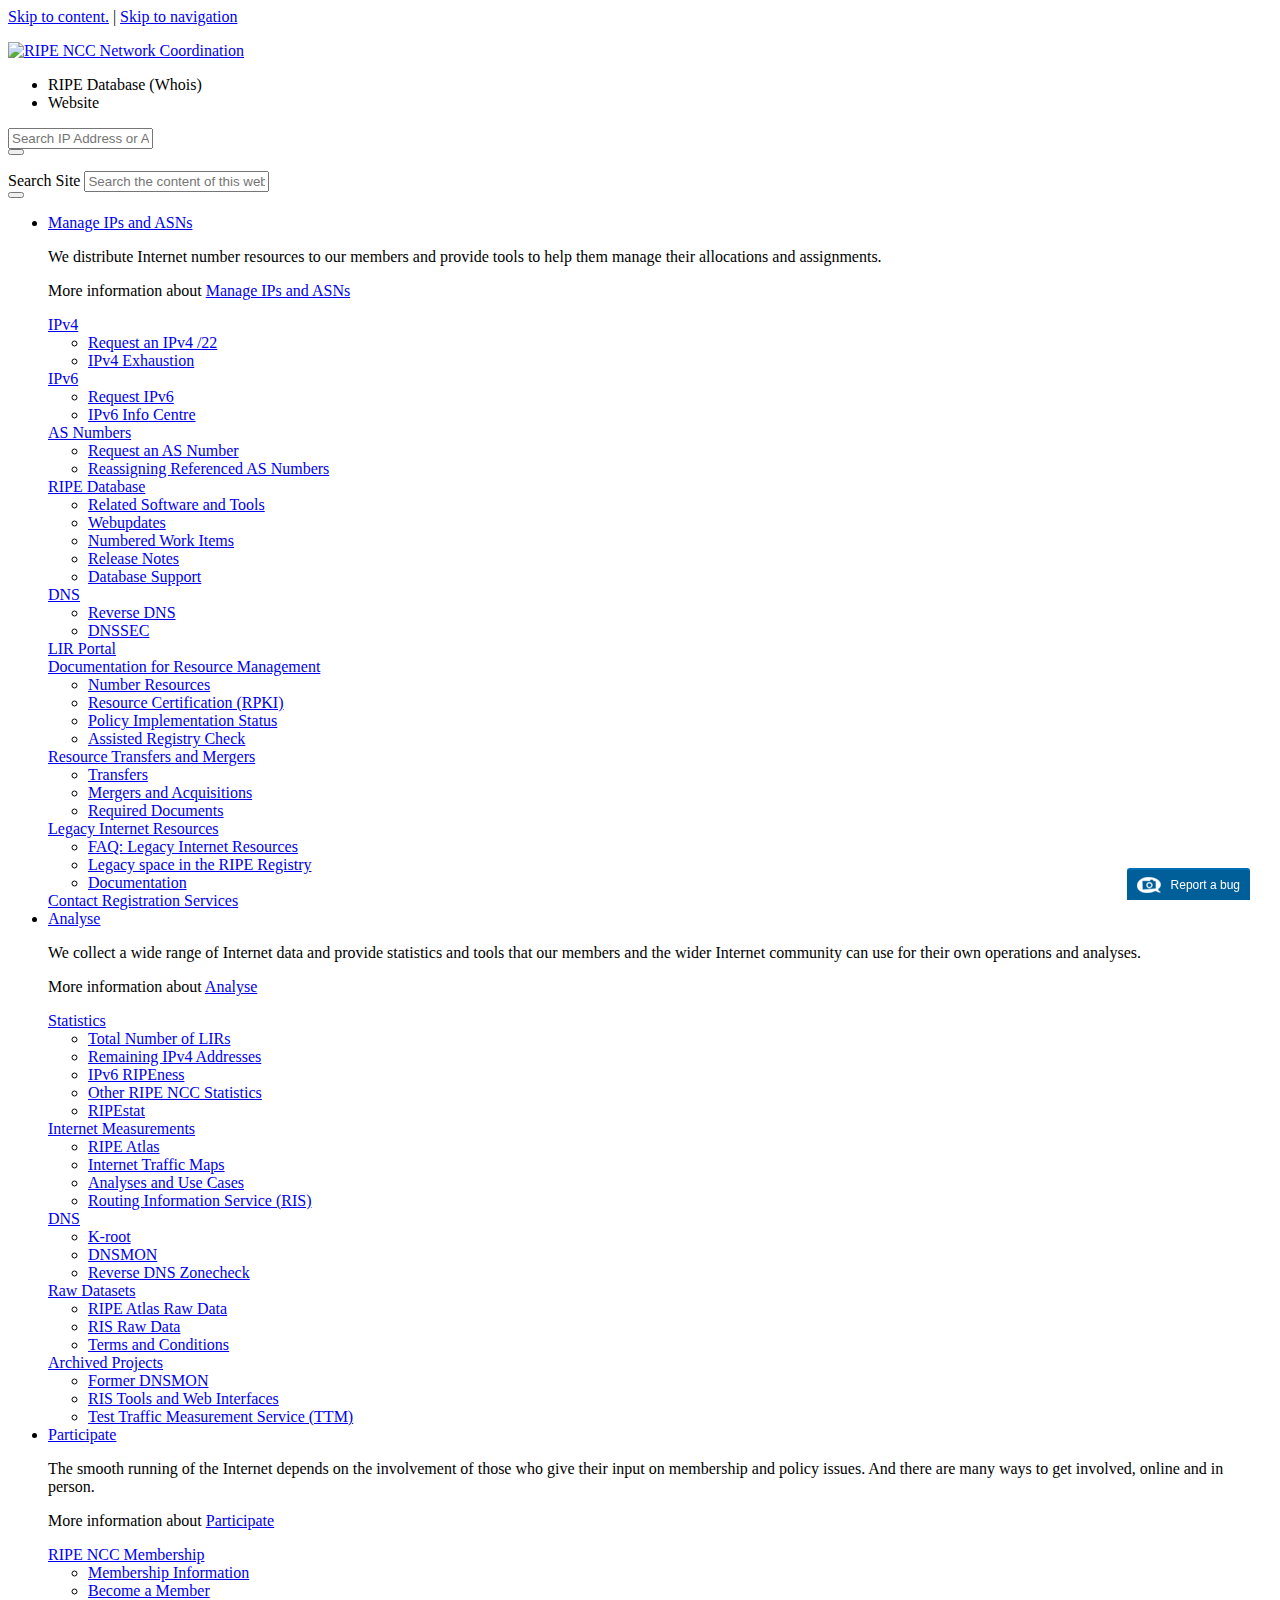
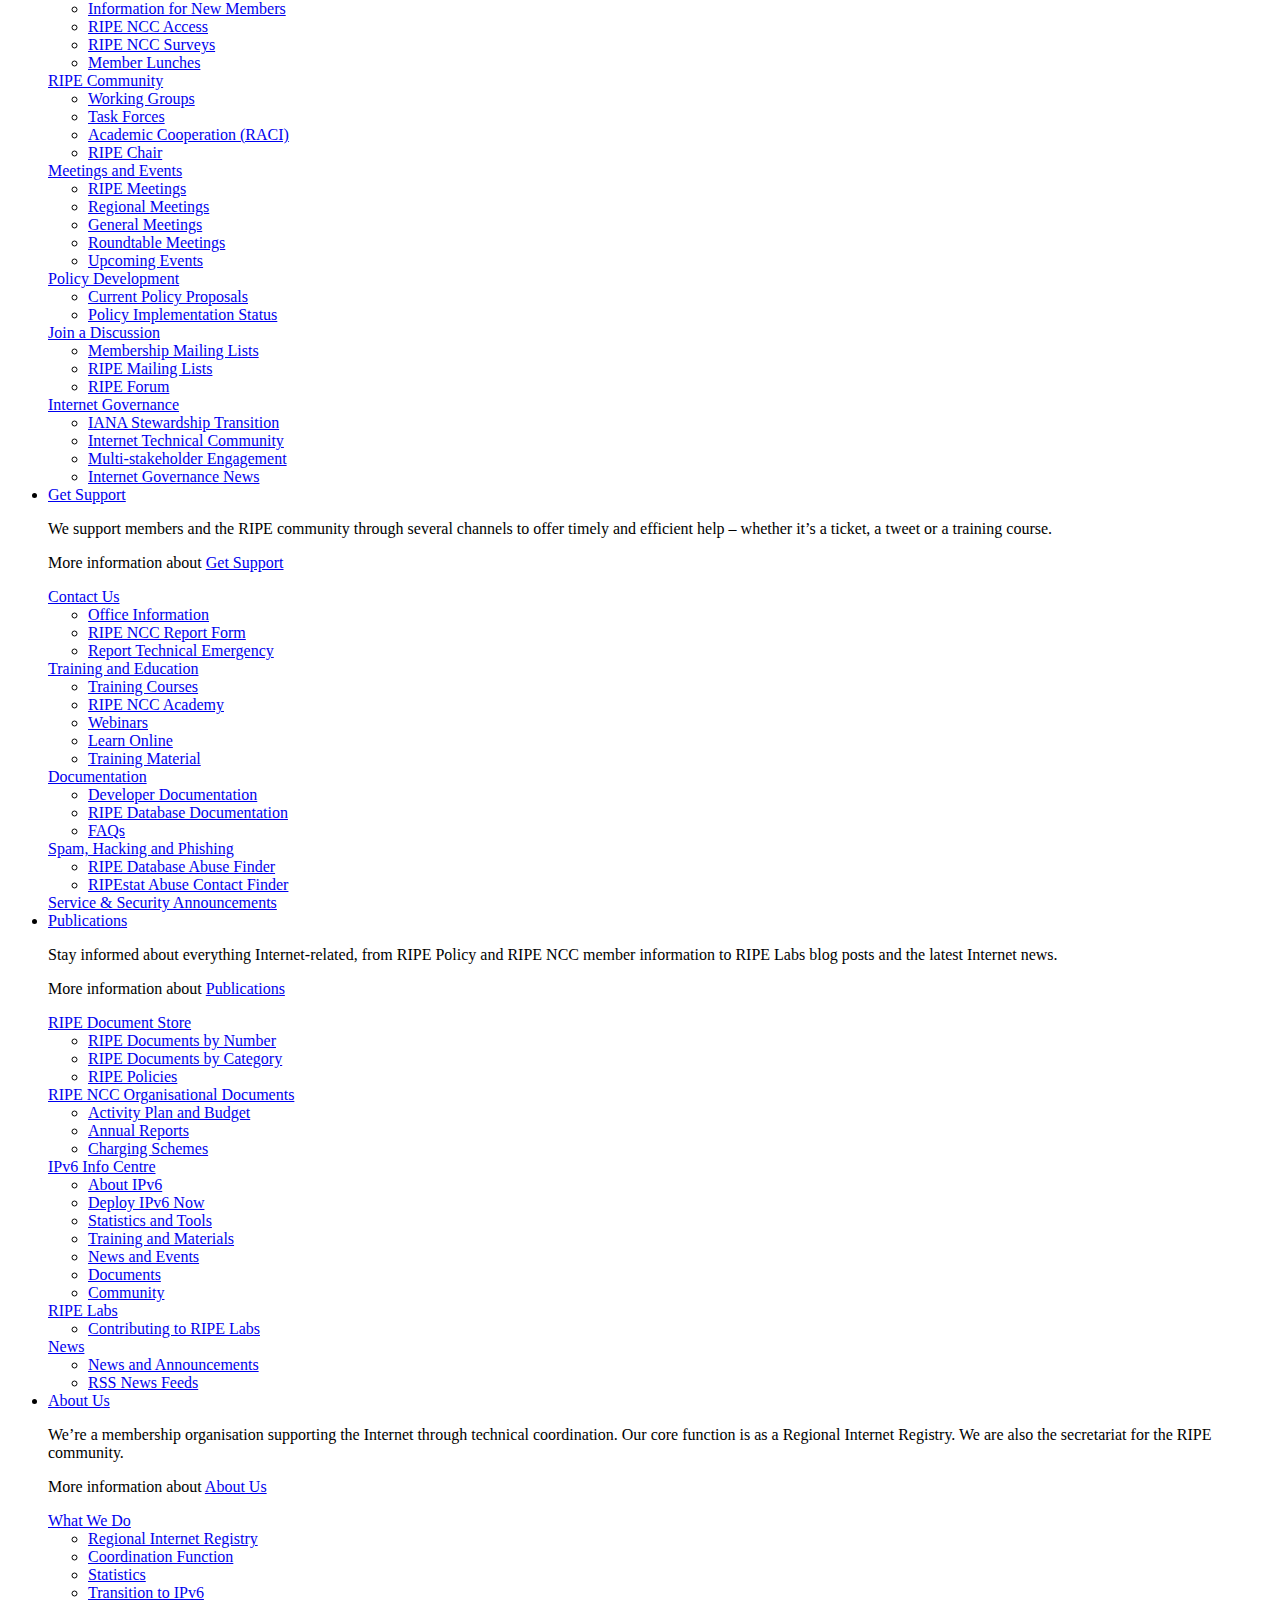
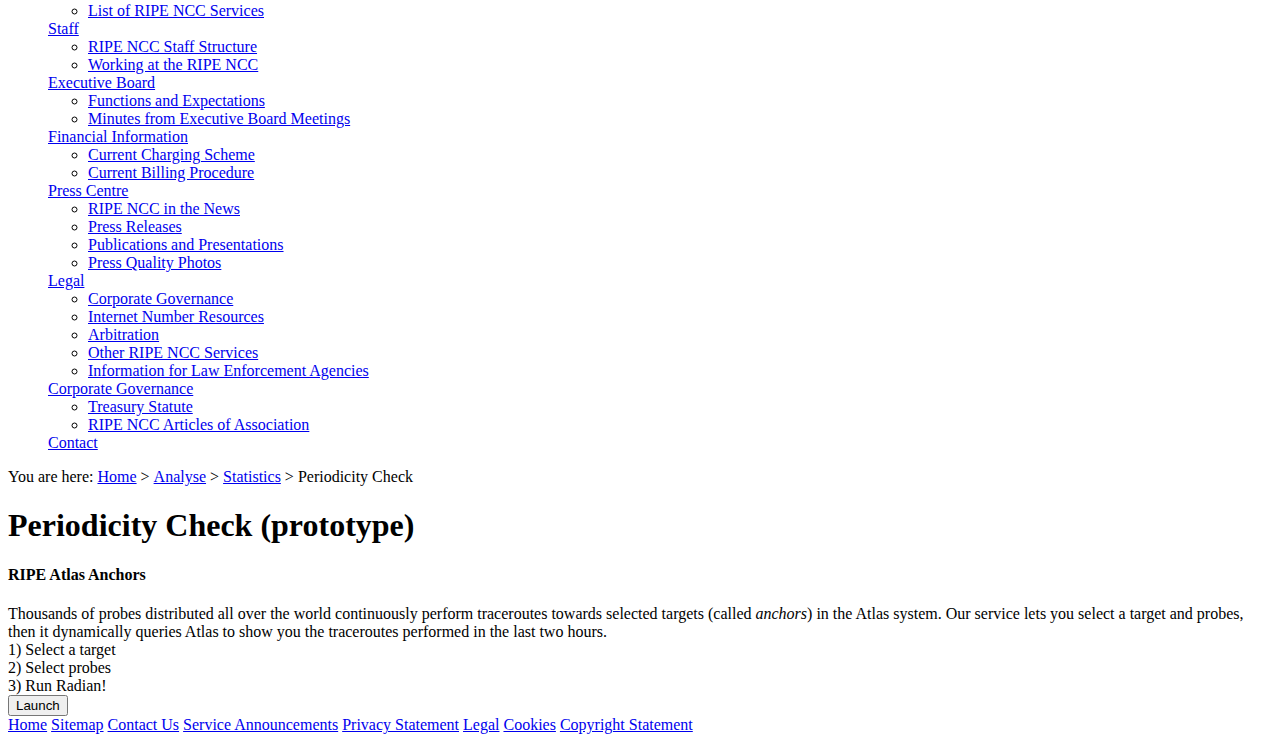
==== commit 36c580f0: "wi[" ====
--- a/index.html
+++ b/index.html
@@ -884,7 +884,7 @@
                 <div class="atlas-anchors-form-box" id="atlas-anchors-form-box-last">
                     <div class="box-title">3) Run Radian!</div>
                     <div>
-                        <input type="button" id="launchtplay_button" value="Launch" disabled="disabled">
+                        <input type="button" id="launchtplay_button" value="Launch">
                     </div>
                     <div id="loading_status_atlas"></div>
                 </div>
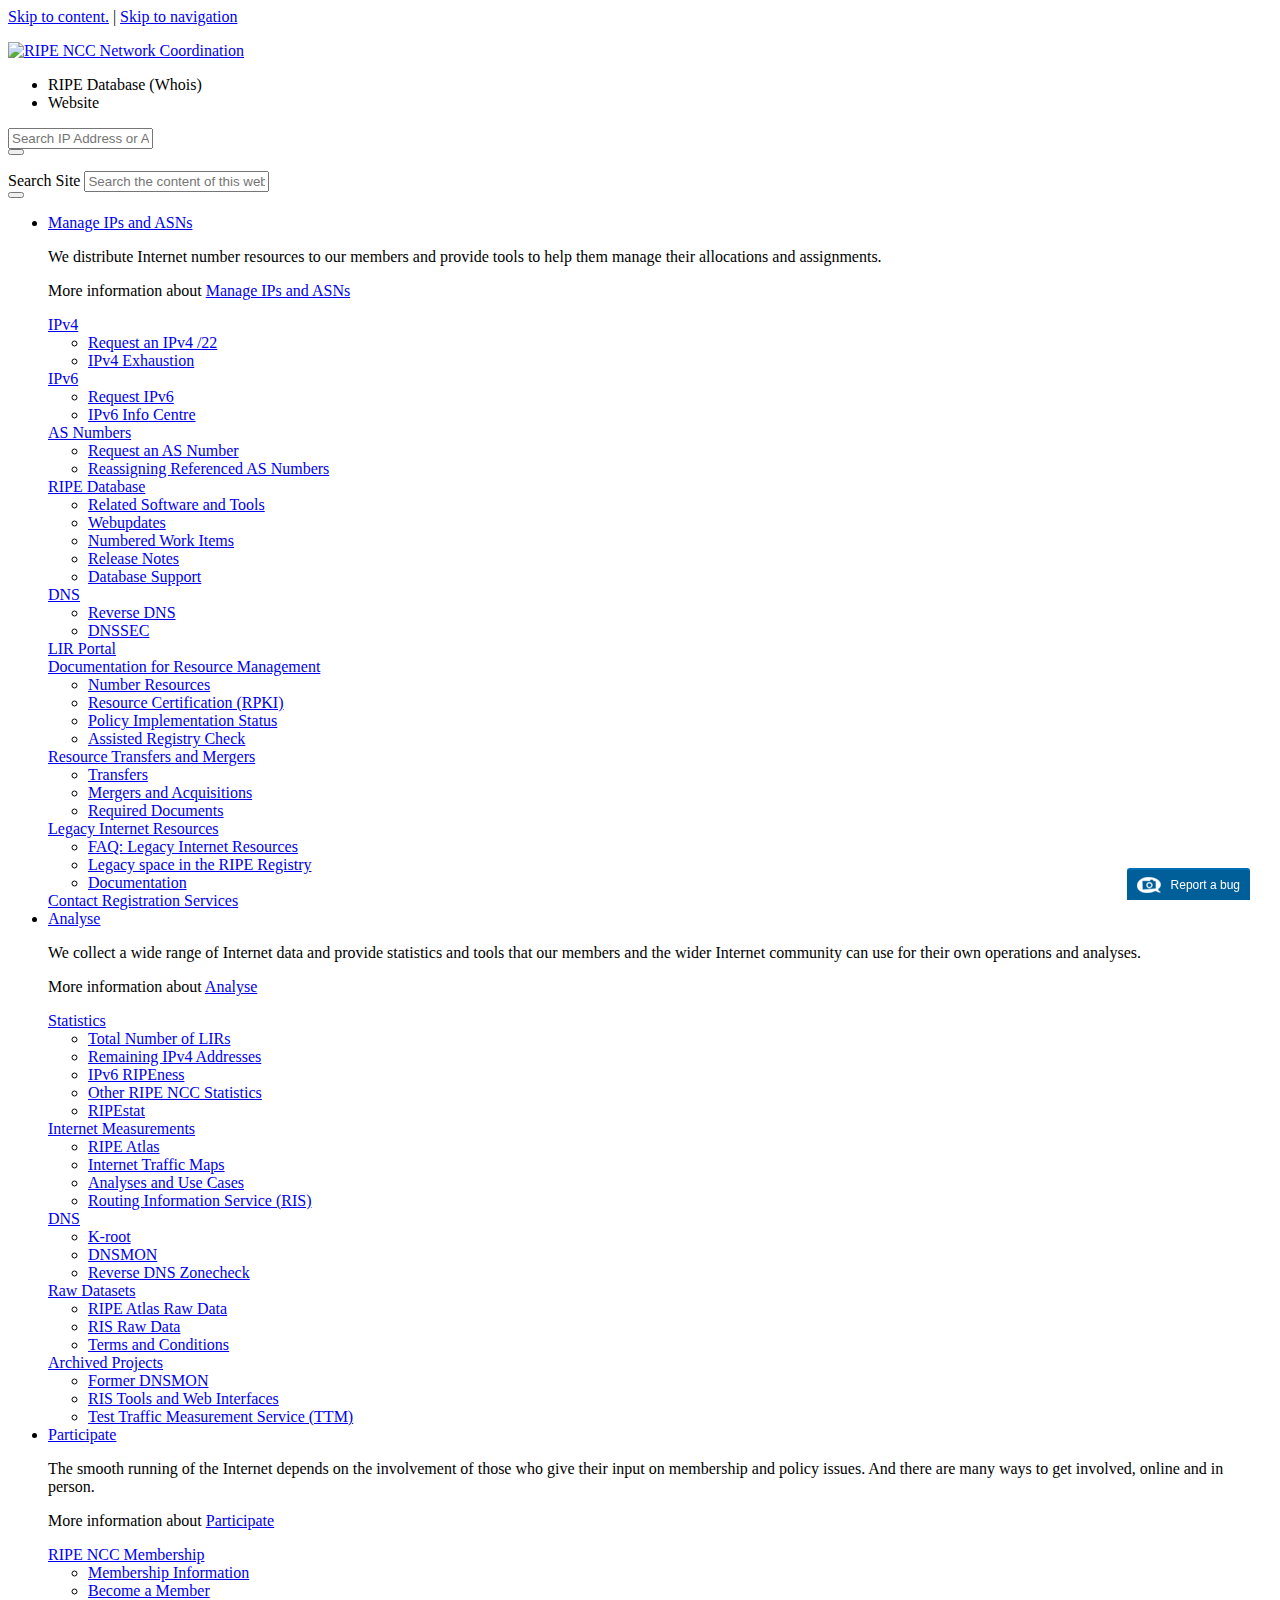
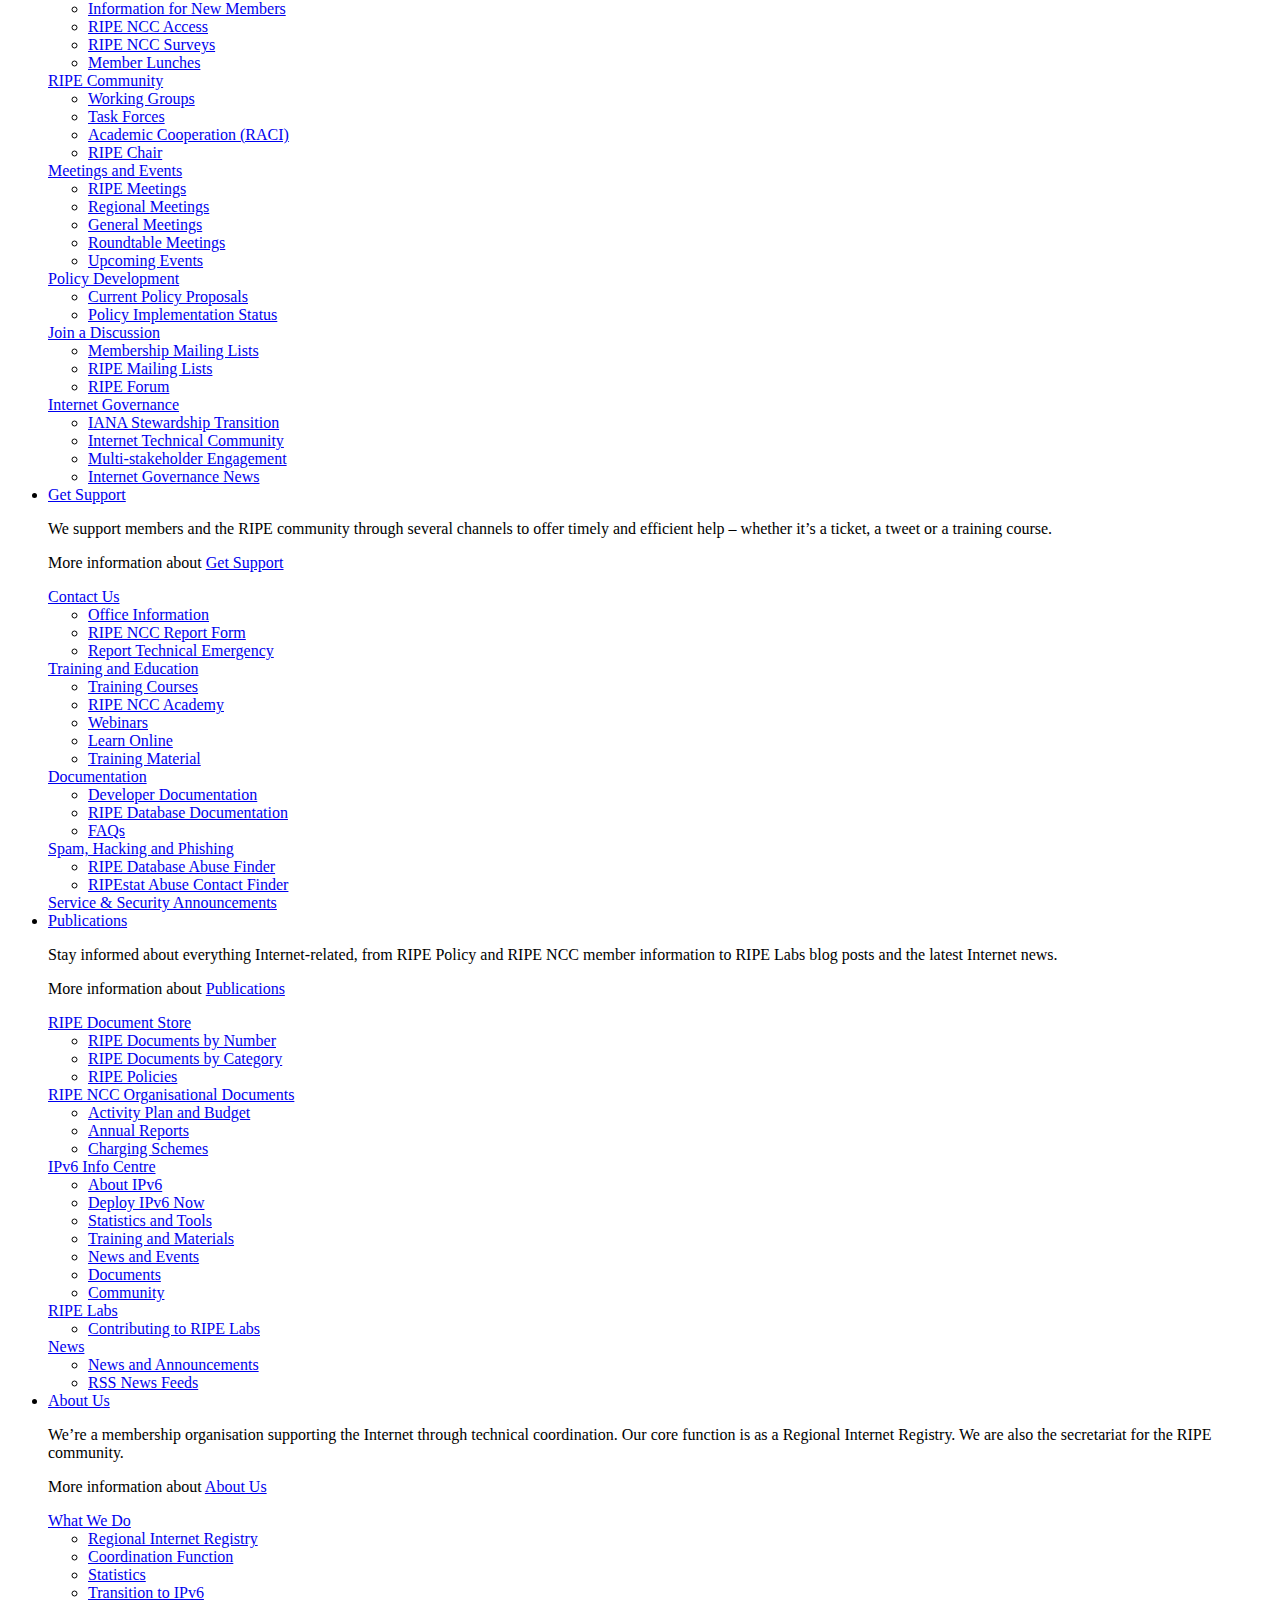
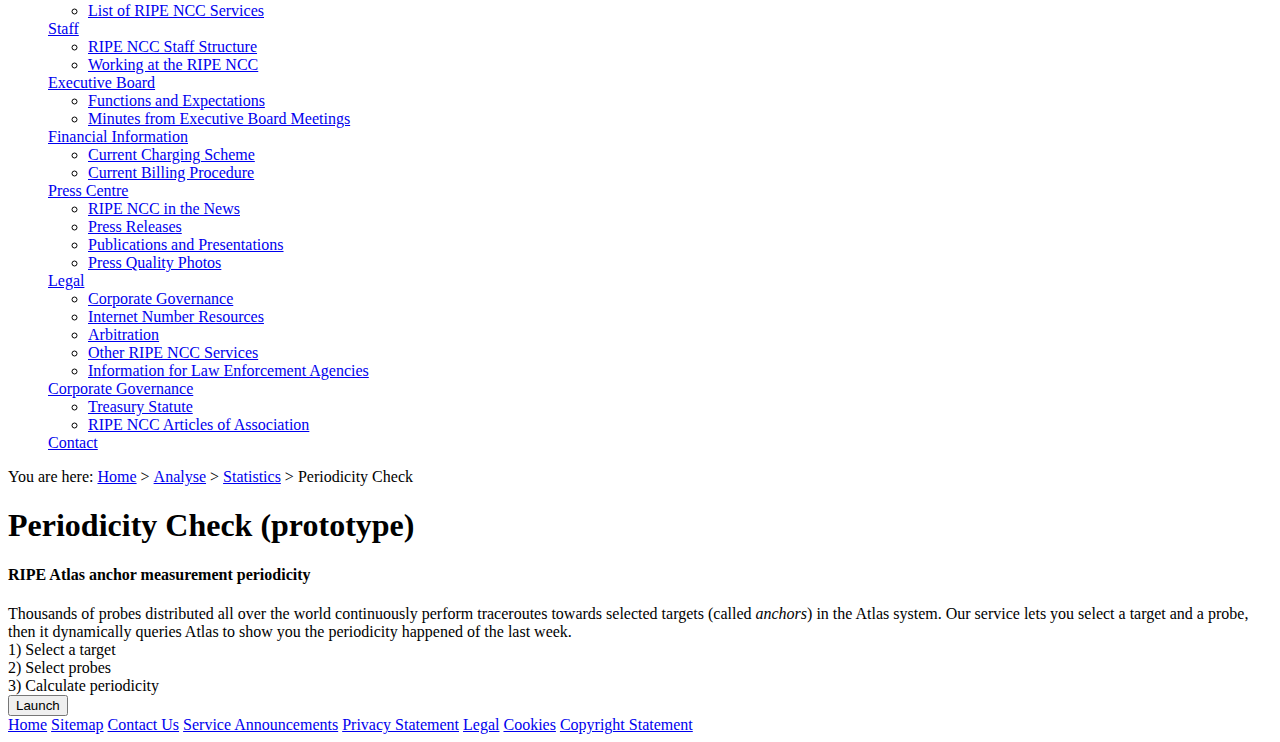
==== commit abdb8297: "change text" ====
--- a/index.html
+++ b/index.html
@@ -855,8 +855,8 @@
         <div class="portletItem odd padding">
 
             <div class="selection_form_container">
-                <h4 class="selection_form_title">RIPE Atlas Anchors</h4>
-                <div class="selection_form_description">Thousands of probes distributed all over the world continuously perform traceroutes towards selected targets (called <i>anchors</i>) in the Atlas system. Our service lets you select a target and probes, then it dynamically queries Atlas to show you the traceroutes performed in the last two hours.</div>
+                <h4 class="selection_form_title">RIPE Atlas anchor measurement periodicity</h4>
+                <div class="selection_form_description">Thousands of probes distributed all over the world continuously perform traceroutes towards selected targets (called <i>anchors</i>) in the Atlas system. Our service lets you select a target and a probe, then it dynamically queries Atlas to show you the periodicity happened of the last week.</div>
                 <div class="atlas-anchors-form-box">
                     <div class="box-title">1) Select a target</div>
                     <div id="anchor_tree"></div>
@@ -882,7 +882,7 @@
                     </div>
                 </div>
                 <div class="atlas-anchors-form-box" id="atlas-anchors-form-box-last">
-                    <div class="box-title">3) Run Radian!</div>
+                    <div class="box-title">3) Calculate periodicity</div>
                     <div>
                         <input type="button" id="launchtplay_button" value="Launch">
                     </div>
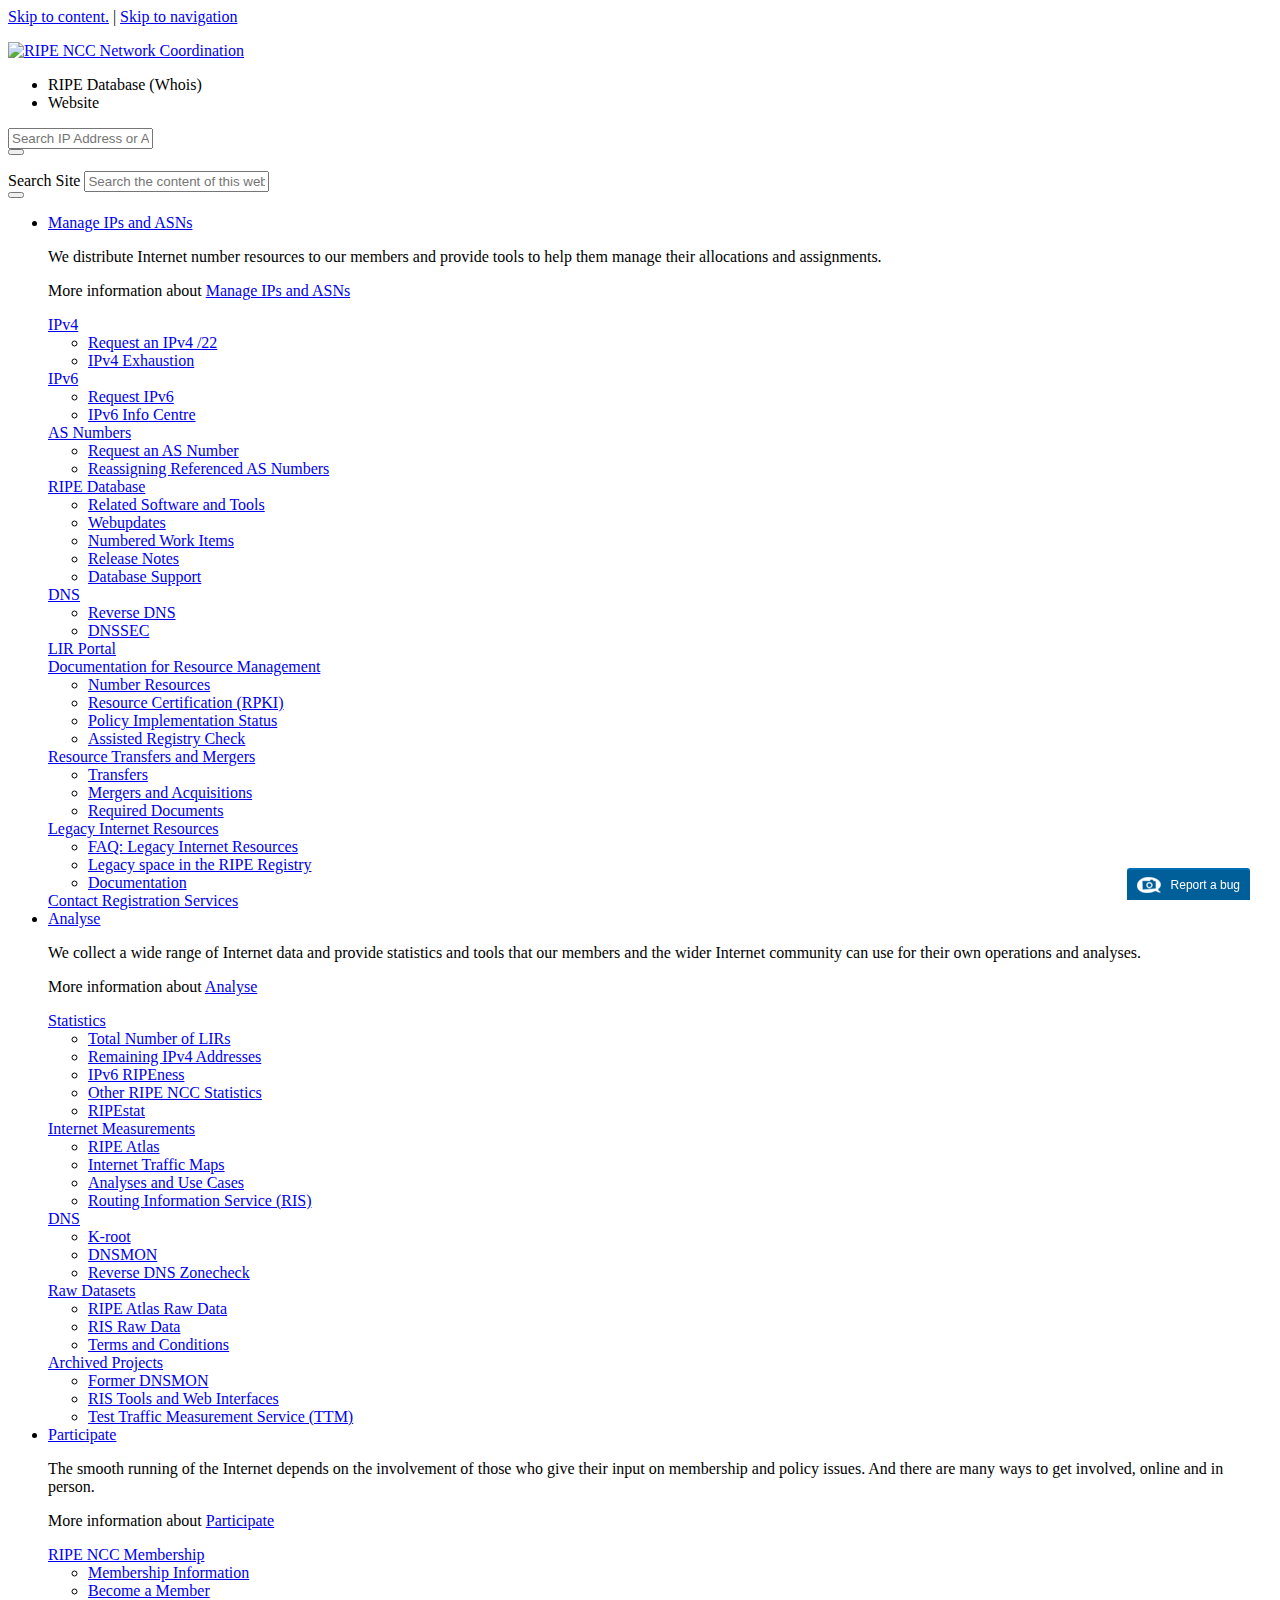
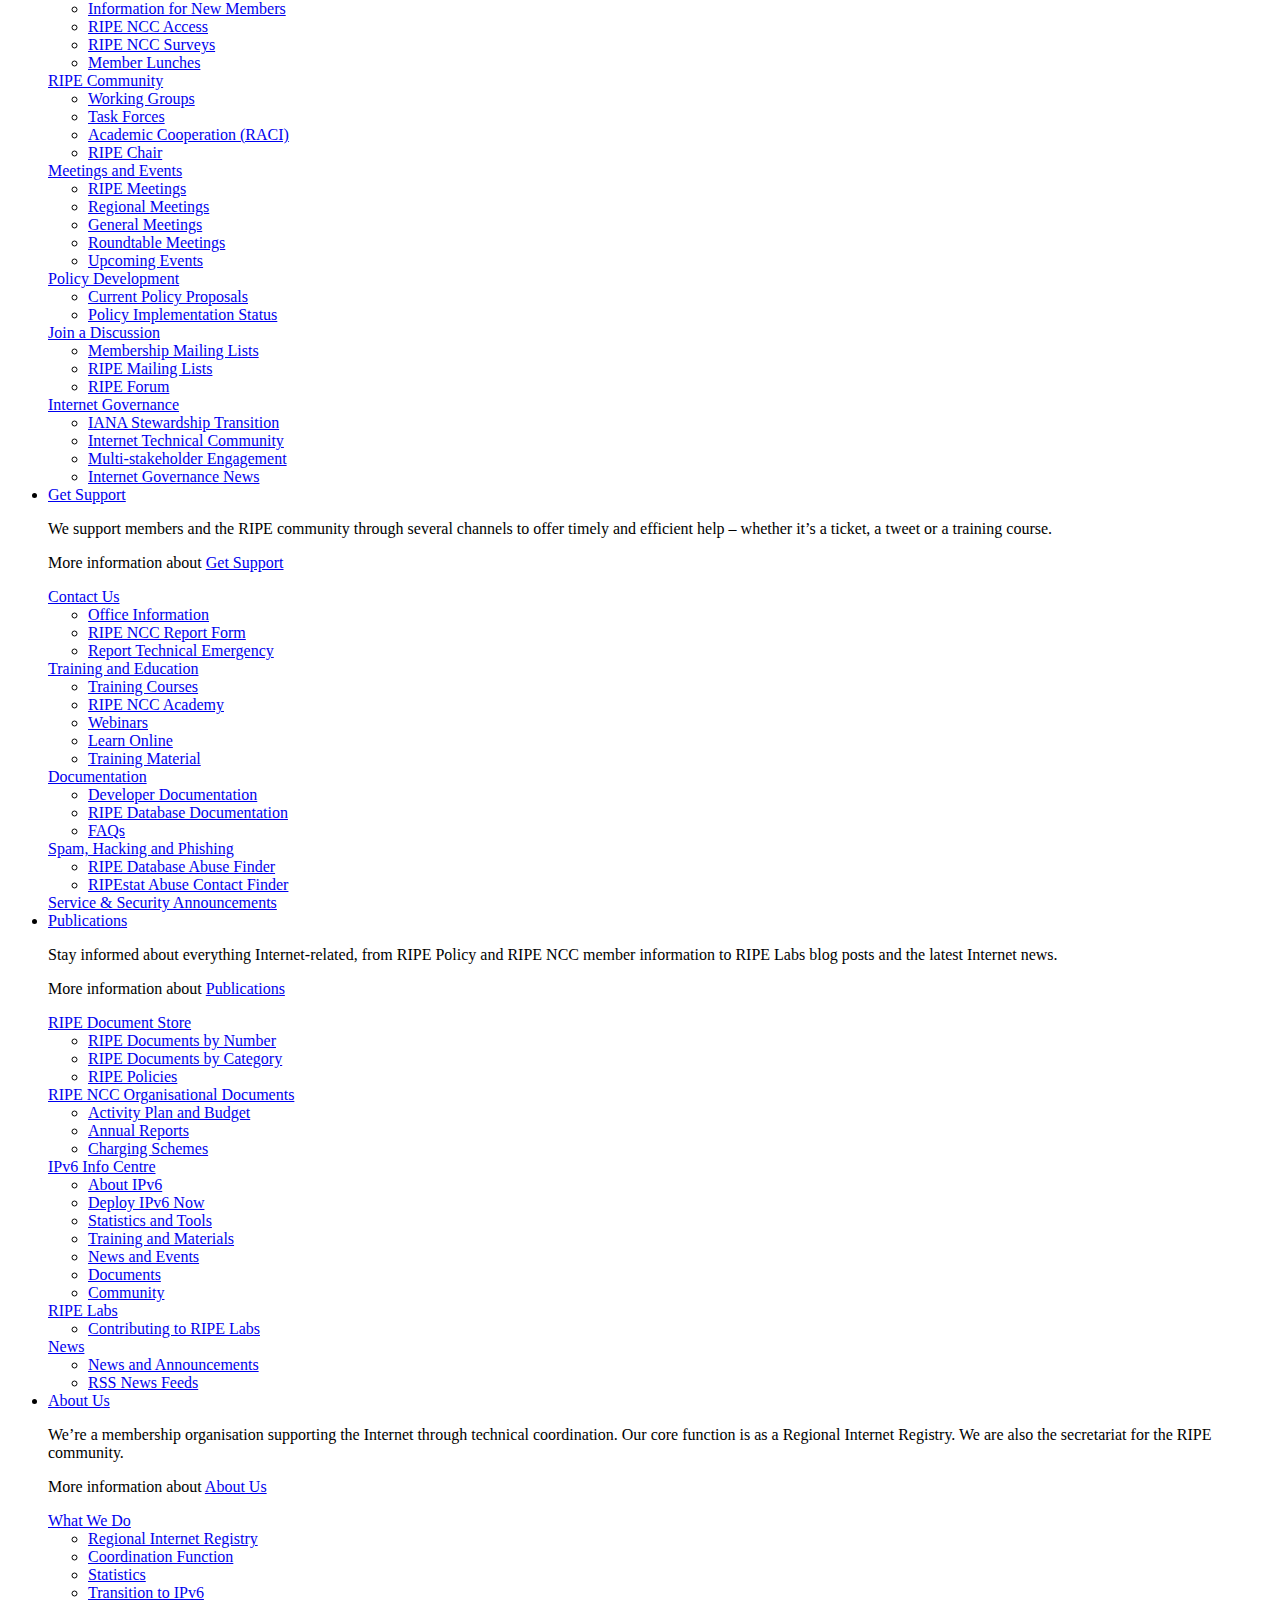
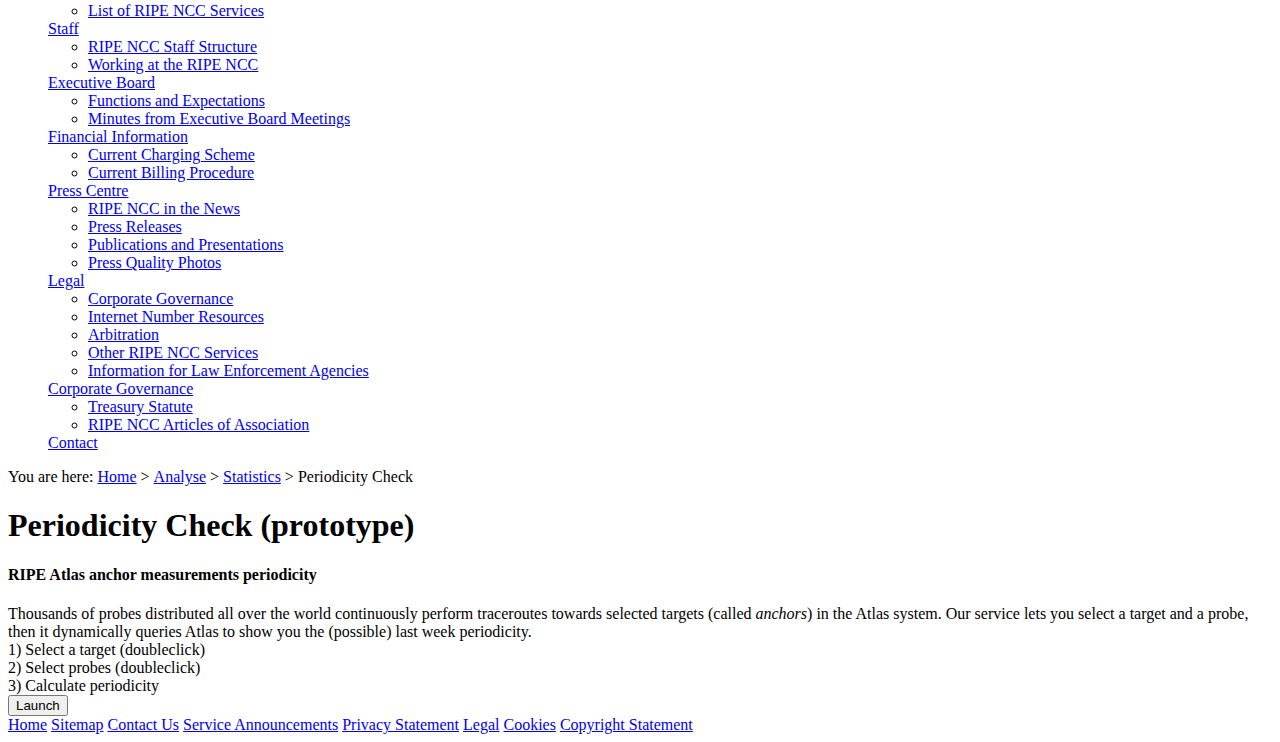
==== commit a83d84b0: "last week" ====
--- a/index.html
+++ b/index.html
@@ -18,6 +18,7 @@
     <meta name="google-site-verification" content="k84Sqmyhg1IvT5aRRmA_Qqvzvyp1UXTwGfFC6zJhhm8">
 
 <script src="jquery.js"></script>
+<script src="https://cdnjs.cloudflare.com/ajax/libs/moment.js/2.18.1/moment.js"></script>
 <script src="async.js"></script>
     <meta charset="utf-8">
     <style type="text/css" data-us="uspss">/*uspssb*/.ptiy.us-button-c50731562836a85c59cfa515f8f8ab70 {  font-family: 'Roboto', sans-serif;  font-size: 12px;  bottom: 0px;  right: 30px;  position: fixed;  background-color: #53c400;  background-repeat: no-repeat;  background-position: 10px 7px;  border-top: 2px solid #5ede00;  color: white;  border-radius: 3px 3px 0 0;  box-sizing: content-box;  -moz-box-sizing: content-box;  padding-top: 0;  padding-right: 10px;  padding-bottom: 0;  padding-left: 44px;  height: 30px;  text-align: left;  line-height: 30px;  -webkit-transition: background-color 0.2s ease-in-out;  -moz-transition: background-color 0.2s ease-in-out;  -o-transition: background-color 0.2s ease-in-out;  transition: background-color 0.2s ease-in-out;  cursor: pointer;  text-shadow: none;  z-index: 2147483636;  -webkit-user-select: none;  -moz-user-select: -moz-none;  -ms-user-select: none;  -o-user-select: none;  user-select: none;  width: auto;  margin: 0;}.ptiy.us-button-c50731562836a85c59cfa515f8f8ab70:hover,.ptiy.us-button-c50731562836a85c59cfa515f8f8ab70.hover {  height: 33px;  background-color: #48ab00;  border-top: 2px solid #53c400;}.ptiy.us-button-c50731562836a85c59cfa515f8f8ab70.left {  right: auto;  left: 50px;}.ptiy.us-button-c50731562836a85c59cfa515f8f8ab70.rotate-right {  transform: rotate(-90deg);  -ms-transform: rotate(-90deg);  -webkit-transform: rotate(-90deg);  -moz-transform: rotate(-90deg);  -o-transform: rotate(-90deg);  -webkit-transform-origin: 0 0;  -moz-transform-origin: 0 0;  -ms-transform-origin: 0 0;  -o-transform-origin: 0 0;  transform-origin: 0 0;  right: -100px;  bottom: 37%;}.ptiy.us-button-c50731562836a85c59cfa515f8f8ab70.rotate-right:hover,.ptiy.us-button-c50731562836a85c59cfa515f8f8ab70.rotate-right.hover {  height: 30px;}.ptiy.us-button-c50731562836a85c59cfa515f8f8ab70.rotate-right-ie8 {  filter: progid:DXImageTransform.Microsoft.BasicImage(rotation=3);  zoom: 1;  background-color: #53c400;  bottom: 37%;}.ptiy.us-button-c50731562836a85c59cfa515f8f8ab70.rotate-right-ie8:hover,.ptiy.us-button-c50731562836a85c59cfa515f8f8ab70.rotate-right-ie8.hover {  background-color: #48ab00;  height: 30px;}.ptiy.us-button-c50731562836a85c59cfa515f8f8ab70.rotate-right-ie7 {  filter: progid:DXImageTransform.Microsoft.BasicImage(rotation=3);  zoom: 1;  background-color: #53c400;  bottom: 37%;  right: -75px !important;  width: 75px;}.ptiy.us-button-c50731562836a85c59cfa515f8f8ab70.rotate-right-ie7:hover,.ptiy.us-button-c50731562836a85c59cfa515f8f8ab70.rotate-right-ie7.hover {  background-color: #48ab00;  height: 30px;}.ptiy.us-button-c50731562836a85c59cfa515f8f8ab70.rotate-left {  transform: rotate(-90deg);  -ms-transform: rotate(-90deg);  -webkit-transform: rotate(-90deg);  -moz-transform: rotate(-90deg);  -o-transform: rotate(-90deg);  -webkit-transform-origin: 0 0;  -moz-transform-origin: 0 0;  -ms-transform-origin: 0 0;  -o-transform-origin: 0 0;  transform-origin: 0 0;  left: 0px;  bottom: 37%;  right: auto;  border-radius: 0 0 3px 3px;  border-bottom: 2px solid #5ede00;  border-top: none;}.ptiy.us-button-c50731562836a85c59cfa515f8f8ab70.rotate-left:hover,.ptiy.us-button-c50731562836a85c59cfa515f8f8ab70.rotate-left.hover {  height: 30px;}.ptiy.us-button-c50731562836a85c59cfa515f8f8ab70.rotate-left-ie8 {  filter: progid:DXImageTransform.Microsoft.BasicImage(rotation=3);  zoom: 1;  background-color: #53c400;  bottom: 37%;  left: 0px;  right: auto;}.ptiy.us-button-c50731562836a85c59cfa515f8f8ab70.rotate-left-ie8:hover,.ptiy.us-button-c50731562836a85c59cfa515f8f8ab70.rotate-left-ie8.hover {  background-color: #48ab00;  height: 30px;}.ptiy.us-button-c50731562836a85c59cfa515f8f8ab70.rotate-left-ie7 {  filter: progid:DXImageTransform.Microsoft.BasicImage(rotation=3);  zoom: 1;  background-color: #53c400;  bottom: 37%;  left: -2px !important;  width: 75px;}.ptiy.us-button-c50731562836a85c59cfa515f8f8ab70.rotate-left-ie7:hover,.ptiy.us-button-c50731562836a85c59cfa515f8f8ab70.rotate-left-ie7.hover {  background-color: #48ab00;  height: 30px;}.default.us-button-c50731562836a85c59cfa515f8f8ab70, .default2014.us-button-c50731562836a85c59cfa515f8f8ab70, .grass.us-button-c50731562836a85c59cfa515f8f8ab70, .paymill.us-button-c50731562836a85c59cfa515f8f8ab70, .darknight.us-button-c50731562836a85c59cfa515f8f8ab70, .brownie.us-button-c50731562836a85c59cfa515f8f8ab70, .zuckerberg.us-button-c50731562836a85c59cfa515f8f8ab70, .emerald.us-button-c50731562836a85c59cfa515f8f8ab70, .contrast.us-button-c50731562836a85c59cfa515f8f8ab70, .redmond.us-button-c50731562836a85c59cfa515f8f8ab70, .ptiy.us-button-c50731562836a85c59cfa515f8f8ab70 {  background-image: url([data-uri]);}.redmond.us-button-c50731562836a85c59cfa515f8f8ab70 {  font-family: 'Roboto', sans-serif;  font-size: 12px;  bottom: 0px;  right: 30px;  position: fixed;  background-color: #dd3c22;  background-repeat: no-repeat;  background-position: 10px 7px;  border-top: 2px solid #e05038;  color: white;  border-radius: 3px 3px 0 0;  box-sizing: content-box;  -moz-box-sizing: content-box;  padding-top: 0;  padding-right: 10px;  padding-bottom: 0;  padding-left: 44px;  height: 30px;  text-align: left;  line-height: 30px;  -webkit-transition: background-color 0.2s ease-in-out;  -moz-transition: background-color 0.2s ease-in-out;  -o-transition: background-color 0.2s ease-in-out;  transition: background-color 0.2s ease-in-out;  cursor: pointer;  text-shadow: none;  z-index: 2147483636;  -webkit-user-select: none;  -moz-user-select: -moz-none;  -ms-user-select: none;  -o-user-select: none;  user-select: none;  width: auto;  margin: 0;}.redmond.us-button-c50731562836a85c59cfa515f8f8ab70:hover,.redmond.us-button-c50731562836a85c59cfa515f8f8ab70.hover {  height: 33px;  background-color: #c7361f;  border-top: 2px solid #dd3c22;}.redmond.us-button-c50731562836a85c59cfa515f8f8ab70.left {  right: auto;  left: 50px;}.redmond.us-button-c50731562836a85c59cfa515f8f8ab70.rotate-right {  transform: rotate(-90deg);  -ms-transform: rotate(-90deg);  -webkit-transform: rotate(-90deg);  -moz-transform: rotate(-90deg);  -o-transform: rotate(-90deg);  -webkit-transform-origin: 0 0;  -moz-transform-origin: 0 0;  -ms-transform-origin: 0 0;  -o-transform-origin: 0 0;  transform-origin: 0 0;  right: -100px;  bottom: 37%;}.redmond.us-button-c50731562836a85c59cfa515f8f8ab70.rotate-right:hover,.redmond.us-button-c50731562836a85c59cfa515f8f8ab70.rotate-right.hover {  height: 30px;}.redmond.us-button-c50731562836a85c59cfa515f8f8ab70.rotate-right-ie8 {  filter: progid:DXImageTransform.Microsoft.BasicImage(rotation=3);  zoom: 1;  background-color: #dd3c22;  bottom: 37%;}.redmond.us-button-c50731562836a85c59cfa515f8f8ab70.rotate-right-ie8:hover,.redmond.us-button-c50731562836a85c59cfa515f8f8ab70.rotate-right-ie8.hover {  background-color: #c7361f;  height: 30px;}.redmond.us-button-c50731562836a85c59cfa515f8f8ab70.rotate-right-ie7 {  filter: progid:DXImageTransform.Microsoft.BasicImage(rotation=3);  zoom: 1;  background-color: #dd3c22;  bottom: 37%;  right: -75px !important;  width: 75px;}.redmond.us-button-c50731562836a85c59cfa515f8f8ab70.rotate-right-ie7:hover,.redmond.us-button-c50731562836a85c59cfa515f8f8ab70.rotate-right-ie7.hover {  background-color: #c7361f;  height: 30px;}.redmond.us-button-c50731562836a85c59cfa515f8f8ab70.rotate-left {  transform: rotate(-90deg);  -ms-transform: rotate(-90deg);  -webkit-transform: rotate(-90deg);  -moz-transform: rotate(-90deg);  -o-transform: rotate(-90deg);  -webkit-transform-origin: 0 0;  -moz-transform-origin: 0 0;  -ms-transform-origin: 0 0;  -o-transform-origin: 0 0;  transform-origin: 0 0;  left: 0px;  bottom: 37%;  right: auto;  border-radius: 0 0 3px 3px;  border-bottom: 2px solid #e05038;  border-top: none;}.redmond.us-button-c50731562836a85c59cfa515f8f8ab70.rotate-left:hover,.redmond.us-button-c50731562836a85c59cfa515f8f8ab70.rotate-left.hover {  height: 30px;}.redmond.us-button-c50731562836a85c59cfa515f8f8ab70.rotate-left-ie8 {  filter: progid:DXImageTransform.Microsoft.BasicImage(rotation=3);  zoom: 1;  background-color: #dd3c22;  bottom: 37%;  left: 0px;  right: auto;}.redmond.us-button-c50731562836a85c59cfa515f8f8ab70.rotate-left-ie8:hover,.redmond.us-button-c50731562836a85c59cfa515f8f8ab70.rotate-left-ie8.hover {  background-color: #c7361f;  height: 30px;}.redmond.us-button-c50731562836a85c59cfa515f8f8ab70.rotate-left-ie7 {  filter: progid:DXImageTransform.Microsoft.BasicImage(rotation=3);  zoom: 1;  background-color: #dd3c22;  bottom: 37%;  left: -2px !important;  width: 75px;}.redmond.us-button-c50731562836a85c59cfa515f8f8ab70.rotate-left-ie7:hover,.redmond.us-button-c50731562836a85c59cfa515f8f8ab70.rotate-left-ie7.hover {  background-color: #c7361f;  height: 30px;}.contrast.us-button-c50731562836a85c59cfa515f8f8ab70 {  font-family: 'Roboto', sans-serif;  font-size: 12px;  bottom: 0px;  right: 30px;  position: fixed;  background-color: #000000;  background-repeat: no-repeat;  background-position: 10px 7px;  border-top: 2px solid #0d0d0d;  color: white;  border-radius: 3px 3px 0 0;  box-sizing: content-box;  -moz-box-sizing: content-box;  padding-top: 0;  padding-right: 10px;  padding-bottom: 0;  padding-left: 44px;  height: 30px;  text-align: left;  line-height: 30px;  -webkit-transition: background-color 0.2s ease-in-out;  -moz-transition: background-color 0.2s ease-in-out;  -o-transition: background-color 0.2s ease-in-out;  transition: background-color 0.2s ease-in-out;  cursor: pointer;  text-shadow: none;  z-index: 2147483636;  -webkit-user-select: none;  -moz-user-select: -moz-none;  -ms-user-select: none;  -o-user-select: none;  user-select: none;  width: auto;  margin: 0;}.contrast.us-button-c50731562836a85c59cfa515f8f8ab70:hover,.contrast.us-button-c50731562836a85c59cfa515f8f8ab70.hover {  height: 33px;  background-color: #000000;  border-top: 2px solid #0d0d0d;}.contrast.us-button-c50731562836a85c59cfa515f8f8ab70.left {  right: auto;  left: 50px;}.contrast.us-button-c50731562836a85c59cfa515f8f8ab70.rotate-right {  transform: rotate(-90deg);  -ms-transform: rotate(-90deg);  -webkit-transform: rotate(-90deg);  -moz-transform: rotate(-90deg);  -o-transform: rotate(-90deg);  -webkit-transform-origin: 0 0;  -moz-transform-origin: 0 0;  -ms-transform-origin: 0 0;  -o-transform-origin: 0 0;  transform-origin: 0 0;  right: -100px;  bottom: 37%;}.contrast.us-button-c50731562836a85c59cfa515f8f8ab70.rotate-right:hover,.contrast.us-button-c50731562836a85c59cfa515f8f8ab70.rotate-right.hover {  height: 30px;}.contrast.us-button-c50731562836a85c59cfa515f8f8ab70.rotate-right-ie8 {  filter: progid:DXImageTransform.Microsoft.BasicImage(rotation=3);  zoom: 1;  background-color: #000000;  bottom: 37%;}.contrast.us-button-c50731562836a85c59cfa515f8f8ab70.rotate-right-ie8:hover,.contrast.us-button-c50731562836a85c59cfa515f8f8ab70.rotate-right-ie8.hover {  background-color: #000000;  height: 30px;}.contrast.us-button-c50731562836a85c59cfa515f8f8ab70.rotate-right-ie7 {  filter: progid:DXImageTransform.Microsoft.BasicImage(rotation=3);  zoom: 1;  background-color: #000000;  bottom: 37%;  right: -75px !important;  width: 75px;}.contrast.us-button-c50731562836a85c59cfa515f8f8ab70.rotate-right-ie7:hover,.contrast.us-button-c50731562836a85c59cfa515f8f8ab70.rotate-right-ie7.hover {  background-color: #000000;  height: 30px;}.contrast.us-button-c50731562836a85c59cfa515f8f8ab70.rotate-left {  transform: rotate(-90deg);  -ms-transform: rotate(-90deg);  -webkit-transform: rotate(-90deg);  -moz-transform: rotate(-90deg);  -o-transform: rotate(-90deg);  -webkit-transform-origin: 0 0;  -moz-transform-origin: 0 0;  -ms-transform-origin: 0 0;  -o-transform-origin: 0 0;  transform-origin: 0 0;  left: 0px;  bottom: 37%;  right: auto;  border-radius: 0 0 3px 3px;  border-bottom: 2px solid #0d0d0d;  border-top: none;}.contrast.us-button-c50731562836a85c59cfa515f8f8ab70.rotate-left:hover,.contrast.us-button-c50731562836a85c59cfa515f8f8ab70.rotate-left.hover {  height: 30px;}.contrast.us-button-c50731562836a85c59cfa515f8f8ab70.rotate-left-ie8 {  filter: progid:DXImageTransform.Microsoft.BasicImage(rotation=3);  zoom: 1;  background-color: #000000;  bottom: 37%;  left: 0px;  right: auto;}.contrast.us-button-c50731562836a85c59cfa515f8f8ab70.rotate-left-ie8:hover,.contrast.us-button-c50731562836a85c59cfa515f8f8ab70.rotate-left-ie8.hover {  background-color: #000000;  height: 30px;}.contrast.us-button-c50731562836a85c59cfa515f8f8ab70.rotate-left-ie7 {  filter: progid:DXImageTransform.Microsoft.BasicImage(rotation=3);  zoom: 1;  background-color: #000000;  bottom: 37%;  left: -2px !important;  width: 75px;}.contrast.us-button-c50731562836a85c59cfa515f8f8ab70.rotate-left-ie7:hover,.contrast.us-button-c50731562836a85c59cfa515f8f8ab70.rotate-left-ie7.hover {  background-color: #000000;  height: 30px;}.emerald.us-button-c50731562836a85c59cfa515f8f8ab70 {  font-family: 'Roboto', sans-serif;  font-size: 12px;  bottom: 0px;  right: 30px;  position: fixed;  background-color: #34495e;  background-repeat: no-repeat;  background-position: 10px 7px;  border-top: 2px solid #3d566e;  color: white;  border-radius: 3px 3px 0 0;  box-sizing: content-box;  -moz-box-sizing: content-box;  padding-top: 0;  padding-right: 10px;  padding-bottom: 0;  padding-left: 44px;  height: 30px;  text-align: left;  line-height: 30px;  -webkit-transition: background-color 0.2s ease-in-out;  -moz-transition: background-color 0.2s ease-in-out;  -o-transition: background-color 0.2s ease-in-out;  transition: background-color 0.2s ease-in-out;  cursor: pointer;  text-shadow: none;  z-index: 2147483636;  -webkit-user-select: none;  -moz-user-select: -moz-none;  -ms-user-select: none;  -o-user-select: none;  user-select: none;  width: auto;  margin: 0;}.emerald.us-button-c50731562836a85c59cfa515f8f8ab70:hover,.emerald.us-button-c50731562836a85c59cfa515f8f8ab70.hover {  height: 33px;  background-color: #2b3c4e;  border-top: 2px solid #34495e;}.emerald.us-button-c50731562836a85c59cfa515f8f8ab70.left {  right: auto;  left: 50px;}.emerald.us-button-c50731562836a85c59cfa515f8f8ab70.rotate-right {  transform: rotate(-90deg);  -ms-transform: rotate(-90deg);  -webkit-transform: rotate(-90deg);  -moz-transform: rotate(-90deg);  -o-transform: rotate(-90deg);  -webkit-transform-origin: 0 0;  -moz-transform-origin: 0 0;  -ms-transform-origin: 0 0;  -o-transform-origin: 0 0;  transform-origin: 0 0;  right: -100px;  bottom: 37%;}.emerald.us-button-c50731562836a85c59cfa515f8f8ab70.rotate-right:hover,.emerald.us-button-c50731562836a85c59cfa515f8f8ab70.rotate-right.hover {  height: 30px;}.emerald.us-button-c50731562836a85c59cfa515f8f8ab70.rotate-right-ie8 {  filter: progid:DXImageTransform.Microsoft.BasicImage(rotation=3);  zoom: 1;  background-color: #34495e;  bottom: 37%;}.emerald.us-button-c50731562836a85c59cfa515f8f8ab70.rotate-right-ie8:hover,.emerald.us-button-c50731562836a85c59cfa515f8f8ab70.rotate-right-ie8.hover {  background-color: #2b3c4e;  height: 30px;}.emerald.us-button-c50731562836a85c59cfa515f8f8ab70.rotate-right-ie7 {  filter: progid:DXImageTransform.Microsoft.BasicImage(rotation=3);  zoom: 1;  background-color: #34495e;  bottom: 37%;  right: -75px !important;  width: 75px;}.emerald.us-button-c50731562836a85c59cfa515f8f8ab70.rotate-right-ie7:hover,.emerald.us-button-c50731562836a85c59cfa515f8f8ab70.rotate-right-ie7.hover {  background-color: #2b3c4e;  height: 30px;}.emerald.us-button-c50731562836a85c59cfa515f8f8ab70.rotate-left {  transform: rotate(-90deg);  -ms-transform: rotate(-90deg);  -webkit-transform: rotate(-90deg);  -moz-transform: rotate(-90deg);  -o-transform: rotate(-90deg);  -webkit-transform-origin: 0 0;  -moz-transform-origin: 0 0;  -ms-transform-origin: 0 0;  -o-transform-origin: 0 0;  transform-origin: 0 0;  left: 0px;  bottom: 37%;  right: auto;  border-radius: 0 0 3px 3px;  border-bottom: 2px solid #3d566e;  border-top: none;}.emerald.us-button-c50731562836a85c59cfa515f8f8ab70.rotate-left:hover,.emerald.us-button-c50731562836a85c59cfa515f8f8ab70.rotate-left.hover {  height: 30px;}.emerald.us-button-c50731562836a85c59cfa515f8f8ab70.rotate-left-ie8 {  filter: progid:DXImageTransform.Microsoft.BasicImage(rotation=3);  zoom: 1;  background-color: #34495e;  bottom: 37%;  left: 0px;  right: auto;}.emerald.us-button-c50731562836a85c59cfa515f8f8ab70.rotate-left-ie8:hover,.emerald.us-button-c50731562836a85c59cfa515f8f8ab70.rotate-left-ie8.hover {  background-color: #2b3c4e;  height: 30px;}.emerald.us-button-c50731562836a85c59cfa515f8f8ab70.rotate-left-ie7 {  filter: progid:DXImageTransform.Microsoft.BasicImage(rotation=3);  zoom: 1;  background-color: #34495e;  bottom: 37%;  left: -2px !important;  width: 75px;}.emerald.us-button-c50731562836a85c59cfa515f8f8ab70.rotate-left-ie7:hover,.emerald.us-button-c50731562836a85c59cfa515f8f8ab70.rotate-left-ie7.hover {  background-color: #2b3c4e;  height: 30px;}.snapbugz.us-button-c50731562836a85c59cfa515f8f8ab70 {  font-family: 'Roboto', sans-serif;  font-size: 12px;  bottom: 0px;  right: 30px;  position: fixed;  background-color: #ff5751;  background-repeat: no-repeat;  background-position: 10px 7px;  border-top: 2px solid #ff706b;  color: black;  border-radius: 3px 3px 0 0;  box-sizing: content-box;  -moz-box-sizing: content-box;  padding-top: 0;  padding-right: 10px;  padding-bottom: 0;  padding-left: 44px;  height: 30px;  text-align: left;  line-height: 30px;  -webkit-transition: background-color 0.2s ease-in-out;  -moz-transition: background-color 0.2s ease-in-out;  -o-transition: background-color 0.2s ease-in-out;  transition: background-color 0.2s ease-in-out;  cursor: pointer;  text-shadow: none;  z-index: 2147483636;  -webkit-user-select: none;  -moz-user-select: -moz-none;  -ms-user-select: none;  -o-user-select: none;  user-select: none;  width: auto;  margin: 0;}.snapbugz.us-button-c50731562836a85c59cfa515f8f8ab70:hover,.snapbugz.us-button-c50731562836a85c59cfa515f8f8ab70.hover {  height: 33px;  background-color: #ff3e37;  border-top: 2px solid #ff5751;}.snapbugz.us-button-c50731562836a85c59cfa515f8f8ab70.left {  right: auto;  left: 50px;}.snapbugz.us-button-c50731562836a85c59cfa515f8f8ab70.rotate-right {  transform: rotate(-90deg);  -ms-transform: rotate(-90deg);  -webkit-transform: rotate(-90deg);  -moz-transform: rotate(-90deg);  -o-transform: rotate(-90deg);  -webkit-transform-origin: 0 0;  -moz-transform-origin: 0 0;  -ms-transform-origin: 0 0;  -o-transform-origin: 0 0;  transform-origin: 0 0;  right: -100px;  bottom: 37%;}.snapbugz.us-button-c50731562836a85c59cfa515f8f8ab70.rotate-right:hover,.snapbugz.us-button-c50731562836a85c59cfa515f8f8ab70.rotate-right.hover {  height: 30px;}.snapbugz.us-button-c50731562836a85c59cfa515f8f8ab70.rotate-right-ie8 {  filter: progid:DXImageTransform.Microsoft.BasicImage(rotation=3);  zoom: 1;  background-color: #ff5751;  bottom: 37%;}.snapbugz.us-button-c50731562836a85c59cfa515f8f8ab70.rotate-right-ie8:hover,.snapbugz.us-button-c50731562836a85c59cfa515f8f8ab70.rotate-right-ie8.hover {  background-color: #ff3e37;  height: 30px;}.snapbugz.us-button-c50731562836a85c59cfa515f8f8ab70.rotate-right-ie7 {  filter: progid:DXImageTransform.Microsoft.BasicImage(rotation=3);  zoom: 1;  background-color: #ff5751;  bottom: 37%;  right: -75px !important;  width: 75px;}.snapbugz.us-button-c50731562836a85c59cfa515f8f8ab70.rotate-right-ie7:hover,.snapbugz.us-button-c50731562836a85c59cfa515f8f8ab70.rotate-right-ie7.hover {  background-color: #ff3e37;  height: 30px;}.snapbugz.us-button-c50731562836a85c59cfa515f8f8ab70.rotate-left {  transform: rotate(-90deg);  -ms-transform: rotate(-90deg);  -webkit-transform: rotate(-90deg);  -moz-transform: rotate(-90deg);  -o-transform: rotate(-90deg);  -webkit-transform-origin: 0 0;  -moz-transform-origin: 0 0;  -ms-transform-origin: 0 0;  -o-transform-origin: 0 0;  transform-origin: 0 0;  left: 0px;  bottom: 37%;  right: auto;  border-radius: 0 0 3px 3px;  border-bottom: 2px solid #ff706b;  border-top: none;}.snapbugz.us-button-c50731562836a85c59cfa515f8f8ab70.rotate-left:hover,.snapbugz.us-button-c50731562836a85c59cfa515f8f8ab70.rotate-left.hover {  height: 30px;}.snapbugz.us-button-c50731562836a85c59cfa515f8f8ab70.rotate-left-ie8 {  filter: progid:DXImageTransform.Microsoft.BasicImage(rotation=3);  zoom: 1;  background-color: #ff5751;  bottom: 37%;  left: 0px;  right: auto;}.snapbugz.us-button-c50731562836a85c59cfa515f8f8ab70.rotate-left-ie8:hover,.snapbugz.us-button-c50731562836a85c59cfa515f8f8ab70.rotate-left-ie8.hover {  background-color: #ff3e37;  height: 30px;}.snapbugz.us-button-c50731562836a85c59cfa515f8f8ab70.rotate-left-ie7 {  filter: progid:DXImageTransform.Microsoft.BasicImage(rotation=3);  zoom: 1;  background-color: #ff5751;  bottom: 37%;  left: -2px !important;  width: 75px;}.snapbugz.us-button-c50731562836a85c59cfa515f8f8ab70.rotate-left-ie7:hover,.snapbugz.us-button-c50731562836a85c59cfa515f8f8ab70.rotate-left-ie7.hover {  background-color: #ff3e37;  height: 30px;}.classic.us-button-c50731562836a85c59cfa515f8f8ab70, .medic.us-button-c50731562836a85c59cfa515f8f8ab70, .pinkabell.us-button-c50731562836a85c59cfa515f8f8ab70, .lemon.us-button-c50731562836a85c59cfa515f8f8ab70, .redalert.us-button-c50731562836a85c59cfa515f8f8ab70, .snow_notready.us-button-c50731562836a85c59cfa515f8f8ab70, .snapbugz.us-button-c50731562836a85c59cfa515f8f8ab70 {  background-image: url([data-uri]);}.snow_notready.us-button-c50731562836a85c59cfa515f8f8ab70 {  font-family: 'Roboto', sans-serif;  font-size: 12px;  bottom: 0px;  right: 30px;  position: fixed;  background-color: #ffffff;  background-repeat: no-repeat;  background-position: 10px 7px;  border-top: 2px solid #ffffff;  color: black;  border-radius: 3px 3px 0 0;  box-sizing: content-box;  -moz-box-sizing: content-box;  padding-top: 0;  padding-right: 10px;  padding-bottom: 0;  padding-left: 44px;  height: 30px;  text-align: left;  line-height: 30px;  -webkit-transition: background-color 0.2s ease-in-out;  -moz-transition: background-color 0.2s ease-in-out;  -o-transition: background-color 0.2s ease-in-out;  transition: background-color 0.2s ease-in-out;  cursor: pointer;  text-shadow: none;  z-index: 2147483636;  -webkit-user-select: none;  -moz-user-select: -moz-none;  -ms-user-select: none;  -o-user-select: none;  user-select: none;  width: auto;  margin: 0;}.snow_notready.us-button-c50731562836a85c59cfa515f8f8ab70:hover,.snow_notready.us-button-c50731562836a85c59cfa515f8f8ab70.hover {  height: 33px;  background-color: #f2f2f2;  border-top: 2px solid #ffffff;}.snow_notready.us-button-c50731562836a85c59cfa515f8f8ab70.left {  right: auto;  left: 50px;}.snow_notready.us-button-c50731562836a85c59cfa515f8f8ab70.rotate-right {  transform: rotate(-90deg);  -ms-transform: rotate(-90deg);  -webkit-transform: rotate(-90deg);  -moz-transform: rotate(-90deg);  -o-transform: rotate(-90deg);  -webkit-transform-origin: 0 0;  -moz-transform-origin: 0 0;  -ms-transform-origin: 0 0;  -o-transform-origin: 0 0;  transform-origin: 0 0;  right: -100px;  bottom: 37%;}.snow_notready.us-button-c50731562836a85c59cfa515f8f8ab70.rotate-right:hover,.snow_notready.us-button-c50731562836a85c59cfa515f8f8ab70.rotate-right.hover {  height: 30px;}.snow_notready.us-button-c50731562836a85c59cfa515f8f8ab70.rotate-right-ie8 {  filter: progid:DXImageTransform.Microsoft.BasicImage(rotation=3);  zoom: 1;  background-color: #ffffff;  bottom: 37%;}.snow_notready.us-button-c50731562836a85c59cfa515f8f8ab70.rotate-right-ie8:hover,.snow_notready.us-button-c50731562836a85c59cfa515f8f8ab70.rotate-right-ie8.hover {  background-color: #f2f2f2;  height: 30px;}.snow_notready.us-button-c50731562836a85c59cfa515f8f8ab70.rotate-right-ie7 {  filter: progid:DXImageTransform.Microsoft.BasicImage(rotation=3);  zoom: 1;  background-color: #ffffff;  bottom: 37%;  right: -75px !important;  width: 75px;}.snow_notready.us-button-c50731562836a85c59cfa515f8f8ab70.rotate-right-ie7:hover,.snow_notready.us-button-c50731562836a85c59cfa515f8f8ab70.rotate-right-ie7.hover {  background-color: #f2f2f2;  height: 30px;}.snow_notready.us-button-c50731562836a85c59cfa515f8f8ab70.rotate-left {  transform: rotate(-90deg);  -ms-transform: rotate(-90deg);  -webkit-transform: rotate(-90deg);  -moz-transform: rotate(-90deg);  -o-transform: rotate(-90deg);  -webkit-transform-origin: 0 0;  -moz-transform-origin: 0 0;  -ms-transform-origin: 0 0;  -o-transform-origin: 0 0;  transform-origin: 0 0;  left: 0px;  bottom: 37%;  right: auto;  border-radius: 0 0 3px 3px;  border-bottom: 2px solid #ffffff;  border-top: none;}.snow_notready.us-button-c50731562836a85c59cfa515f8f8ab70.rotate-left:hover,.snow_notready.us-button-c50731562836a85c59cfa515f8f8ab70.rotate-left.hover {  height: 30px;}.snow_notready.us-button-c50731562836a85c59cfa515f8f8ab70.rotate-left-ie8 {  filter: progid:DXImageTransform.Microsoft.BasicImage(rotation=3);  zoom: 1;  background-color: #ffffff;  bottom: 37%;  left: 0px;  right: auto;}.snow_notready.us-button-c50731562836a85c59cfa515f8f8ab70.rotate-left-ie8:hover,.snow_notready.us-button-c50731562836a85c59cfa515f8f8ab70.rotate-left-ie8.hover {  background-color: #f2f2f2;  height: 30px;}.snow_notready.us-button-c50731562836a85c59cfa515f8f8ab70.rotate-left-ie7 {  filter: progid:DXImageTransform.Microsoft.BasicImage(rotation=3);  zoom: 1;  background-color: #ffffff;  bottom: 37%;  left: -2px !important;  width: 75px;}.snow_notready.us-button-c50731562836a85c59cfa515f8f8ab70.rotate-left-ie7:hover,.snow_notready.us-button-c50731562836a85c59cfa515f8f8ab70.rotate-left-ie7.hover {  background-color: #f2f2f2;  height: 30px;}.redalert.us-button-c50731562836a85c59cfa515f8f8ab70 {  font-family: 'Roboto', sans-serif;  font-size: 12px;  bottom: 0px;  right: 30px;  position: fixed;  background-color: #ff5751;  background-repeat: no-repeat;  background-position: 10px 7px;  border-top: 2px solid #ff706b;  color: black;  border-radius: 3px 3px 0 0;  box-sizing: content-box;  -moz-box-sizing: content-box;  padding-top: 0;  padding-right: 10px;  padding-bottom: 0;  padding-left: 44px;  height: 30px;  text-align: left;  line-height: 30px;  -webkit-transition: background-color 0.2s ease-in-out;  -moz-transition: background-color 0.2s ease-in-out;  -o-transition: background-color 0.2s ease-in-out;  transition: background-color 0.2s ease-in-out;  cursor: pointer;  text-shadow: none;  z-index: 2147483636;  -webkit-user-select: none;  -moz-user-select: -moz-none;  -ms-user-select: none;  -o-user-select: none;  user-select: none;  width: auto;  margin: 0;}.redalert.us-button-c50731562836a85c59cfa515f8f8ab70:hover,.redalert.us-button-c50731562836a85c59cfa515f8f8ab70.hover {  height: 33px;  background-color: #ff3e37;  border-top: 2px solid #ff5751;}.redalert.us-button-c50731562836a85c59cfa515f8f8ab70.left {  right: auto;  left: 50px;}.redalert.us-button-c50731562836a85c59cfa515f8f8ab70.rotate-right {  transform: rotate(-90deg);  -ms-transform: rotate(-90deg);  -webkit-transform: rotate(-90deg);  -moz-transform: rotate(-90deg);  -o-transform: rotate(-90deg);  -webkit-transform-origin: 0 0;  -moz-transform-origin: 0 0;  -ms-transform-origin: 0 0;  -o-transform-origin: 0 0;  transform-origin: 0 0;  right: -100px;  bottom: 37%;}.redalert.us-button-c50731562836a85c59cfa515f8f8ab70.rotate-right:hover,.redalert.us-button-c50731562836a85c59cfa515f8f8ab70.rotate-right.hover {  height: 30px;}.redalert.us-button-c50731562836a85c59cfa515f8f8ab70.rotate-right-ie8 {  filter: progid:DXImageTransform.Microsoft.BasicImage(rotation=3);  zoom: 1;  background-color: #ff5751;  bottom: 37%;}.redalert.us-button-c50731562836a85c59cfa515f8f8ab70.rotate-right-ie8:hover,.redalert.us-button-c50731562836a85c59cfa515f8f8ab70.rotate-right-ie8.hover {  background-color: #ff3e37;  height: 30px;}.redalert.us-button-c50731562836a85c59cfa515f8f8ab70.rotate-right-ie7 {  filter: progid:DXImageTransform.Microsoft.BasicImage(rotation=3);  zoom: 1;  background-color: #ff5751;  bottom: 37%;  right: -75px !important;  width: 75px;}.redalert.us-button-c50731562836a85c59cfa515f8f8ab70.rotate-right-ie7:hover,.redalert.us-button-c50731562836a85c59cfa515f8f8ab70.rotate-right-ie7.hover {  background-color: #ff3e37;  height: 30px;}.redalert.us-button-c50731562836a85c59cfa515f8f8ab70.rotate-left {  transform: rotate(-90deg);  -ms-transform: rotate(-90deg);  -webkit-transform: rotate(-90deg);  -moz-transform: rotate(-90deg);  -o-transform: rotate(-90deg);  -webkit-transform-origin: 0 0;  -moz-transform-origin: 0 0;  -ms-transform-origin: 0 0;  -o-transform-origin: 0 0;  transform-origin: 0 0;  left: 0px;  bottom: 37%;  right: auto;  border-radius: 0 0 3px 3px;  border-bottom: 2px solid #ff706b;  border-top: none;}.redalert.us-button-c50731562836a85c59cfa515f8f8ab70.rotate-left:hover,.redalert.us-button-c50731562836a85c59cfa515f8f8ab70.rotate-left.hover {  height: 30px;}.redalert.us-button-c50731562836a85c59cfa515f8f8ab70.rotate-left-ie8 {  filter: progid:DXImageTransform.Microsoft.BasicImage(rotation=3);  zoom: 1;  background-color: #ff5751;  bottom: 37%;  left: 0px;  right: auto;}.redalert.us-button-c50731562836a85c59cfa515f8f8ab70.rotate-left-ie8:hover,.redalert.us-button-c50731562836a85c59cfa515f8f8ab70.rotate-left-ie8.hover {  background-color: #ff3e37;  height: 30px;}.redalert.us-button-c50731562836a85c59cfa515f8f8ab70.rotate-left-ie7 {  filter: progid:DXImageTransform.Microsoft.BasicImage(rotation=3);  zoom: 1;  background-color: #ff5751;  bottom: 37%;  left: -2px !important;  width: 75px;}.redalert.us-button-c50731562836a85c59cfa515f8f8ab70.rotate-left-ie7:hover,.redalert.us-button-c50731562836a85c59cfa515f8f8ab70.rotate-left-ie7.hover {  background-color: #ff3e37;  height: 30px;}.zuckerberg.us-button-c50731562836a85c59cfa515f8f8ab70 {  font-family: 'Roboto', sans-serif;  font-size: 12px;  bottom: 0px;  right: 30px;  position: fixed;  background-color: #4760a5;  background-repeat: no-repeat;  background-position: 10px 7px;  border-top: 2px solid #516cb4;  color: white;  border-radius: 3px 3px 0 0;  box-sizing: content-box;  -moz-box-sizing: content-box;  padding-top: 0;  padding-right: 10px;  padding-bottom: 0;  padding-left: 44px;  height: 30px;  text-align: left;  line-height: 30px;  -webkit-transition: background-color 0.2s ease-in-out;  -moz-transition: background-color 0.2s ease-in-out;  -o-transition: background-color 0.2s ease-in-out;  transition: background-color 0.2s ease-in-out;  cursor: pointer;  text-shadow: none;  z-index: 2147483636;  -webkit-user-select: none;  -moz-user-select: -moz-none;  -ms-user-select: none;  -o-user-select: none;  user-select: none;  width: auto;  margin: 0;}.zuckerberg.us-button-c50731562836a85c59cfa515f8f8ab70:hover,.zuckerberg.us-button-c50731562836a85c59cfa515f8f8ab70.hover {  height: 33px;  background-color: #3f5693;  border-top: 2px solid #4760a5;}.zuckerberg.us-button-c50731562836a85c59cfa515f8f8ab70.left {  right: auto;  left: 50px;}.zuckerberg.us-button-c50731562836a85c59cfa515f8f8ab70.rotate-right {  transform: rotate(-90deg);  -ms-transform: rotate(-90deg);  -webkit-transform: rotate(-90deg);  -moz-transform: rotate(-90deg);  -o-transform: rotate(-90deg);  -webkit-transform-origin: 0 0;  -moz-transform-origin: 0 0;  -ms-transform-origin: 0 0;  -o-transform-origin: 0 0;  transform-origin: 0 0;  right: -100px;  bottom: 37%;}.zuckerberg.us-button-c50731562836a85c59cfa515f8f8ab70.rotate-right:hover,.zuckerberg.us-button-c50731562836a85c59cfa515f8f8ab70.rotate-right.hover {  height: 30px;}.zuckerberg.us-button-c50731562836a85c59cfa515f8f8ab70.rotate-right-ie8 {  filter: progid:DXImageTransform.Microsoft.BasicImage(rotation=3);  zoom: 1;  background-color: #4760a5;  bottom: 37%;}.zuckerberg.us-button-c50731562836a85c59cfa515f8f8ab70.rotate-right-ie8:hover,.zuckerberg.us-button-c50731562836a85c59cfa515f8f8ab70.rotate-right-ie8.hover {  background-color: #3f5693;  height: 30px;}.zuckerberg.us-button-c50731562836a85c59cfa515f8f8ab70.rotate-right-ie7 {  filter: progid:DXImageTransform.Microsoft.BasicImage(rotation=3);  zoom: 1;  background-color: #4760a5;  bottom: 37%;  right: -75px !important;  width: 75px;}.zuckerberg.us-button-c50731562836a85c59cfa515f8f8ab70.rotate-right-ie7:hover,.zuckerberg.us-button-c50731562836a85c59cfa515f8f8ab70.rotate-right-ie7.hover {  background-color: #3f5693;  height: 30px;}.zuckerberg.us-button-c50731562836a85c59cfa515f8f8ab70.rotate-left {  transform: rotate(-90deg);  -ms-transform: rotate(-90deg);  -webkit-transform: rotate(-90deg);  -moz-transform: rotate(-90deg);  -o-transform: rotate(-90deg);  -webkit-transform-origin: 0 0;  -moz-transform-origin: 0 0;  -ms-transform-origin: 0 0;  -o-transform-origin: 0 0;  transform-origin: 0 0;  left: 0px;  bottom: 37%;  right: auto;  border-radius: 0 0 3px 3px;  border-bottom: 2px solid #516cb4;  border-top: none;}.zuckerberg.us-button-c50731562836a85c59cfa515f8f8ab70.rotate-left:hover,.zuckerberg.us-button-c50731562836a85c59cfa515f8f8ab70.rotate-left.hover {  height: 30px;}.zuckerberg.us-button-c50731562836a85c59cfa515f8f8ab70.rotate-left-ie8 {  filter: progid:DXImageTransform.Microsoft.BasicImage(rotation=3);  zoom: 1;  background-color: #4760a5;  bottom: 37%;  left: 0px;  right: auto;}.zuckerberg.us-button-c50731562836a85c59cfa515f8f8ab70.rotate-left-ie8:hover,.zuckerberg.us-button-c50731562836a85c59cfa515f8f8ab70.rotate-left-ie8.hover {  background-color: #3f5693;  height: 30px;}.zuckerberg.us-button-c50731562836a85c59cfa515f8f8ab70.rotate-left-ie7 {  filter: progid:DXImageTransform.Microsoft.BasicImage(rotation=3);  zoom: 1;  background-color: #4760a5;  bottom: 37%;  left: -2px !important;  width: 75px;}.zuckerberg.us-button-c50731562836a85c59cfa515f8f8ab70.rotate-left-ie7:hover,.zuckerberg.us-button-c50731562836a85c59cfa515f8f8ab70.rotate-left-ie7.hover {  background-color: #3f5693;  height: 30px;}.brownie.us-button-c50731562836a85c59cfa515f8f8ab70 {  font-family: 'Roboto', sans-serif;  font-size: 12px;  bottom: 0px;  right: 30px;  position: fixed;  background-color: #643b30;  background-repeat: no-repeat;  background-position: 10px 7px;  border-top: 2px solid #754538;  color: white;  border-radius: 3px 3px 0 0;  box-sizing: content-box;  -moz-box-sizing: content-box;  padding-top: 0;  padding-right: 10px;  padding-bottom: 0;  padding-left: 44px;  height: 30px;  text-align: left;  line-height: 30px;  -webkit-transition: background-color 0.2s ease-in-out;  -moz-transition: background-color 0.2s ease-in-out;  -o-transition: background-color 0.2s ease-in-out;  transition: background-color 0.2s ease-in-out;  cursor: pointer;  text-shadow: none;  z-index: 2147483636;  -webkit-user-select: none;  -moz-user-select: -moz-none;  -ms-user-select: none;  -o-user-select: none;  user-select: none;  width: auto;  margin: 0;}.brownie.us-button-c50731562836a85c59cfa515f8f8ab70:hover,.brownie.us-button-c50731562836a85c59cfa515f8f8ab70.hover {  height: 33px;  background-color: #533128;  border-top: 2px solid #643b30;}.brownie.us-button-c50731562836a85c59cfa515f8f8ab70.left {  right: auto;  left: 50px;}.brownie.us-button-c50731562836a85c59cfa515f8f8ab70.rotate-right {  transform: rotate(-90deg);  -ms-transform: rotate(-90deg);  -webkit-transform: rotate(-90deg);  -moz-transform: rotate(-90deg);  -o-transform: rotate(-90deg);  -webkit-transform-origin: 0 0;  -moz-transform-origin: 0 0;  -ms-transform-origin: 0 0;  -o-transform-origin: 0 0;  transform-origin: 0 0;  right: -100px;  bottom: 37%;}.brownie.us-button-c50731562836a85c59cfa515f8f8ab70.rotate-right:hover,.brownie.us-button-c50731562836a85c59cfa515f8f8ab70.rotate-right.hover {  height: 30px;}.brownie.us-button-c50731562836a85c59cfa515f8f8ab70.rotate-right-ie8 {  filter: progid:DXImageTransform.Microsoft.BasicImage(rotation=3);  zoom: 1;  background-color: #643b30;  bottom: 37%;}.brownie.us-button-c50731562836a85c59cfa515f8f8ab70.rotate-right-ie8:hover,.brownie.us-button-c50731562836a85c59cfa515f8f8ab70.rotate-right-ie8.hover {  background-color: #533128;  height: 30px;}.brownie.us-button-c50731562836a85c59cfa515f8f8ab70.rotate-right-ie7 {  filter: progid:DXImageTransform.Microsoft.BasicImage(rotation=3);  zoom: 1;  background-color: #643b30;  bottom: 37%;  right: -75px !important;  width: 75px;}.brownie.us-button-c50731562836a85c59cfa515f8f8ab70.rotate-right-ie7:hover,.brownie.us-button-c50731562836a85c59cfa515f8f8ab70.rotate-right-ie7.hover {  background-color: #533128;  height: 30px;}.brownie.us-button-c50731562836a85c59cfa515f8f8ab70.rotate-left {  transform: rotate(-90deg);  -ms-transform: rotate(-90deg);  -webkit-transform: rotate(-90deg);  -moz-transform: rotate(-90deg);  -o-transform: rotate(-90deg);  -webkit-transform-origin: 0 0;  -moz-transform-origin: 0 0;  -ms-transform-origin: 0 0;  -o-transform-origin: 0 0;  transform-origin: 0 0;  left: 0px;  bottom: 37%;  right: auto;  border-radius: 0 0 3px 3px;  border-bottom: 2px solid #754538;  border-top: none;}.brownie.us-button-c50731562836a85c59cfa515f8f8ab70.rotate-left:hover,.brownie.us-button-c50731562836a85c59cfa515f8f8ab70.rotate-left.hover {  height: 30px;}.brownie.us-button-c50731562836a85c59cfa515f8f8ab70.rotate-left-ie8 {  filter: progid:DXImageTransform.Microsoft.BasicImage(rotation=3);  zoom: 1;  background-color: #643b30;  bottom: 37%;  left: 0px;  right: auto;}.brownie.us-button-c50731562836a85c59cfa515f8f8ab70.rotate-left-ie8:hover,.brownie.us-button-c50731562836a85c59cfa515f8f8ab70.rotate-left-ie8.hover {  background-color: #533128;  height: 30px;}.brownie.us-button-c50731562836a85c59cfa515f8f8ab70.rotate-left-ie7 {  filter: progid:DXImageTransform.Microsoft.BasicImage(rotation=3);  zoom: 1;  background-color: #643b30;  bottom: 37%;  left: -2px !important;  width: 75px;}.brownie.us-button-c50731562836a85c59cfa515f8f8ab70.rotate-left-ie7:hover,.brownie.us-button-c50731562836a85c59cfa515f8f8ab70.rotate-left-ie7.hover {  background-color: #533128;  height: 30px;}.lemon.us-button-c50731562836a85c59cfa515f8f8ab70 {  font-family: 'Roboto', sans-serif;  font-size: 12px;  bottom: 0px;  right: 30px;  position: fixed;  background-color: #ffe00a;  background-repeat: no-repeat;  background-position: 10px 7px;  border-top: 2px solid #ffe324;  color: black;  border-radius: 3px 3px 0 0;  box-sizing: content-box;  -moz-box-sizing: content-box;  padding-top: 0;  padding-right: 10px;  padding-bottom: 0;  padding-left: 44px;  height: 30px;  text-align: left;  line-height: 30px;  -webkit-transition: background-color 0.2s ease-in-out;  -moz-transition: background-color 0.2s ease-in-out;  -o-transition: background-color 0.2s ease-in-out;  transition: background-color 0.2s ease-in-out;  cursor: pointer;  text-shadow: none;  z-index: 2147483636;  -webkit-user-select: none;  -moz-user-select: -moz-none;  -ms-user-select: none;  -o-user-select: none;  user-select: none;  width: auto;  margin: 0;}.lemon.us-button-c50731562836a85c59cfa515f8f8ab70:hover,.lemon.us-button-c50731562836a85c59cfa515f8f8ab70.hover {  height: 33px;  background-color: #f0d200;  border-top: 2px solid #ffe00a;}.lemon.us-button-c50731562836a85c59cfa515f8f8ab70.left {  right: auto;  left: 50px;}.lemon.us-button-c50731562836a85c59cfa515f8f8ab70.rotate-right {  transform: rotate(-90deg);  -ms-transform: rotate(-90deg);  -webkit-transform: rotate(-90deg);  -moz-transform: rotate(-90deg);  -o-transform: rotate(-90deg);  -webkit-transform-origin: 0 0;  -moz-transform-origin: 0 0;  -ms-transform-origin: 0 0;  -o-transform-origin: 0 0;  transform-origin: 0 0;  right: -100px;  bottom: 37%;}.lemon.us-button-c50731562836a85c59cfa515f8f8ab70.rotate-right:hover,.lemon.us-button-c50731562836a85c59cfa515f8f8ab70.rotate-right.hover {  height: 30px;}.lemon.us-button-c50731562836a85c59cfa515f8f8ab70.rotate-right-ie8 {  filter: progid:DXImageTransform.Microsoft.BasicImage(rotation=3);  zoom: 1;  background-color: #ffe00a;  bottom: 37%;}.lemon.us-button-c50731562836a85c59cfa515f8f8ab70.rotate-right-ie8:hover,.lemon.us-button-c50731562836a85c59cfa515f8f8ab70.rotate-right-ie8.hover {  background-color: #f0d200;  height: 30px;}.lemon.us-button-c50731562836a85c59cfa515f8f8ab70.rotate-right-ie7 {  filter: progid:DXImageTransform.Microsoft.BasicImage(rotation=3);  zoom: 1;  background-color: #ffe00a;  bottom: 37%;  right: -75px !important;  width: 75px;}.lemon.us-button-c50731562836a85c59cfa515f8f8ab70.rotate-right-ie7:hover,.lemon.us-button-c50731562836a85c59cfa515f8f8ab70.rotate-right-ie7.hover {  background-color: #f0d200;  height: 30px;}.lemon.us-button-c50731562836a85c59cfa515f8f8ab70.rotate-left {  transform: rotate(-90deg);  -ms-transform: rotate(-90deg);  -webkit-transform: rotate(-90deg);  -moz-transform: rotate(-90deg);  -o-transform: rotate(-90deg);  -webkit-transform-origin: 0 0;  -moz-transform-origin: 0 0;  -ms-transform-origin: 0 0;  -o-transform-origin: 0 0;  transform-origin: 0 0;  left: 0px;  bottom: 37%;  right: auto;  border-radius: 0 0 3px 3px;  border-bottom: 2px solid #ffe324;  border-top: none;}.lemon.us-button-c50731562836a85c59cfa515f8f8ab70.rotate-left:hover,.lemon.us-button-c50731562836a85c59cfa515f8f8ab70.rotate-left.hover {  height: 30px;}.lemon.us-button-c50731562836a85c59cfa515f8f8ab70.rotate-left-ie8 {  filter: progid:DXImageTransform.Microsoft.BasicImage(rotation=3);  zoom: 1;  background-color: #ffe00a;  bottom: 37%;  left: 0px;  right: auto;}.lemon.us-button-c50731562836a85c59cfa515f8f8ab70.rotate-left-ie8:hover,.lemon.us-button-c50731562836a85c59cfa515f8f8ab70.rotate-left-ie8.hover {  background-color: #f0d200;  height: 30px;}.lemon.us-button-c50731562836a85c59cfa515f8f8ab70.rotate-left-ie7 {  filter: progid:DXImageTransform.Microsoft.BasicImage(rotation=3);  zoom: 1;  background-color: #ffe00a;  bottom: 37%;  left: -2px !important;  width: 75px;}.lemon.us-button-c50731562836a85c59cfa515f8f8ab70.rotate-left-ie7:hover,.lemon.us-button-c50731562836a85c59cfa515f8f8ab70.rotate-left-ie7.hover {  background-color: #f0d200;  height: 30px;}.pinkabell.us-button-c50731562836a85c59cfa515f8f8ab70 {  font-family: 'Roboto', sans-serif;  font-size: 12px;  bottom: 0px;  right: 30px;  position: fixed;  background-color: #ff3c79;  background-repeat: no-repeat;  background-position: 10px 7px;  border-top: 2px solid #ff568b;  color: black;  border-radius: 3px 3px 0 0;  box-sizing: content-box;  -moz-box-sizing: content-box;  padding-top: 0;  padding-right: 10px;  padding-bottom: 0;  padding-left: 44px;  height: 30px;  text-align: left;  line-height: 30px;  -webkit-transition: background-color 0.2s ease-in-out;  -moz-transition: background-color 0.2s ease-in-out;  -o-transition: background-color 0.2s ease-in-out;  transition: background-color 0.2s ease-in-out;  cursor: pointer;  text-shadow: none;  z-index: 2147483636;  -webkit-user-select: none;  -moz-user-select: -moz-none;  -ms-user-select: none;  -o-user-select: none;  user-select: none;  width: auto;  margin: 0;}.pinkabell.us-button-c50731562836a85c59cfa515f8f8ab70:hover,.pinkabell.us-button-c50731562836a85c59cfa515f8f8ab70.hover {  height: 33px;  background-color: #ff2267;  border-top: 2px solid #ff3c79;}.pinkabell.us-button-c50731562836a85c59cfa515f8f8ab70.left {  right: auto;  left: 50px;}.pinkabell.us-button-c50731562836a85c59cfa515f8f8ab70.rotate-right {  transform: rotate(-90deg);  -ms-transform: rotate(-90deg);  -webkit-transform: rotate(-90deg);  -moz-transform: rotate(-90deg);  -o-transform: rotate(-90deg);  -webkit-transform-origin: 0 0;  -moz-transform-origin: 0 0;  -ms-transform-origin: 0 0;  -o-transform-origin: 0 0;  transform-origin: 0 0;  right: -100px;  bottom: 37%;}.pinkabell.us-button-c50731562836a85c59cfa515f8f8ab70.rotate-right:hover,.pinkabell.us-button-c50731562836a85c59cfa515f8f8ab70.rotate-right.hover {  height: 30px;}.pinkabell.us-button-c50731562836a85c59cfa515f8f8ab70.rotate-right-ie8 {  filter: progid:DXImageTransform.Microsoft.BasicImage(rotation=3);  zoom: 1;  background-color: #ff3c79;  bottom: 37%;}.pinkabell.us-button-c50731562836a85c59cfa515f8f8ab70.rotate-right-ie8:hover,.pinkabell.us-button-c50731562836a85c59cfa515f8f8ab70.rotate-right-ie8.hover {  background-color: #ff2267;  height: 30px;}.pinkabell.us-button-c50731562836a85c59cfa515f8f8ab70.rotate-right-ie7 {  filter: progid:DXImageTransform.Microsoft.BasicImage(rotation=3);  zoom: 1;  background-color: #ff3c79;  bottom: 37%;  right: -75px !important;  width: 75px;}.pinkabell.us-button-c50731562836a85c59cfa515f8f8ab70.rotate-right-ie7:hover,.pinkabell.us-button-c50731562836a85c59cfa515f8f8ab70.rotate-right-ie7.hover {  background-color: #ff2267;  height: 30px;}.pinkabell.us-button-c50731562836a85c59cfa515f8f8ab70.rotate-left {  transform: rotate(-90deg);  -ms-transform: rotate(-90deg);  -webkit-transform: rotate(-90deg);  -moz-transform: rotate(-90deg);  -o-transform: rotate(-90deg);  -webkit-transform-origin: 0 0;  -moz-transform-origin: 0 0;  -ms-transform-origin: 0 0;  -o-transform-origin: 0 0;  transform-origin: 0 0;  left: 0px;  bottom: 37%;  right: auto;  border-radius: 0 0 3px 3px;  border-bottom: 2px solid #ff568b;  border-top: none;}.pinkabell.us-button-c50731562836a85c59cfa515f8f8ab70.rotate-left:hover,.pinkabell.us-button-c50731562836a85c59cfa515f8f8ab70.rotate-left.hover {  height: 30px;}.pinkabell.us-button-c50731562836a85c59cfa515f8f8ab70.rotate-left-ie8 {  filter: progid:DXImageTransform.Microsoft.BasicImage(rotation=3);  zoom: 1;  background-color: #ff3c79;  bottom: 37%;  left: 0px;  right: auto;}.pinkabell.us-button-c50731562836a85c59cfa515f8f8ab70.rotate-left-ie8:hover,.pinkabell.us-button-c50731562836a85c59cfa515f8f8ab70.rotate-left-ie8.hover {  background-color: #ff2267;  height: 30px;}.pinkabell.us-button-c50731562836a85c59cfa515f8f8ab70.rotate-left-ie7 {  filter: progid:DXImageTransform.Microsoft.BasicImage(rotation=3);  zoom: 1;  background-color: #ff3c79;  bottom: 37%;  left: -2px !important;  width: 75px;}.pinkabell.us-button-c50731562836a85c59cfa515f8f8ab70.rotate-left-ie7:hover,.pinkabell.us-button-c50731562836a85c59cfa515f8f8ab70.rotate-left-ie7.hover {  background-color: #ff2267;  height: 30px;}.darknight.us-button-c50731562836a85c59cfa515f8f8ab70 {  font-family: 'Roboto', sans-serif;  font-size: 12px;  bottom: 0px;  right: 30px;  position: fixed;  background-color: #444444;  background-repeat: no-repeat;  background-position: 10px 7px;  border-top: 2px solid #515151;  color: white;  border-radius: 3px 3px 0 0;  box-sizing: content-box;  -moz-box-sizing: content-box;  padding-top: 0;  padding-right: 10px;  padding-bottom: 0;  padding-left: 44px;  height: 30px;  text-align: left;  line-height: 30px;  -webkit-transition: background-color 0.2s ease-in-out;  -moz-transition: background-color 0.2s ease-in-out;  -o-transition: background-color 0.2s ease-in-out;  transition: background-color 0.2s ease-in-out;  cursor: pointer;  text-shadow: none;  z-index: 2147483636;  -webkit-user-select: none;  -moz-user-select: -moz-none;  -ms-user-select: none;  -o-user-select: none;  user-select: none;  width: auto;  margin: 0;}.darknight.us-button-c50731562836a85c59cfa515f8f8ab70:hover,.darknight.us-button-c50731562836a85c59cfa515f8f8ab70.hover {  height: 33px;  background-color: #373737;  border-top: 2px solid #444444;}.darknight.us-button-c50731562836a85c59cfa515f8f8ab70.left {  right: auto;  left: 50px;}.darknight.us-button-c50731562836a85c59cfa515f8f8ab70.rotate-right {  transform: rotate(-90deg);  -ms-transform: rotate(-90deg);  -webkit-transform: rotate(-90deg);  -moz-transform: rotate(-90deg);  -o-transform: rotate(-90deg);  -webkit-transform-origin: 0 0;  -moz-transform-origin: 0 0;  -ms-transform-origin: 0 0;  -o-transform-origin: 0 0;  transform-origin: 0 0;  right: -100px;  bottom: 37%;}.darknight.us-button-c50731562836a85c59cfa515f8f8ab70.rotate-right:hover,.darknight.us-button-c50731562836a85c59cfa515f8f8ab70.rotate-right.hover {  height: 30px;}.darknight.us-button-c50731562836a85c59cfa515f8f8ab70.rotate-right-ie8 {  filter: progid:DXImageTransform.Microsoft.BasicImage(rotation=3);  zoom: 1;  background-color: #444444;  bottom: 37%;}.darknight.us-button-c50731562836a85c59cfa515f8f8ab70.rotate-right-ie8:hover,.darknight.us-button-c50731562836a85c59cfa515f8f8ab70.rotate-right-ie8.hover {  background-color: #373737;  height: 30px;}.darknight.us-button-c50731562836a85c59cfa515f8f8ab70.rotate-right-ie7 {  filter: progid:DXImageTransform.Microsoft.BasicImage(rotation=3);  zoom: 1;  background-color: #444444;  bottom: 37%;  right: -75px !important;  width: 75px;}.darknight.us-button-c50731562836a85c59cfa515f8f8ab70.rotate-right-ie7:hover,.darknight.us-button-c50731562836a85c59cfa515f8f8ab70.rotate-right-ie7.hover {  background-color: #373737;  height: 30px;}.darknight.us-button-c50731562836a85c59cfa515f8f8ab70.rotate-left {  transform: rotate(-90deg);  -ms-transform: rotate(-90deg);  -webkit-transform: rotate(-90deg);  -moz-transform: rotate(-90deg);  -o-transform: rotate(-90deg);  -webkit-transform-origin: 0 0;  -moz-transform-origin: 0 0;  -ms-transform-origin: 0 0;  -o-transform-origin: 0 0;  transform-origin: 0 0;  left: 0px;  bottom: 37%;  right: auto;  border-radius: 0 0 3px 3px;  border-bottom: 2px solid #515151;  border-top: none;}.darknight.us-button-c50731562836a85c59cfa515f8f8ab70.rotate-left:hover,.darknight.us-button-c50731562836a85c59cfa515f8f8ab70.rotate-left.hover {  height: 30px;}.darknight.us-button-c50731562836a85c59cfa515f8f8ab70.rotate-left-ie8 {  filter: progid:DXImageTransform.Microsoft.BasicImage(rotation=3);  zoom: 1;  background-color: #444444;  bottom: 37%;  left: 0px;  right: auto;}.darknight.us-button-c50731562836a85c59cfa515f8f8ab70.rotate-left-ie8:hover,.darknight.us-button-c50731562836a85c59cfa515f8f8ab70.rotate-left-ie8.hover {  background-color: #373737;  height: 30px;}.darknight.us-button-c50731562836a85c59cfa515f8f8ab70.rotate-left-ie7 {  filter: progid:DXImageTransform.Microsoft.BasicImage(rotation=3);  zoom: 1;  background-color: #444444;  bottom: 37%;  left: -2px !important;  width: 75px;}.darknight.us-button-c50731562836a85c59cfa515f8f8ab70.rotate-left-ie7:hover,.darknight.us-button-c50731562836a85c59cfa515f8f8ab70.rotate-left-ie7.hover {  background-color: #373737;  height: 30px;}.paymill.us-button-c50731562836a85c59cfa515f8f8ab70 {  font-family: 'Roboto', sans-serif;  font-size: 12px;  bottom: 0px;  right: 30px;  position: fixed;  background-color: #f05000;  background-repeat: no-repeat;  background-position: 10px 7px;  border-top: 2px solid #ff5c0b;  color: white;  border-radius: 3px 3px 0 0;  box-sizing: content-box;  -moz-box-sizing: content-box;  padding-top: 0;  padding-right: 10px;  padding-bottom: 0;  padding-left: 44px;  height: 30px;  text-align: left;  line-height: 30px;  -webkit-transition: background-color 0.2s ease-in-out;  -moz-transition: background-color 0.2s ease-in-out;  -o-transition: background-color 0.2s ease-in-out;  transition: background-color 0.2s ease-in-out;  cursor: pointer;  text-shadow: none;  z-index: 2147483636;  -webkit-user-select: none;  -moz-user-select: -moz-none;  -ms-user-select: none;  -o-user-select: none;  user-select: none;  width: auto;  margin: 0;}.paymill.us-button-c50731562836a85c59cfa515f8f8ab70:hover,.paymill.us-button-c50731562836a85c59cfa515f8f8ab70.hover {  height: 33px;  background-color: #d74800;  border-top: 2px solid #f05000;}.paymill.us-button-c50731562836a85c59cfa515f8f8ab70.left {  right: auto;  left: 50px;}.paymill.us-button-c50731562836a85c59cfa515f8f8ab70.rotate-right {  transform: rotate(-90deg);  -ms-transform: rotate(-90deg);  -webkit-transform: rotate(-90deg);  -moz-transform: rotate(-90deg);  -o-transform: rotate(-90deg);  -webkit-transform-origin: 0 0;  -moz-transform-origin: 0 0;  -ms-transform-origin: 0 0;  -o-transform-origin: 0 0;  transform-origin: 0 0;  right: -100px;  bottom: 37%;}.paymill.us-button-c50731562836a85c59cfa515f8f8ab70.rotate-right:hover,.paymill.us-button-c50731562836a85c59cfa515f8f8ab70.rotate-right.hover {  height: 30px;}.paymill.us-button-c50731562836a85c59cfa515f8f8ab70.rotate-right-ie8 {  filter: progid:DXImageTransform.Microsoft.BasicImage(rotation=3);  zoom: 1;  background-color: #f05000;  bottom: 37%;}.paymill.us-button-c50731562836a85c59cfa515f8f8ab70.rotate-right-ie8:hover,.paymill.us-button-c50731562836a85c59cfa515f8f8ab70.rotate-right-ie8.hover {  background-color: #d74800;  height: 30px;}.paymill.us-button-c50731562836a85c59cfa515f8f8ab70.rotate-right-ie7 {  filter: progid:DXImageTransform.Microsoft.BasicImage(rotation=3);  zoom: 1;  background-color: #f05000;  bottom: 37%;  right: -75px !important;  width: 75px;}.paymill.us-button-c50731562836a85c59cfa515f8f8ab70.rotate-right-ie7:hover,.paymill.us-button-c50731562836a85c59cfa515f8f8ab70.rotate-right-ie7.hover {  background-color: #d74800;  height: 30px;}.paymill.us-button-c50731562836a85c59cfa515f8f8ab70.rotate-left {  transform: rotate(-90deg);  -ms-transform: rotate(-90deg);  -webkit-transform: rotate(-90deg);  -moz-transform: rotate(-90deg);  -o-transform: rotate(-90deg);  -webkit-transform-origin: 0 0;  -moz-transform-origin: 0 0;  -ms-transform-origin: 0 0;  -o-transform-origin: 0 0;  transform-origin: 0 0;  left: 0px;  bottom: 37%;  right: auto;  border-radius: 0 0 3px 3px;  border-bottom: 2px solid #ff5c0b;  border-top: none;}.paymill.us-button-c50731562836a85c59cfa515f8f8ab70.rotate-left:hover,.paymill.us-button-c50731562836a85c59cfa515f8f8ab70.rotate-left.hover {  height: 30px;}.paymill.us-button-c50731562836a85c59cfa515f8f8ab70.rotate-left-ie8 {  filter: progid:DXImageTransform.Microsoft.BasicImage(rotation=3);  zoom: 1;  background-color: #f05000;  bottom: 37%;  left: 0px;  right: auto;}.paymill.us-button-c50731562836a85c59cfa515f8f8ab70.rotate-left-ie8:hover,.paymill.us-button-c50731562836a85c59cfa515f8f8ab70.rotate-left-ie8.hover {  background-color: #d74800;  height: 30px;}.paymill.us-button-c50731562836a85c59cfa515f8f8ab70.rotate-left-ie7 {  filter: progid:DXImageTransform.Microsoft.BasicImage(rotation=3);  zoom: 1;  background-color: #f05000;  bottom: 37%;  left: -2px !important;  width: 75px;}.paymill.us-button-c50731562836a85c59cfa515f8f8ab70.rotate-left-ie7:hover,.paymill.us-button-c50731562836a85c59cfa515f8f8ab70.rotate-left-ie7.hover {  background-color: #d74800;  height: 30px;}.medic.us-button-c50731562836a85c59cfa515f8f8ab70 {  font-family: 'Roboto', sans-serif;  font-size: 12px;  bottom: 0px;  right: 30px;  position: fixed;  background-color: #b4d3d9;  background-repeat: no-repeat;  background-position: 10px 7px;  border-top: 2px solid #c5dde2;  color: black;  border-radius: 3px 3px 0 0;  box-sizing: content-box;  -moz-box-sizing: content-box;  padding-top: 0;  padding-right: 10px;  padding-bottom: 0;  padding-left: 44px;  height: 30px;  text-align: left;  line-height: 30px;  -webkit-transition: background-color 0.2s ease-in-out;  -moz-transition: background-color 0.2s ease-in-out;  -o-transition: background-color 0.2s ease-in-out;  transition: background-color 0.2s ease-in-out;  cursor: pointer;  text-shadow: none;  z-index: 2147483636;  -webkit-user-select: none;  -moz-user-select: -moz-none;  -ms-user-select: none;  -o-user-select: none;  user-select: none;  width: auto;  margin: 0;}.medic.us-button-c50731562836a85c59cfa515f8f8ab70:hover,.medic.us-button-c50731562836a85c59cfa515f8f8ab70.hover {  height: 33px;  background-color: #a3c9d0;  border-top: 2px solid #b4d3d9;}.medic.us-button-c50731562836a85c59cfa515f8f8ab70.left {  right: auto;  left: 50px;}.medic.us-button-c50731562836a85c59cfa515f8f8ab70.rotate-right {  transform: rotate(-90deg);  -ms-transform: rotate(-90deg);  -webkit-transform: rotate(-90deg);  -moz-transform: rotate(-90deg);  -o-transform: rotate(-90deg);  -webkit-transform-origin: 0 0;  -moz-transform-origin: 0 0;  -ms-transform-origin: 0 0;  -o-transform-origin: 0 0;  transform-origin: 0 0;  right: -100px;  bottom: 37%;}.medic.us-button-c50731562836a85c59cfa515f8f8ab70.rotate-right:hover,.medic.us-button-c50731562836a85c59cfa515f8f8ab70.rotate-right.hover {  height: 30px;}.medic.us-button-c50731562836a85c59cfa515f8f8ab70.rotate-right-ie8 {  filter: progid:DXImageTransform.Microsoft.BasicImage(rotation=3);  zoom: 1;  background-color: #b4d3d9;  bottom: 37%;}.medic.us-button-c50731562836a85c59cfa515f8f8ab70.rotate-right-ie8:hover,.medic.us-button-c50731562836a85c59cfa515f8f8ab70.rotate-right-ie8.hover {  background-color: #a3c9d0;  height: 30px;}.medic.us-button-c50731562836a85c59cfa515f8f8ab70.rotate-right-ie7 {  filter: progid:DXImageTransform.Microsoft.BasicImage(rotation=3);  zoom: 1;  background-color: #b4d3d9;  bottom: 37%;  right: -75px !important;  width: 75px;}.medic.us-button-c50731562836a85c59cfa515f8f8ab70.rotate-right-ie7:hover,.medic.us-button-c50731562836a85c59cfa515f8f8ab70.rotate-right-ie7.hover {  background-color: #a3c9d0;  height: 30px;}.medic.us-button-c50731562836a85c59cfa515f8f8ab70.rotate-left {  transform: rotate(-90deg);  -ms-transform: rotate(-90deg);  -webkit-transform: rotate(-90deg);  -moz-transform: rotate(-90deg);  -o-transform: rotate(-90deg);  -webkit-transform-origin: 0 0;  -moz-transform-origin: 0 0;  -ms-transform-origin: 0 0;  -o-transform-origin: 0 0;  transform-origin: 0 0;  left: 0px;  bottom: 37%;  right: auto;  border-radius: 0 0 3px 3px;  border-bottom: 2px solid #c5dde2;  border-top: none;}.medic.us-button-c50731562836a85c59cfa515f8f8ab70.rotate-left:hover,.medic.us-button-c50731562836a85c59cfa515f8f8ab70.rotate-left.hover {  height: 30px;}.medic.us-button-c50731562836a85c59cfa515f8f8ab70.rotate-left-ie8 {  filter: progid:DXImageTransform.Microsoft.BasicImage(rotation=3);  zoom: 1;  background-color: #b4d3d9;  bottom: 37%;  left: 0px;  right: auto;}.medic.us-button-c50731562836a85c59cfa515f8f8ab70.rotate-left-ie8:hover,.medic.us-button-c50731562836a85c59cfa515f8f8ab70.rotate-left-ie8.hover {  background-color: #a3c9d0;  height: 30px;}.medic.us-button-c50731562836a85c59cfa515f8f8ab70.rotate-left-ie7 {  filter: progid:DXImageTransform.Microsoft.BasicImage(rotation=3);  zoom: 1;  background-color: #b4d3d9;  bottom: 37%;  left: -2px !important;  width: 75px;}.medic.us-button-c50731562836a85c59cfa515f8f8ab70.rotate-left-ie7:hover,.medic.us-button-c50731562836a85c59cfa515f8f8ab70.rotate-left-ie7.hover {  background-color: #a3c9d0;  height: 30px;}.grass.us-button-c50731562836a85c59cfa515f8f8ab70 {  font-family: 'Roboto', sans-serif;  font-size: 12px;  bottom: 0px;  right: 30px;  position: fixed;  background-color: #00ad00;  background-repeat: no-repeat;  background-position: 10px 7px;  border-top: 2px solid #00c700;  color: white;  border-radius: 3px 3px 0 0;  box-sizing: content-box;  -moz-box-sizing: content-box;  padding-top: 0;  padding-right: 10px;  padding-bottom: 0;  padding-left: 44px;  height: 30px;  text-align: left;  line-height: 30px;  -webkit-transition: background-color 0.2s ease-in-out;  -moz-transition: background-color 0.2s ease-in-out;  -o-transition: background-color 0.2s ease-in-out;  transition: background-color 0.2s ease-in-out;  cursor: pointer;  text-shadow: none;  z-index: 2147483636;  -webkit-user-select: none;  -moz-user-select: -moz-none;  -ms-user-select: none;  -o-user-select: none;  user-select: none;  width: auto;  margin: 0;}.grass.us-button-c50731562836a85c59cfa515f8f8ab70:hover,.grass.us-button-c50731562836a85c59cfa515f8f8ab70.hover {  height: 33px;  background-color: #009400;  border-top: 2px solid #00ad00;}.grass.us-button-c50731562836a85c59cfa515f8f8ab70.left {  right: auto;  left: 50px;}.grass.us-button-c50731562836a85c59cfa515f8f8ab70.rotate-right {  transform: rotate(-90deg);  -ms-transform: rotate(-90deg);  -webkit-transform: rotate(-90deg);  -moz-transform: rotate(-90deg);  -o-transform: rotate(-90deg);  -webkit-transform-origin: 0 0;  -moz-transform-origin: 0 0;  -ms-transform-origin: 0 0;  -o-transform-origin: 0 0;  transform-origin: 0 0;  right: -100px;  bottom: 37%;}.grass.us-button-c50731562836a85c59cfa515f8f8ab70.rotate-right:hover,.grass.us-button-c50731562836a85c59cfa515f8f8ab70.rotate-right.hover {  height: 30px;}.grass.us-button-c50731562836a85c59cfa515f8f8ab70.rotate-right-ie8 {  filter: progid:DXImageTransform.Microsoft.BasicImage(rotation=3);  zoom: 1;  background-color: #00ad00;  bottom: 37%;}.grass.us-button-c50731562836a85c59cfa515f8f8ab70.rotate-right-ie8:hover,.grass.us-button-c50731562836a85c59cfa515f8f8ab70.rotate-right-ie8.hover {  background-color: #009400;  height: 30px;}.grass.us-button-c50731562836a85c59cfa515f8f8ab70.rotate-right-ie7 {  filter: progid:DXImageTransform.Microsoft.BasicImage(rotation=3);  zoom: 1;  background-color: #00ad00;  bottom: 37%;  right: -75px !important;  width: 75px;}.grass.us-button-c50731562836a85c59cfa515f8f8ab70.rotate-right-ie7:hover,.grass.us-button-c50731562836a85c59cfa515f8f8ab70.rotate-right-ie7.hover {  background-color: #009400;  height: 30px;}.grass.us-button-c50731562836a85c59cfa515f8f8ab70.rotate-left {  transform: rotate(-90deg);  -ms-transform: rotate(-90deg);  -webkit-transform: rotate(-90deg);  -moz-transform: rotate(-90deg);  -o-transform: rotate(-90deg);  -webkit-transform-origin: 0 0;  -moz-transform-origin: 0 0;  -ms-transform-origin: 0 0;  -o-transform-origin: 0 0;  transform-origin: 0 0;  left: 0px;  bottom: 37%;  right: auto;  border-radius: 0 0 3px 3px;  border-bottom: 2px solid #00c700;  border-top: none;}.grass.us-button-c50731562836a85c59cfa515f8f8ab70.rotate-left:hover,.grass.us-button-c50731562836a85c59cfa515f8f8ab70.rotate-left.hover {  height: 30px;}.grass.us-button-c50731562836a85c59cfa515f8f8ab70.rotate-left-ie8 {  filter: progid:DXImageTransform.Microsoft.BasicImage(rotation=3);  zoom: 1;  background-color: #00ad00;  bottom: 37%;  left: 0px;  right: auto;}.grass.us-button-c50731562836a85c59cfa515f8f8ab70.rotate-left-ie8:hover,.grass.us-button-c50731562836a85c59cfa515f8f8ab70.rotate-left-ie8.hover {  background-color: #009400;  height: 30px;}.grass.us-button-c50731562836a85c59cfa515f8f8ab70.rotate-left-ie7 {  filter: progid:DXImageTransform.Microsoft.BasicImage(rotation=3);  zoom: 1;  background-color: #00ad00;  bottom: 37%;  left: -2px !important;  width: 75px;}.grass.us-button-c50731562836a85c59cfa515f8f8ab70.rotate-left-ie7:hover,.grass.us-button-c50731562836a85c59cfa515f8f8ab70.rotate-left-ie7.hover {  background-color: #009400;  height: 30px;}.classic.us-button-c50731562836a85c59cfa515f8f8ab70 {  font-family: 'Roboto', sans-serif;  font-size: 12px;  bottom: 0px;  right: 30px;  position: fixed;  background-color: #cccccc;  background-repeat: no-repeat;  background-position: 10px 7px;  border-top: 2px solid #d9d9d9;  color: black;  border-radius: 3px 3px 0 0;  box-sizing: content-box;  -moz-box-sizing: content-box;  padding-top: 0;  padding-right: 10px;  padding-bottom: 0;  padding-left: 44px;  height: 30px;  text-align: left;  line-height: 30px;  -webkit-transition: background-color 0.2s ease-in-out;  -moz-transition: background-color 0.2s ease-in-out;  -o-transition: background-color 0.2s ease-in-out;  transition: background-color 0.2s ease-in-out;  cursor: pointer;  text-shadow: none;  z-index: 2147483636;  -webkit-user-select: none;  -moz-user-select: -moz-none;  -ms-user-select: none;  -o-user-select: none;  user-select: none;  width: auto;  margin: 0;}.classic.us-button-c50731562836a85c59cfa515f8f8ab70:hover,.classic.us-button-c50731562836a85c59cfa515f8f8ab70.hover {  height: 33px;  background-color: #bfbfbf;  border-top: 2px solid #cccccc;}.classic.us-button-c50731562836a85c59cfa515f8f8ab70.left {  right: auto;  left: 50px;}.classic.us-button-c50731562836a85c59cfa515f8f8ab70.rotate-right {  transform: rotate(-90deg);  -ms-transform: rotate(-90deg);  -webkit-transform: rotate(-90deg);  -moz-transform: rotate(-90deg);  -o-transform: rotate(-90deg);  -webkit-transform-origin: 0 0;  -moz-transform-origin: 0 0;  -ms-transform-origin: 0 0;  -o-transform-origin: 0 0;  transform-origin: 0 0;  right: -100px;  bottom: 37%;}.classic.us-button-c50731562836a85c59cfa515f8f8ab70.rotate-right:hover,.classic.us-button-c50731562836a85c59cfa515f8f8ab70.rotate-right.hover {  height: 30px;}.classic.us-button-c50731562836a85c59cfa515f8f8ab70.rotate-right-ie8 {  filter: progid:DXImageTransform.Microsoft.BasicImage(rotation=3);  zoom: 1;  background-color: #cccccc;  bottom: 37%;}.classic.us-button-c50731562836a85c59cfa515f8f8ab70.rotate-right-ie8:hover,.classic.us-button-c50731562836a85c59cfa515f8f8ab70.rotate-right-ie8.hover {  background-color: #bfbfbf;  height: 30px;}.classic.us-button-c50731562836a85c59cfa515f8f8ab70.rotate-right-ie7 {  filter: progid:DXImageTransform.Microsoft.BasicImage(rotation=3);  zoom: 1;  background-color: #cccccc;  bottom: 37%;  right: -75px !important;  width: 75px;}.classic.us-button-c50731562836a85c59cfa515f8f8ab70.rotate-right-ie7:hover,.classic.us-button-c50731562836a85c59cfa515f8f8ab70.rotate-right-ie7.hover {  background-color: #bfbfbf;  height: 30px;}.classic.us-button-c50731562836a85c59cfa515f8f8ab70.rotate-left {  transform: rotate(-90deg);  -ms-transform: rotate(-90deg);  -webkit-transform: rotate(-90deg);  -moz-transform: rotate(-90deg);  -o-transform: rotate(-90deg);  -webkit-transform-origin: 0 0;  -moz-transform-origin: 0 0;  -ms-transform-origin: 0 0;  -o-transform-origin: 0 0;  transform-origin: 0 0;  left: 0px;  bottom: 37%;  right: auto;  border-radius: 0 0 3px 3px;  border-bottom: 2px solid #d9d9d9;  border-top: none;}.classic.us-button-c50731562836a85c59cfa515f8f8ab70.rotate-left:hover,.classic.us-button-c50731562836a85c59cfa515f8f8ab70.rotate-left.hover {  height: 30px;}.classic.us-button-c50731562836a85c59cfa515f8f8ab70.rotate-left-ie8 {  filter: progid:DXImageTransform.Microsoft.BasicImage(rotation=3);  zoom: 1;  background-color: #cccccc;  bottom: 37%;  left: 0px;  right: auto;}.classic.us-button-c50731562836a85c59cfa515f8f8ab70.rotate-left-ie8:hover,.classic.us-button-c50731562836a85c59cfa515f8f8ab70.rotate-left-ie8.hover {  background-color: #bfbfbf;  height: 30px;}.classic.us-button-c50731562836a85c59cfa515f8f8ab70.rotate-left-ie7 {  filter: progid:DXImageTransform.Microsoft.BasicImage(rotation=3);  zoom: 1;  background-color: #cccccc;  bottom: 37%;  left: -2px !important;  width: 75px;}.classic.us-button-c50731562836a85c59cfa515f8f8ab70.rotate-left-ie7:hover,.classic.us-button-c50731562836a85c59cfa515f8f8ab70.rotate-left-ie7.hover {  background-color: #bfbfbf;  height: 30px;}/* BACKWARDS COMPATIBILITY */.default2014.us-button-c50731562836a85c59cfa515f8f8ab70 {  font-family: 'Roboto', sans-serif;  font-size: 12px;  bottom: 0px;  right: 30px;  position: fixed;  background-color: #005e99;  background-repeat: no-repeat;  background-position: 10px 7px;  border-top: 2px solid #006eb3;  color: white;  border-radius: 3px 3px 0 0;  box-sizing: content-box;  -moz-box-sizing: content-box;  padding-top: 0;  padding-right: 10px;  padding-bottom: 0;  padding-left: 44px;  height: 30px;  text-align: left;  line-height: 30px;  -webkit-transition: background-color 0.2s ease-in-out;  -moz-transition: background-color 0.2s ease-in-out;  -o-transition: background-color 0.2s ease-in-out;  transition: background-color 0.2s ease-in-out;  cursor: pointer;  text-shadow: none;  z-index: 2147483636;  -webkit-user-select: none;  -moz-user-select: -moz-none;  -ms-user-select: none;  -o-user-select: none;  user-select: none;  width: auto;  margin: 0;}.default2014.us-button-c50731562836a85c59cfa515f8f8ab70:hover,.default2014.us-button-c50731562836a85c59cfa515f8f8ab70.hover {  height: 33px;  background-color: #004e80;  border-top: 2px solid #005e99;}.default2014.us-button-c50731562836a85c59cfa515f8f8ab70.left {  right: auto;  left: 50px;}.default2014.us-button-c50731562836a85c59cfa515f8f8ab70.rotate-right {  transform: rotate(-90deg);  -ms-transform: rotate(-90deg);  -webkit-transform: rotate(-90deg);  -moz-transform: rotate(-90deg);  -o-transform: rotate(-90deg);  -webkit-transform-origin: 0 0;  -moz-transform-origin: 0 0;  -ms-transform-origin: 0 0;  -o-transform-origin: 0 0;  transform-origin: 0 0;  right: -100px;  bottom: 37%;}.default2014.us-button-c50731562836a85c59cfa515f8f8ab70.rotate-right:hover,.default2014.us-button-c50731562836a85c59cfa515f8f8ab70.rotate-right.hover {  height: 30px;}.default2014.us-button-c50731562836a85c59cfa515f8f8ab70.rotate-right-ie8 {  filter: progid:DXImageTransform.Microsoft.BasicImage(rotation=3);  zoom: 1;  background-color: #005e99;  bottom: 37%;}.default2014.us-button-c50731562836a85c59cfa515f8f8ab70.rotate-right-ie8:hover,.default2014.us-button-c50731562836a85c59cfa515f8f8ab70.rotate-right-ie8.hover {  background-color: #004e80;  height: 30px;}.default2014.us-button-c50731562836a85c59cfa515f8f8ab70.rotate-right-ie7 {  filter: progid:DXImageTransform.Microsoft.BasicImage(rotation=3);  zoom: 1;  background-color: #005e99;  bottom: 37%;  right: -75px !important;  width: 75px;}.default2014.us-button-c50731562836a85c59cfa515f8f8ab70.rotate-right-ie7:hover,.default2014.us-button-c50731562836a85c59cfa515f8f8ab70.rotate-right-ie7.hover {  background-color: #004e80;  height: 30px;}.default2014.us-button-c50731562836a85c59cfa515f8f8ab70.rotate-left {  transform: rotate(-90deg);  -ms-transform: rotate(-90deg);  -webkit-transform: rotate(-90deg);  -moz-transform: rotate(-90deg);  -o-transform: rotate(-90deg);  -webkit-transform-origin: 0 0;  -moz-transform-origin: 0 0;  -ms-transform-origin: 0 0;  -o-transform-origin: 0 0;  transform-origin: 0 0;  left: 0px;  bottom: 37%;  right: auto;  border-radius: 0 0 3px 3px;  border-bottom: 2px solid #006eb3;  border-top: none;}.default2014.us-button-c50731562836a85c59cfa515f8f8ab70.rotate-left:hover,.default2014.us-button-c50731562836a85c59cfa515f8f8ab70.rotate-left.hover {  height: 30px;}.default2014.us-button-c50731562836a85c59cfa515f8f8ab70.rotate-left-ie8 {  filter: progid:DXImageTransform.Microsoft.BasicImage(rotation=3);  zoom: 1;  background-color: #005e99;  bottom: 37%;  left: 0px;  right: auto;}.default2014.us-button-c50731562836a85c59cfa515f8f8ab70.rotate-left-ie8:hover,.default2014.us-button-c50731562836a85c59cfa515f8f8ab70.rotate-left-ie8.hover {  background-color: #004e80;  height: 30px;}.default2014.us-button-c50731562836a85c59cfa515f8f8ab70.rotate-left-ie7 {  filter: progid:DXImageTransform.Microsoft.BasicImage(rotation=3);  zoom: 1;  background-color: #005e99;  bottom: 37%;  left: -2px !important;  width: 75px;}.default2014.us-button-c50731562836a85c59cfa515f8f8ab70.rotate-left-ie7:hover,.default2014.us-button-c50731562836a85c59cfa515f8f8ab70.rotate-left-ie7.hover {  background-color: #004e80;  height: 30px;}.default.us-button-c50731562836a85c59cfa515f8f8ab70 {  font-family: 'Roboto', sans-serif;  font-size: 12px;  bottom: 0px;  right: 30px;  position: fixed;  background-color: #005e99;  background-repeat: no-repeat;  background-position: 10px 7px;  border-top: 2px solid #006eb3;  color: white;  border-radius: 3px 3px 0 0;  box-sizing: content-box;  -moz-box-sizing: content-box;  padding-top: 0;  padding-right: 10px;  padding-bottom: 0;  padding-left: 44px;  height: 30px;  text-align: left;  line-height: 30px;  -webkit-transition: background-color 0.2s ease-in-out;  -moz-transition: background-color 0.2s ease-in-out;  -o-transition: background-color 0.2s ease-in-out;  transition: background-color 0.2s ease-in-out;  cursor: pointer;  text-shadow: none;  z-index: 2147483636;  -webkit-user-select: none;  -moz-user-select: -moz-none;  -ms-user-select: none;  -o-user-select: none;  user-select: none;  width: auto;  margin: 0;}.default.us-button-c50731562836a85c59cfa515f8f8ab70:hover,.default.us-button-c50731562836a85c59cfa515f8f8ab70.hover {  height: 33px;  background-color: #004e80;  border-top: 2px solid #005e99;}.default.us-button-c50731562836a85c59cfa515f8f8ab70.left {  right: auto;  left: 50px;}.default.us-button-c50731562836a85c59cfa515f8f8ab70.rotate-right {  transform: rotate(-90deg);  -ms-transform: rotate(-90deg);  -webkit-transform: rotate(-90deg);  -moz-transform: rotate(-90deg);  -o-transform: rotate(-90deg);  -webkit-transform-origin: 0 0;  -moz-transform-origin: 0 0;  -ms-transform-origin: 0 0;  -o-transform-origin: 0 0;  transform-origin: 0 0;  right: -100px;  bottom: 37%;}.default.us-button-c50731562836a85c59cfa515f8f8ab70.rotate-right:hover,.default.us-button-c50731562836a85c59cfa515f8f8ab70.rotate-right.hover {  height: 30px;}.default.us-button-c50731562836a85c59cfa515f8f8ab70.rotate-right-ie8 {  filter: progid:DXImageTransform.Microsoft.BasicImage(rotation=3);  zoom: 1;  background-color: #005e99;  bottom: 37%;}.default.us-button-c50731562836a85c59cfa515f8f8ab70.rotate-right-ie8:hover,.default.us-button-c50731562836a85c59cfa515f8f8ab70.rotate-right-ie8.hover {  background-color: #004e80;  height: 30px;}.default.us-button-c50731562836a85c59cfa515f8f8ab70.rotate-right-ie7 {  filter: progid:DXImageTransform.Microsoft.BasicImage(rotation=3);  zoom: 1;  background-color: #005e99;  bottom: 37%;  right: -75px !important;  width: 75px;}.default.us-button-c50731562836a85c59cfa515f8f8ab70.rotate-right-ie7:hover,.default.us-button-c50731562836a85c59cfa515f8f8ab70.rotate-right-ie7.hover {  background-color: #004e80;  height: 30px;}.default.us-button-c50731562836a85c59cfa515f8f8ab70.rotate-left {  transform: rotate(-90deg);  -ms-transform: rotate(-90deg);  -webkit-transform: rotate(-90deg);  -moz-transform: rotate(-90deg);  -o-transform: rotate(-90deg);  -webkit-transform-origin: 0 0;  -moz-transform-origin: 0 0;  -ms-transform-origin: 0 0;  -o-transform-origin: 0 0;  transform-origin: 0 0;  left: 0px;  bottom: 37%;  right: auto;  border-radius: 0 0 3px 3px;  border-bottom: 2px solid #006eb3;  border-top: none;}.default.us-button-c50731562836a85c59cfa515f8f8ab70.rotate-left:hover,.default.us-button-c50731562836a85c59cfa515f8f8ab70.rotate-left.hover {  height: 30px;}.default.us-button-c50731562836a85c59cfa515f8f8ab70.rotate-left-ie8 {  filter: progid:DXImageTransform.Microsoft.BasicImage(rotation=3);  zoom: 1;  background-color: #005e99;  bottom: 37%;  left: 0px;  right: auto;}.default.us-button-c50731562836a85c59cfa515f8f8ab70.rotate-left-ie8:hover,.default.us-button-c50731562836a85c59cfa515f8f8ab70.rotate-left-ie8.hover {  background-color: #004e80;  height: 30px;}.default.us-button-c50731562836a85c59cfa515f8f8ab70.rotate-left-ie7 {  filter: progid:DXImageTransform.Microsoft.BasicImage(rotation=3);  zoom: 1;  background-color: #005e99;  bottom: 37%;  left: -2px !important;  width: 75px;}.default.us-button-c50731562836a85c59cfa515f8f8ab70.rotate-left-ie7:hover,.default.us-button-c50731562836a85c59cfa515f8f8ab70.rotate-left-ie7.hover {  background-color: #004e80;  height: 30px;}@media print {  .us-button-c50731562836a85c59cfa515f8f8ab70 {    display: none !important;  }}/*uspsse*/</style></head><body class="template-external_app_template portaltype-externalapplication site-ripe section-analyse subsection-statistics subsection-statistics-ripestat userrole-anonymous color" dir="ltr"><link rel="shortcut icon" type="image/x-icon" href="https://www.ripe.net/favicon.ico">
@@ -855,10 +856,10 @@
         <div class="portletItem odd padding">
 
             <div class="selection_form_container">
-                <h4 class="selection_form_title">RIPE Atlas anchor measurement periodicity</h4>
-                <div class="selection_form_description">Thousands of probes distributed all over the world continuously perform traceroutes towards selected targets (called <i>anchors</i>) in the Atlas system. Our service lets you select a target and a probe, then it dynamically queries Atlas to show you the periodicity happened of the last week.</div>
+                <h4 class="selection_form_title">RIPE Atlas anchor measurements periodicity</h4>
+                <div class="selection_form_description">Thousands of probes distributed all over the world continuously perform traceroutes towards selected targets (called <i>anchors</i>) in the Atlas system. Our service lets you select a target and a probe, then it dynamically queries Atlas to show you the (possible) last week periodicity.</div>
                 <div class="atlas-anchors-form-box">
-                    <div class="box-title">1) Select a target</div>
+                    <div class="box-title">1) Select a target (doubleclick)</div>
                     <div id="anchor_tree"></div>
                     <div id="anchor_as_selector" class="as-selector" style="display: none">
                         <div>Filter by Autonomous System</div>
@@ -870,7 +871,7 @@
                     </div>
                 </div>
                 <div class="atlas-anchors-form-box">
-                    <div class="box-title">2) Select probes</div>
+                    <div class="box-title">2) Select probes (doubleclick)</div>
                     <div id="probe_tree"></div>
                     <div id="probe_as_selector" class="as-selector" style="display: none">
                         <div>Filter by Autonomous System</div>
